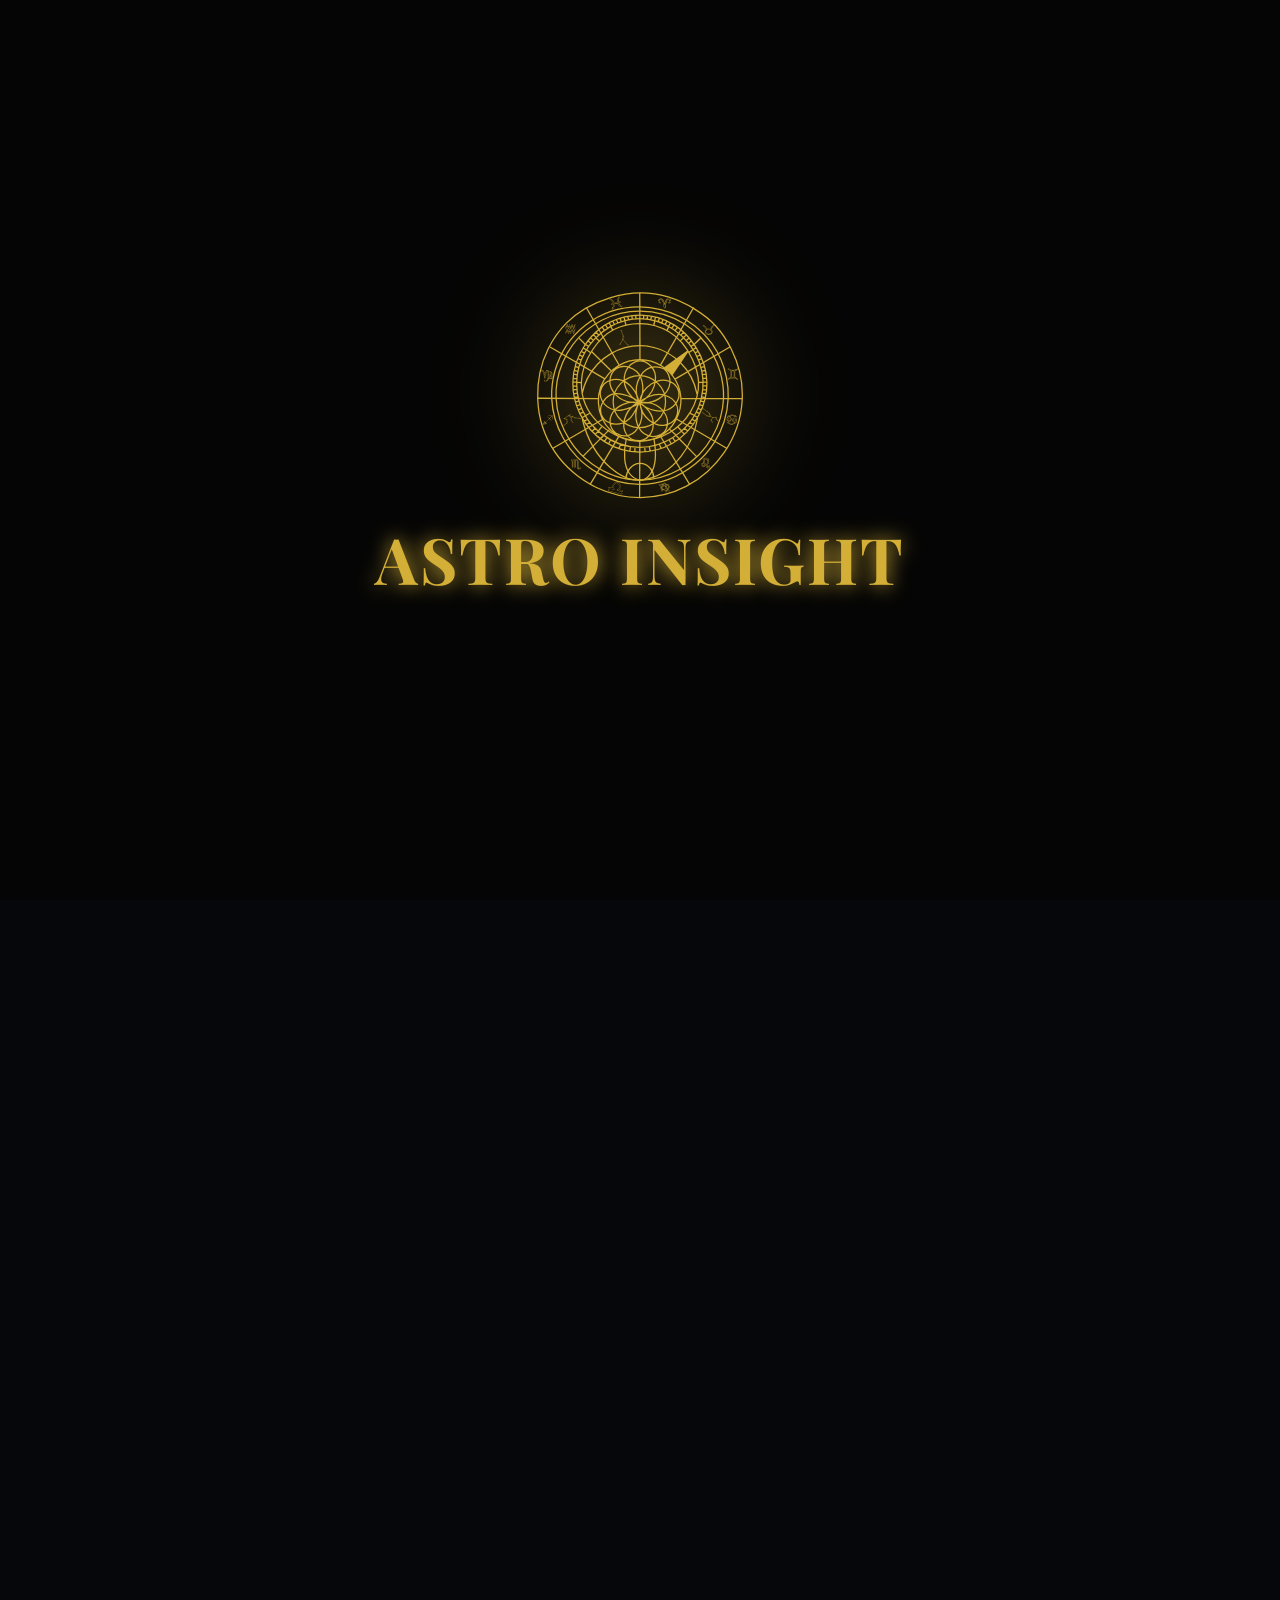
==== index.html @ 0a768f28 "Astro h1 lecserélve hogy ne legyen megnvezés dublikáció" ====
<!DOCTYPE html>
<html lang="en">
<head>
    <meta charset="UTF-8">
    <meta name="viewport" content="width=device-width, initial-scale=1.0">
    <title>Astro Insight | Celestial Oracle</title>
    <link href="https://fonts.googleapis.com/css2?family=Playfair+Display:ital,wght@0,400;0,700;1,400&display=swap" rel="stylesheet">
    <link rel="stylesheet" href="style.css">
</head>
<body>

    <div id="astro-preloader">
        <div class="preloader-content">
            <div id="intro-logo-container"></div>
            <h1 class="intro-title" id="intro-title">Astro Insight</h1>
        </div>
    </div>
    
    <canvas id="starlight-canvas"></canvas>

    <nav class="navbar">
        <a href="index.html" class="nav-logo-link" style="text-decoration: none; color: inherit; display: inline-flex;">
            <div class="nav-logo">
                <div class="logo-svg-container" id="site-logo-container"></div>
                <span id="site-title-container" class="nav-title">Astro Insight</span>
            </div>
        </a>
        
        <div class="nav-links" id="desktopNav">
            <a href="#core">Readings</a>
            <a href="#sync">Compatibility</a>
            <a href="#tarot">Arcana</a>
            
            <div class="nav-dropdown">
                <a href="articles.html" class="dropbtn" style="color: var(--glow-color);">Articles ▾</a>
                <div class="dropdown-content">
                    <a href="zodiacs.html">Zodiac Signs</a>
                    <a href="planet.html">Planets</a>
                </div>
            </div>
        </div> <div class="hamburger" onclick="toggleMobileMenu()">
            <span></span><span></span><span></span>
        </div>
    </nav>

    <div class="mobile-menu" id="mobileMenu">
        <span class="close-menu" onclick="toggleMobileMenu()">&times;</span>
        <a href="#core" onclick="toggleMobileMenu()">Readings</a>
        <a href="#sync" onclick="toggleMobileMenu()">Compatibility</a>
        <a href="#tarot" onclick="toggleMobileMenu()">Arcana</a>
        <a href="articles.html" onclick="toggleMobileMenu()" style="color: var(--glow-color); font-size: 1.1rem; margin-top: 15px; letter-spacing: 1px; display: inline-block;">Articles</a>
        <div class="mobile-submenu">
            <a href="zodiacs.html" onclick="toggleMobileMenu()">• Zodiac Signs</a>
            <a href="planet.html" onclick="toggleMobileMenu()">• Planets Guide</a>
        </div>
        <button class="reset-btn" onclick="resetAura(); toggleMobileMenu()" style="margin-top: 15px; font-size: 1.2rem; padding: 10px 20px;">
            Clear Aura ⟲
        </button>
    </div>
    
    <div class="container">
        <header>
            <h1>Your Traditional Guide to the Stars</h1>
        </header>

        <section class="omen-box" id="itOmen">
            <span class="omen-label">Cosmic Insight:</span>
            <span id="omenText">Loading the wisdom of the ancients...</span>
        </section>

        <section class="core-box" id="core">
            <h3>Celestial Readings</h3>
            <p class="subtitle">Select your sign to align the stars and reveal your destiny.</p>
            <div class="zodiac-grid" id="zodiacGrid"></div>
        </section>

        <!-- ================= PHASE 2: ADVANCED ASTRO COMPATIBILITY MODULE ================= -->
        <section id="sync" class="compatibility-section">
            <div class="compatibility-container">
                <h2>Cosmic Resonance Engine</h2>
                <p class="compatibility-subtitle">Multi-Planetary Synastry based on Exact Birth Dates</p>
                
                <div class="compatibility-form">
                    
                    <div class="select-group">
                        <div class="input-wrapper">
                            <label>Your Sign</label>
                            <div class="custom-select" id="custom-dropdown-1">
                                <input type="hidden" id="sign1" value="">
                                <div class="select-trigger">
                                    <div class="selected-content">Select sign...</div>
                                    <span class="arrow">▼</span>
                                </div>
                                <ul class="custom-options"></ul>
                            </div>
                        </div>

                        <div class="input-wrapper">
                            <label for="date1">Exact Birth Date</label>
                            <input type="date" id="date1" class="gold-select" value="1995-05-14" min="1900-01-01" max="2026-12-31">
                        </div>
                    </div>

                    <div class="cosmic-connector">
                        <span>⚡</span>
                    </div>

                    <div class="select-group">
                        <div class="input-wrapper">
                            <label>Partner's Sign</label>
                            <div class="custom-select" id="custom-dropdown-2">
                                <input type="hidden" id="sign2" value="">
                                <div class="select-trigger">
                                    <div class="selected-content">Select sign...</div>
                                    <span class="arrow">▼</span>
                                </div>
                                <ul class="custom-options"></ul>
                            </div>
                        </div>

                        <div class="input-wrapper">
                            <label for="date2">Exact Birth Date</label>
                            <input type="date" id="date2" class="gold-select" value="1997-08-20" min="1900-01-01" max="2026-12-31">
                        </div>
                    </div>

                </div>

                <button class="compat-btn" onclick="calculateCompatibility()">
                    <span>Calculate Natal Synastry ⟡</span>
                </button>

                <div id="compatibilityResult" class="compat-result-box hidden">
                    <div class="compat-score-circle">
                        <span id="syncScore">0</span><span style="font-size: 1.5rem; margin-left: 2px;">%</span>
                    </div>
                    
                    <h3 id="syncTitle" style="color: var(--glow-color); margin-top: 15px;">Affinity Level</h3>
                    <p id="syncVerdict" class="sync-verdict" style="margin-bottom: 20px; font-style: italic;"></p>
                    
                    <div class="compat-analytics">
                        <div class="insight-box strength-box" style="width: 100%; margin-bottom: 15px;">
                            <h4 style="color: #4CAF50;">✨ Planetary Analysis</h4>
                            <div id="syncBreakdown" style="color: var(--text-muted); font-size: 0.9rem; line-height: 1.5; text-align: left;"></div>
                        </div>

                        <div class="insight-box growth-box" style="width: 100%; border-left: 4px solid #00BCD4;">
                            <h4 style="color: #00BCD4;">⚡ Real-Time Astro-Weather</h4>
                            <div style="display: flex; align-items: center; gap: 15px; margin-top: 10px;">
                                <div style="font-size: 2rem; font-weight: bold; color: #00BCD4;" id="weatherScore">--%</div>
                                <div style="text-align: left;">
                                    <strong id="weatherVerdict" style="color: #e2e8f0; display: block; margin-bottom: 5px;">Awaiting Forecast...</strong>
                                    <span id="weatherDetails" style="color: var(--text-muted); font-size: 0.85rem; line-height: 1.4; display: block;"></span>
                                </div>
                            </div>
                        </div>
                    </div>
                </div>

            </div>
        </section>

        <section class="tarot-box" id="tarot">
            <h3>The Arcana Spread</h3>
            <p class="subtitle">Draw three cards to unveil the path of Past, Present, and Future.</p>
            <button class="glow-btn" onclick="drawTarot()">Consult the Deck</button>
            <div id="tarotResult" class="tarot-grid"></div>
        </section>

        <div class="two-col-grid">
            <section class="analyzer-box" id="analyzer">
                <h3>Name Numerology</h3>
                <div class="ask-input-group">
                    <input type="text" id="usernameInput" placeholder="e.g., Alexander">
                    <button class="glow-btn" onclick="analyzeUsername()">Analyze</button>
                </div>
                <p id="analyzerResult" class="result-text"></p>
            </section>

            <section class="ask-box" id="askOracle">
                <h3>The Seer's Sphere</h3>
                <div class="ask-input-group">
                    <input type="text" id="questionInput" placeholder="Ask your question...">
                    <button class="glow-btn" onclick="getMagicAnswer()">Ask</button>
                </div>
                <p id="magicAnswer" class="result-text"></p>
            </section>
        </div>

        <!-- <section class="lead-box" id="leadGen">
            <h3>Extended Lunar Calendar</h3>
            <p class="subtitle">Subscribe to receive a detailed 30-day astral projection directly to your parchment.</p>
            <div class="ask-input-group">
                <input type="email" id="emailInput" placeholder="Your email address...">
                <button id="leadBtn" class="glow-btn success-btn" onclick="submitLead()">Subscribe</button>
            </div>
            <p id="leadResult" class="result-text"></p>
        </section> -->

        <section class="archive-box">
            <h3>Personal Grimoire</h3>
            <div id="archiveContainer"><p class="subtitle">Your saved readings will be preserved here...</p></div>
        </section>
<div id="fortuneModal" class="modal">
    <div class="modal-content">
        <div class="modal-header">
            <span class="close-btn" onclick="document.getElementById('fortuneModal').style.display='none'">&times;</span>
        </div>
        
        <div class="modal-body">
            <h2 id="signTitle" class="glow-text"></h2>
            
            <div class="modal-tabs">
                <button class="tab-btn active" onclick="switchTab(event, 'Insight')">Insight Transit</button>
                <button class="tab-btn" onclick="switchTab(event, 'weekly')">Weekly Aspects</button>
                <button class="tab-btn" onclick="switchTab(event, 'monthly')">Lunar Cycle</button>
            </div>

            <div class="lucky-attributes" id="luckyAttributes">
                <div class="attribute-box"><span class="attr-label">Planet:</span> <span class="attr-value" id="modalPlanet"></span></div>
                <div class="attribute-box"><span class="attr-label">Element:</span> <span class="attr-value" id="modalElement"></span></div>
                <div class="attribute-box"><span class="attr-label">Aura:</span> <div class="color-preview" id="luckyColorBox"></div> <span class="attr-value" id="luckyColorName"></span></div>
                <div class="attribute-box"><span class="attr-label">Numbers:</span> <span class="attr-value" id="luckyNumbers"></span></div>
                <div class="attribute-box energy-box" style="flex: 1 1 100%; justify-content: center; margin-top: 5px; border-top: 1px solid rgba(255,255,255,0.05); padding-top: 10px;">
                    <span class="attr-label">Energy:</span> <span class="attr-value" id="modalEnergy" style="color: var(--glow-color); font-style: italic;"></span>
                </div>
            </div>

            <div id="tab-Insight" class="tab-content active-content"><p id="fortuneTextInsight">Reading the stars...</p></div>
            <div id="tab-weekly" class="tab-content"><p id="fortuneTextWeekly">Loading...</p></div>
            <div id="tab-monthly" class="tab-content"><p id="fortuneTextMonthly">Loading...</p></div>

            <div class="modal-actions">
                <button id="saveBtn" class="glow-btn" onclick="saveToArchive()">Inscribe to Grimoire</button>
                <button id="shareBtn" class="glow-btn outline" onclick="shareDestiny()">Share Fate</button>
            </div>
        </div> </div>
</div>

<footer class="site-footer">
    <p>&copy; 2026 Astro Insight. All rights reserved.</p>
    <div class="footer-links">
        <a href="about.html">About</a>
        <span class="divider">|</span>
        <a href="privacy.html">Privacy Policy</a>
        <span class="divider">|</span>
        <a href="terms.html">Terms & Conditions</a>
        <span class="divider">|</span>
        <a href="helpcenter.html">Help Center</a>
        <span class="divider">|</span>
        <a href="support.html">Contact Support</a>
    </div>
    
    <div class="social-links">
        <a href="#" target="_blank" rel="noopener">Instagram</a>
        <a href="#" target="_blank" rel="noopener">Facebook</a>
        <a href="#" target="_blank" rel="noopener">X</a>
    </div>
</footer>
        
    <script src="script.js?v=20260612"></script>
</body>
</html>
---- style.css ----
/* ==========================================
   GLOBAL MOBILE FIXES & ACCESSIBILITY 
   ========================================== */
html, body {
    overflow-x: hidden; /* Strictly prevent horizontal scrolling */
    width: 100%;
}

*, *::before, *::after {
    box-sizing: border-box; /* Prevent padding from breaking widths */
}

/* Ensure 44x44px minimum tap targets for touchscreens */
.nav-links a, .dropdown-content a, .mobile-submenu a, .tab-btn, .custom-option {
    min-height: 44px;
    display: flex;
    align-items: center;
}

.hamburger {
    padding: 10px; /* Increase tap area */
    margin-right: -10px;
}

/* Fix Tables breaking the layout on articles.html */
.zodiac-table {
    display: block;
    width: 100%;
    overflow-x: auto;
    -webkit-overflow-scrolling: touch;
    white-space: nowrap;
}

/* ==========================================
   ROOT VARIABLES & BASE
   ========================================== */
:root {
    --bg-dark: #0f172a;              /* Темна синя основа */
    --bg-body: #05070a;              /* Найтемніший фон body */
    --bg-panel: rgba(15, 23, 42, 0.85);
    --glow-color: #d4af37;           /* Базовий ЗОЛОТИЙ колір Astro Insight */
    --glow-color-dim: rgba(212, 175, 55, 0.2); 
    --glow-color-mid: rgba(212, 175, 55, 0.4); 
    --text-main: #f8fafc;
    --text-muted: #94a3b8;
    --color-success: #22c55e;        
    --color-success-hover: #16a34a;
    --color-danger: #ef4444;         
}

html { 
    scroll-behavior: smooth; 
    background-color: var(--bg-body); 
}

body {
    margin: 0; padding: 0; 
    font-family: 'Playfair Display', serif; 
    color: var(--text-main);
    background-color: transparent; 
    min-height: 100vh;
    position: relative;
}

/* ФІКСОВАНИЙ CANVAS ДЛЯ ЗІРОК */
#starlight-canvas {
    display: block;
    position: fixed;
    top: 15px; left: 0;
    width: 100vw; height: calc(100vh - 15px);
    background: radial-gradient(circle at center, var(--bg-dark) 0%, var(--bg-body) 100%);
    background-size: cover;       
    background-repeat: no-repeat; 
    z-index: -1;
    pointer-events: none;
}

/* ==========================================
   NAVBAR
   ========================================== */
.navbar {
    position: fixed; top: 0; left: 0; width: 100%;
    background: rgba(5, 7, 10, 0.9); backdrop-filter: blur(10px);
    display: flex; justify-content: space-between; align-items: center; gap: 30px;
    padding: 15px 20px; z-index: 1000;
    border-bottom: 1px solid var(--glow-color);
    transition: border-color 0.8s ease;
}

/* ==========================================
   SITE LOGO STYLES (Synced with Aura System)
   ========================================== */
#site-logo-container {
    width: 80px !important;
    height: 80px !important;
    min-width: 80px; /* Захист від деформації у flex-box */
    min-height: 80px;
    display: flex !important;
    align-items: center;
    justify-content: center;
    
    /* НАЙГОЛОВНІШИЙ РЯДОК: відсікає все, що намагається вилізти за межі 50х50 */
    overflow: visible !important; 
    
    transition: opacity 0.4s ease; 
}

#site-logo-container svg {
    width: 100% !important;
    height: 100% !important;
    display: block;
    object-fit: contain; /* Гарантує, що логотип впишеться без спотворень */
}

#site-logo-container:hover svg {
    /* При наведенні світіння стає яскравішим і ширшим (використовуємо --glow-color-mid, якщо хочеш, або просто --glow-color) */
    filter: drop-shadow(0 0 15px var(--glow-color, #d4af37));
    transform: scale(2.5); /* Збільшення розміру логотипу при наведенні */
}

/* Застосовуємо колір Аури до всіх ліній та контурів логотипу */
#site-logo-container .cls-1,
#site-logo-container .cls-3,
#site-logo-container .cls-4 {
    stroke: var(--glow-color, #d4af37) !important;
    transition: stroke 0.5s ease;
}

/* Застосовуємо колір Аури до заповнених частин логотипу */
#site-logo-container .cls-2 {
    fill: var(--glow-color, #d4af37) !important;
    transition: fill 0.5s ease;
}

.nav-links { display: flex; align-items: center; gap: 15px; }
.nav-links a { color: var(--text-main); text-decoration: none; font-size: 1.1rem; transition: 0.3s; }
.nav-links a:hover { color: var(--glow-color); }
.nav-logo-link { text-decoration: none; color: inherit; display: flex; align-items: center; }

.reset-btn {
    background: transparent; border: 1px solid var(--text-muted);
    color: var(--text-muted); padding: 5px 12px; border-radius: 15px;
    font-size: 0.9rem; cursor: pointer; transition: 0.3s; margin-left: 10px;
    font-family: 'Playfair Display', serif;
}
.reset-btn:hover { border-color: var(--glow-color); color: var(--glow-color); }

/* ==========================================
   MAIN LAYOUT & CARDS
   ========================================== */
.container {
    position: relative; z-index: 1; width: 95%; max-width: 1000px;
    margin: 100px auto 40px; text-align: center;
}

header h1 { font-size: 3.5rem; color: var(--glow-color); margin-bottom: 5px; text-transform: uppercase; letter-spacing: 3px; font-weight: 700;}
.subtitle { color: var(--text-muted); font-size: 1.1rem; margin-bottom: 20px; font-style: italic;}

section {
    background: var(--bg-panel); backdrop-filter: blur(5px);
    padding: 30px; border-radius: 8px; margin-bottom: 30px;
    border: 1px solid var(--glow-color-dim);
    box-shadow: 0 8px 32px rgba(0,0,0,0.5);
    transition: border-color 0.8s ease, box-shadow 0.8s ease;
}
section:hover { border-color: var(--glow-color); box-shadow: 0 0 20px rgba(0,0,0,0.6);}
section h3 { font-size: 2rem; margin-top: 0; color: var(--text-main); font-weight: 400;}

.omen-box { border-left: 3px solid var(--glow-color); display: flex; justify-content: center; gap: 10px; font-size: 1.2rem;}
.omen-label { font-weight: bold; color: var(--glow-color);}

.two-col-grid { display: grid; grid-template-columns: 1fr 1fr; gap: 30px; margin-bottom: 30px; }

/* Forms & Inputs */
.selector-group, .ask-input-group { display: flex; justify-content: center; align-items: center; gap: 10px; margin: 15px 0; }
select, input { padding: 12px; background: rgba(0,0,0,0.5); color: white; border: 1px solid var(--text-muted); border-radius: 4px; outline: none; font-family: 'Playfair Display', serif; font-size: 1.1rem;}
select:focus, input:focus { border-color: var(--glow-color); }
.ask-input-group input { width: 70%; }
.plus-icon { font-size: 2rem; color: var(--glow-color); }

.glow-btn {
    padding: 12px 25px; background: var(--glow-color); border: none; border-radius: 4px;
    color: var(--bg-body); font-weight: bold; cursor: pointer; transition: 0.3s; text-transform: uppercase; letter-spacing: 1px; font-family: 'Playfair Display', serif; font-size: 1rem;
}
.glow-btn:hover { background: var(--text-main); box-shadow: 0 0 15px var(--glow-color); }
.glow-btn.outline { background: transparent; border: 1px solid var(--glow-color); color: var(--glow-color); }
.glow-btn.outline:hover { background: var(--glow-color); color: var(--bg-body); }
.glow-btn.success-btn { background: var(--color-success); color: var(--bg-body); }
.glow-btn.success-btn:hover { background: var(--color-success-hover); box-shadow: 0 0 15px var(--color-success); }

.result-text { margin-top: 15px; font-style: italic; color: var(--glow-color); font-size: 1.2rem; min-height: 25px;}

/* Zodiac Grid */
.zodiac-grid { display: grid; grid-template-columns: repeat(auto-fit, minmax(140px, 1fr)); gap: 15px; }
.card {
    background: rgba(0,0,0,0.4); padding: 25px 10px; border-radius: 8px; cursor: pointer;
    border: 1px solid rgba(255,255,255,0.05); transition: 0.5s;
}
.card:hover { transform: translateY(-5px); border-color: var(--glow-color); background: rgba(0,0,0,0.7);}
.card .icon { font-size: 3rem; margin-bottom: 10px; transition: color 0.8s; }
.card h3 { margin: 0 0 5px 0; font-size: 1.4rem; }
.sign-motto { font-size: 0.9rem; color: var(--text-muted); font-style: italic; }

/* 3D Tarot */
.tarot-grid { display: flex; justify-content: center; gap: 20px; margin-top: 25px; flex-wrap: wrap; perspective: 1000px; }
.tarot-card { width: 130px; height: 210px; cursor: pointer; background: transparent; border: none; padding: 0;}
.tarot-inner { position: relative; width: 100%; height: 100%; text-align: center; transition: transform 0.8s cubic-bezier(0.175, 0.885, 0.32, 1.275); transform-style: preserve-3d; }
.tarot-card.flipped .tarot-inner { transform: rotateY(180deg); }
.tarot-front, .tarot-back { position: absolute; width: 100%; height: 100%; backface-visibility: hidden; border-radius: 8px; display: flex; flex-direction: column; justify-content: center; align-items: center; padding: 10px; }
.tarot-front { background: rgba(0,0,0,0.8); border: 2px solid var(--glow-color); color: var(--glow-color); font-size: 3.5rem; }
.tarot-back { background: var(--bg-panel); border: 2px solid var(--text-main); transform: rotateY(180deg); }
.tarot-title { color: var(--glow-color); font-size: 0.9rem; margin-bottom: 15px; font-style: italic;}
.tarot-name { font-weight: bold; font-size: 1.2rem; color: var(--text-main);}

/* ==========================================
   MODAL, TABS & ATTRIBUTES
   ========================================== */
.modal { 
    display: none; position: fixed; z-index: 2000; left: 0; top: 0; 
    width: 100%; height: 100%; background-color: rgba(0,0,0,0.85); overflow-y: auto;
}
.modal-content { 
    background-color: var(--bg-panel); border: 2px solid var(--glow-color); 
    width: 85%; max-width: 750px; max-height: 85vh; border-radius: 12px; 
    position: relative; box-shadow: 0 0 40px rgba(0,0,0,0.8);
    display: flex; flex-direction: column; margin: 100px auto 40px; 
}
.modal-header { flex: 0 0 auto; display: flex; justify-content: flex-end; padding: 10px 15px; background: rgba(0,0,0,0.2); }
.close-btn { font-size: 28px; cursor: pointer; color: var(--glow-color); line-height: 1; padding: 5px; }
.close-btn:hover { color: white; }
.modal-body { padding: 25px; overflow-y: auto; flex: 1; }
.glow-text { color: var(--glow-color); margin-top: 0; text-transform: uppercase; letter-spacing: 2px; font-size: 2.2rem; }

.modal-tabs { display: flex; border-bottom: 1px solid rgba(255,255,255,0.1); margin-bottom: 20px; }
.tab-btn { flex: 1; background: transparent; border: none; color: var(--text-muted); padding: 12px; cursor: pointer; border-bottom: 3px solid transparent; font-family: 'Playfair Display', serif; font-size: 1.05rem; }
.tab-btn.active { color: var(--glow-color); border-bottom-color: var(--glow-color); font-weight: bold; }
.tab-content { display: none; line-height: 1.6; text-align: left; font-size: 1.1rem; }
.tab-content.active-content { display: block; animation: fadeIn 0.4s; }

.lucky-attributes { 
    display: flex; justify-content: space-between; align-items: center; gap: 15px; 
    background: rgba(0,0,0,0.4); padding: 15px; border-radius: 6px; 
    margin-bottom: 20px; border: 1px solid rgba(255,255,255,0.1); flex-wrap: wrap;
}
.attribute-box { display: flex; align-items: center; gap: 8px; font-size: 1rem; }
.attr-label { color: var(--text-muted); font-style: italic; }
.attr-value { font-weight: bold; color: var(--text-main); }
.modal-actions { display: flex; flex-direction: row; gap: 15px; margin-top: 25px; }
.modal-actions button { flex: 1; padding: 12px; }

/* ==========================================
   DROPDOWN MENU FOR ARTICLES
   ========================================== */
.nav-dropdown { position: relative; display: inline-block; padding-bottom: 15px; margin-bottom: -15px; }
.nav-dropdown .dropbtn { cursor: pointer; color: var(--text-main); text-decoration: none; font-size: 1.1rem; transition: 0.3s; }
.nav-dropdown:hover .dropbtn { color: var(--glow-color); }
.dropdown-content {
    display: none; position: absolute; top: 100%; left: 50%; transform: translateX(-50%);
    background: rgba(5, 7, 10, 0.95); backdrop-filter: blur(15px); min-width: 180px;
    box-shadow: 0px 8px 32px rgba(0, 0, 0, 0.7); border: 1px solid var(--glow-color-dim);
    border-radius: 6px; z-index: 1010; padding: 6px 0; transition: all 0.3s ease;
}
.dropdown-content::before {
    content: ''; position: absolute; bottom: 100%; left: 50%; transform: translateX(-50%);
    border: 6px solid transparent; border-bottom-color: var(--glow-color-dim);
}
.dropdown-content a { color: var(--text-main); padding: 10px 18px; text-decoration: none; display: block; font-size: 1rem; text-align: left; transition: 0.2s; font-family: 'Playfair Display', serif; }
.dropdown-content a:hover { background: rgba(212, 175, 55, 0.1); color: var(--glow-color); }
.nav-dropdown:hover .dropdown-content { display: block; border-color: var(--glow-color); }

.mobile-submenu {
    display: flex; flex-direction: column; align-items: center; gap: 8px; margin: 5px 0 15px 0;
    padding: 5px; background: rgba(255, 255, 255, 0.02); border-radius: 6px; width: 80%;
}
.mobile-submenu a { font-size: 1rem !important; color: var(--text-muted) !important; }
.mobile-submenu a:hover { color: var(--glow-color) !important; }

@keyframes fadeIn { from { opacity: 0; transform: translateY(5px); } to { opacity: 1; transform: translateY(0); } }

/* ==========================================
   PERSONAL GRIMOIRE (Archive)
   ========================================== */
.archive-item { 
    background: rgba(0,0,0,0.4); padding: 15px; border-radius: 4px; margin-top: 15px; 
    border-left: 3px solid var(--glow-color); text-align: left; cursor: pointer;
    transition: all 0.3s ease; display: flex; justify-content: space-between; align-items: center;
}
.archive-item:hover { background: rgba(0,0,0,0.7); transform: translateX(5px); border-color: var(--text-main); }
.archive-info { flex-grow: 1; }
.archive-date { font-size: 0.9rem; color: var(--text-muted); margin-bottom: 5px; font-style: italic; }
.delete-btn { background: transparent; border: none; color: var(--text-muted); font-size: 1.8rem; cursor: pointer; padding: 0 10px; transition: color 0.3s; line-height: 1; }
.delete-btn:hover { color: var(--color-danger); }

/* ==========================================
   MOBILE MENU BASE
   ========================================== */
.hamburger { display: none; flex-direction: column; gap: 6px; cursor: pointer; z-index: 2001; }
.hamburger span { width: 30px; height: 3px; background: var(--glow-color); transition: 0.3s; border-radius: 2px;}

.mobile-menu {
    position: fixed; top: 0; right: -100%; width: 100vw; height: 100vh;
    background: rgba(5, 7, 10, 0.98); backdrop-filter: blur(15px);
    z-index: 2000; display: flex; flex-direction: column;
    align-items: center; justify-content: center; gap: 35px;
    transition: 0.5s cubic-bezier(0.77, 0.2, 0.05, 1);
}
.mobile-menu.open { right: 0; }
.close-menu { position: absolute; top: 20px; right: 30px; font-size: 50px; color: var(--glow-color); cursor: pointer; }
.mobile-menu a { font-size: 2.2rem; color: var(--text-main); text-decoration: none; text-transform: uppercase; letter-spacing: 2px;}
.mobile-menu a:hover { color: var(--glow-color); }

/* ==========================================
   ABOUT SECTION
   ========================================== */
.about-container { max-width: 1000px; margin: 120px auto 60px; padding: 40px; background: var(--bg-panel); border-radius: 8px; border: 1px solid var(--glow-color-dim); box-shadow: 0 8px 32px rgba(0,0,0,0.5); text-align: center; }
.about-intro h1 { font-size: 2.8rem; color: var(--glow-color); margin-bottom: 20px; font-family: 'Playfair Display', serif; text-transform: uppercase; letter-spacing: 2px; }
.hero-text { font-size: 1.15rem; line-height: 1.7; color: var(--text-muted); max-width: 800px; margin: 0 auto 50px; font-family: sans-serif; }
.about-features h2 { font-size: 1.8rem; color: var(--text-main); margin-bottom: 30px; font-weight: 400; }
.features-grid { display: grid; grid-template-columns: repeat(2, 1fr); gap: 20px; text-align: left; }
.feature-card { background: rgba(0, 0, 0, 0.4); padding: 25px; border-radius: 8px; border: 1px solid rgba(255, 255, 255, 0.05); transition: transform 0.4s ease, border-color 0.4s ease; }
.feature-card:hover { transform: translateY(-5px); border-color: var(--glow-color); background: rgba(0, 0, 0, 0.7); }
.feature-card h4 { font-size: 1.25rem; margin-top: 0; margin-bottom: 12px; color: var(--glow-color); font-family: 'Playfair Display', serif; }
.feature-card p { font-size: 1rem; line-height: 1.6; margin: 0; color: var(--text-muted); }

/* ==========================================
   STATIC PAGES BACKGROUND
   ========================================== */
body.static-page { background: radial-gradient(circle at center, var(--bg-dark) 0%, var(--bg-body) 100%) !important; background-size: cover !important; background-repeat: no-repeat !important; }

/* ==========================================
   HELP CENTER & FAQ
   ========================================== */
.faq-container { max-width: 800px; margin: 120px auto 60px; padding: 40px; background: var(--bg-panel); border-radius: 8px; border: 1px solid var(--glow-color-dim); box-shadow: 0 8px 32px rgba(0,0,0,0.5); text-align: left; }
.faq-header { border-bottom: 1px solid rgba(255,255,255,0.1); padding-bottom: 20px; margin-bottom: 35px; text-align: center; }
.faq-header h1 { font-size: 2.5rem; color: var(--glow-color); margin: 0 0 10px 0; text-transform: uppercase; letter-spacing: 2px;}
.faq-header p { font-size: 1.1rem; color: var(--text-muted); margin: 0; font-family: sans-serif; }
.faq-category-title { font-size: 1.3rem; color: var(--text-main); margin: 30px 0 15px 0; font-weight: 400; letter-spacing: 1px; display: flex; align-items: center; }
.faq-category-title::after { content: ''; flex-grow: 1; margin-left: 15px; height: 1px; background: rgba(255, 255, 255, 0.05); }
details { background: rgba(255, 255, 255, 0.01); border: 1px solid rgba(255, 255, 255, 0.05); border-radius: 6px; margin-bottom: 12px; padding: 16px 20px; transition: all 0.3s ease; }
details[open] { border-color: var(--glow-color-mid); background: rgba(255, 255, 255, 0.03); box-shadow: 0 4px 20px rgba(0, 0, 0, 0.2); }
summary { font-size: 1.1rem; color: var(--text-main); font-family: sans-serif; cursor: pointer; list-style: none; position: relative; padding-right: 30px; font-weight: 400; }
summary::-webkit-details-marker { display: none; }
summary::after { content: '→'; position: absolute; right: 0; top: 50%; transform: translateY(-50%); color: var(--text-muted); transition: transform 0.3s ease, color 0.3s ease; }
details[open] summary::after { transform: translateY(-50%) rotate(90deg) !important; color: var(--glow-color); }
details p, details ul { margin-top: 15px; margin-bottom: 0; font-family: sans-serif; color: var(--text-muted); font-size: 1rem; line-height: 1.6; }
details li { margin-bottom: 8px; }
.faq-footer { text-align: center; margin-top: 50px; padding-top: 30px; border-top: 1px solid rgba(255,255,255,0.05); }
.faq-footer h3 { color: var(--text-main); font-size: 1.4rem; font-weight: 400; margin: 0 0 10px 0; }
.faq-footer p { color: var(--text-muted); font-family: sans-serif; }
.faq-footer a { color: var(--glow-color); text-decoration: none; }
.faq-footer a:hover { text-decoration: underline; }

/* ==========================================
   PRIVACY POLICY & TERMS
   ========================================== */
.privacy-container, .terms-container { max-width: 800px; margin: 120px auto 60px; padding: 40px; background: var(--bg-panel); border-radius: 8px; border: 1px solid var(--glow-color-dim); box-shadow: 0 8px 32px rgba(0,0,0,0.5); text-align: left; }
.privacy-header, .terms-header { border-bottom: 1px solid rgba(255,255,255,0.1); padding-bottom: 20px; margin-bottom: 30px; text-align: center; }
.privacy-header h1, .terms-header h1 { font-size: 2.5rem; color: var(--glow-color); margin: 0 0 10px 0; text-transform: uppercase; letter-spacing: 2px;}
.privacy-intro-summary { background: rgba(255, 255, 255, 0.03); border-left: 3px solid var(--glow-color); padding: 20px; margin-bottom: 40px; border-radius: 0 4px 4px 0; }
.privacy-section, .terms-section { margin-bottom: 35px; }
.privacy-section h2, .terms-section h2 { font-size: 1.4rem; color: var(--text-main); margin-bottom: 15px; font-weight: 400; border-bottom: 1px solid rgba(255,255,255,0.05); padding-bottom: 5px; }
.privacy-section p, .privacy-section li, .terms-section p, .terms-section li { font-size: 1.05rem; line-height: 1.7; color: var(--text-muted); margin-bottom: 12px; font-family: sans-serif; }
.privacy-section ul, .terms-section ul { padding-left: 20px; margin-bottom: 15px; }
.privacy-section strong, .terms-section strong { color: var(--glow-color); font-weight: normal; }
.hr-divider { border: 0; height: 1px; background: linear-gradient(to right, transparent, var(--glow-color-dim), transparent); margin: 30px 0; }
.last-updated { font-size: 1rem; color: var(--text-muted); font-style: italic; margin: 0; }

/* ==========================================
   CONTACT SUPPORT
   ========================================== */
.contact-container { max-width: 900px; margin: 120px auto 60px; padding: 40px; background: var(--bg-panel); border-radius: 8px; border: 1px solid var(--glow-color-dim); box-shadow: 0 8px 32px rgba(0,0,0,0.5); }
.contact-header { border-bottom: 1px solid rgba(255,255,255,0.1); padding-bottom: 20px; margin-bottom: 40px; text-align: center; }
.contact-header h1 { font-size: 2.5rem; color: var(--glow-color); margin: 0 0 10px 0; text-transform: uppercase; letter-spacing: 2px;}
.contact-header p { font-size: 1.1rem; color: var(--text-muted); margin: 0; font-family: sans-serif; }
.contact-grid { display: grid; grid-template-columns: 1fr 1fr; gap: 40px; text-align: left; }
.contact-info h2 { font-size: 1.5rem; color: var(--text-main); margin-top: 0; margin-bottom: 15px; font-weight: 400; }
.contact-info p { font-size: 1.05rem; line-height: 1.6; color: var(--text-muted); font-family: sans-serif; margin-bottom: 25px; }
.info-details { list-style: none; padding: 0; margin: 0 0 30px 0; }
.info-details li { font-family: sans-serif; color: var(--text-muted); margin-bottom: 15px; display: flex; align-items: center; font-size: 1rem; }
.info-details strong { color: var(--glow-color); font-weight: normal; margin-right: 8px; }
.social-links { display: flex; gap: 15px; }
.social-links a { color: var(--text-muted); font-family: sans-serif; text-decoration: none; font-size: 0.95rem; border: 1px solid rgba(255, 255, 255, 0.1); padding: 8px 15px; border-radius: 4px; transition: all 0.3s ease; }
.social-links a:hover { border-color: var(--glow-color); color: var(--glow-color); }
.contact-form { background: rgba(0,0,0,0.3); padding: 30px; border-radius: 6px; border: 1px solid rgba(255,255,255,0.05); }
.form-group { margin-bottom: 20px; }
.form-group label { display: block; color: var(--text-muted); margin-bottom: 8px; font-family: sans-serif; font-size: 0.95rem; }
.form-group input, .form-group textarea { width: 100%; box-sizing: border-box; background: rgba(0, 0, 0, 0.5); border: 1px solid rgba(255, 255, 255, 0.1); color: white; padding: 12px 15px; border-radius: 4px; font-family: sans-serif; font-size: 1rem; transition: border-color 0.3s; }
.form-group input:focus, .form-group textarea:focus { outline: none; border-color: var(--glow-color); }
.form-group textarea { resize: vertical; min-height: 120px; }
.submit-btn { width: 100%; padding: 14px; background: var(--glow-color); color: var(--bg-body); border: none; border-radius: 4px; font-family: 'Playfair Display', serif; font-size: 1.1rem; font-weight: bold; text-transform: uppercase; letter-spacing: 1px; cursor: pointer; transition: all 0.3s ease; }
.submit-btn:hover { background: var(--text-main); box-shadow: 0 0 15px var(--glow-color); }

/* ==========================================
   GLOBAL SITE FOOTER
   ========================================== */
.site-footer { text-align: center; padding: 40px 20px 20px; margin-top: 50px; border-top: 1px solid var(--glow-color-dim); color: var(--text-muted); font-family: sans-serif; font-size: 0.95rem; }
.site-footer p { margin: 0 0 15px 0; }
.footer-links { display: flex; justify-content: center; align-items: center; gap: 15px; flex-wrap: wrap; }
.footer-links a { color: var(--glow-color); text-decoration: none; transition: color 0.3s ease; }
.footer-links a:hover { color: var(--text-main); text-shadow: 0 0 8px var(--glow-color); }
.footer-links .divider { color: rgba(255, 255, 255, 0.2); }

/* ==========================================
   ASTRO-COMPATIBILITY PREMIUM WIDGET
   ========================================== */
.compatibility-section { padding: 60px 20px; display: flex; justify-content: center; align-items: center; }
.compatibility-container { background: transparent; border: none; padding: 40px 30px; max-width: 650px; width: 100%; text-align: center; box-shadow: none; }
.compatibility-container h2 { font-family: 'Playfair Display', serif; font-size: 2.2rem; color: var(--text-main); margin-top: 0; margin-bottom: 10px; text-shadow: 0 0 10px rgba(212, 175, 55, 0.2); }
.compatibility-subtitle { font-family: sans-serif; color: var(--text-muted); font-size: 0.95rem; margin-bottom: 35px; }
.compatibility-form { display: flex; justify-content: space-between; align-items: flex-end; gap: 15px; margin-bottom: 35px; }
.select-group { flex: 1;display:flex; flex-direction: column; gap: 15px;text-align: left; }
.input-wrapper { display: flex; flex-direction: column; gap: 8px; }
.select-group label { font-family: sans-serif; font-size: 0.85rem; text-transform: uppercase; letter-spacing: 1px; color: var(--glow-color); padding-left: 5px; }
.cosmic-connector { font-size: 1.5rem; color: var(--glow-color); padding-bottom: 8px; text-shadow: 0 0 10px var(--glow-color); animation: pulseGlow 2s infinite ease-in-out; }
.compat-btn { background: var(--glow-color); border: none; border-radius: 8px; padding: 14px 35px; color: var(--bg-body); font-family: 'Playfair Display', serif; font-size: 1.1rem; font-weight: bold; text-transform: uppercase; cursor: pointer; letter-spacing: 1px; transition: all 0.3s ease; box-shadow: 0 0 10px rgba(212, 175, 55, 0.4); }
.compat-btn:hover { transform: translateY(-2px); background: var(--text-main); color: var(--bg-body); box-shadow: 0 0 20px var(--glow-color); }
.compat-btn:active { transform: translateY(1px); }
.compat-result-box { margin-top: 30px; padding: 20px; background: rgba(5, 7, 10, 0.6); border-left: 3px solid var(--glow-color); border-radius: 4px 8px 8px 4px; text-align: left; font-family: 'Playfair Display', serif; font-size: 1.1rem; line-height: 1.6; color: var(--text-main); animation: fadeIn 0.5s ease-out; }
#compatibility-result { margin-top: 30px; text-align: center; border: none; box-shadow: none; background: transparent; padding: 0; }
.compat-score-circle { width: 140px; height: 140px; margin: 0 auto 25px; border-radius: 50%; background: radial-gradient(circle, rgba(212, 175, 55, 0.15) 0%, rgba(5, 7, 10, 0.8) 100%); border: 2px solid var(--glow-color); box-shadow: 0 0 30px rgba(212, 175, 55, 0.3); display: flex; align-items: center; justify-content: center; font-size: 3.8rem; font-family: 'Playfair Display', serif; color: var(--glow-color); }
.compat-analytics { display: flex; flex-direction: column; gap: 15px; text-align: left; }
.insight-box { padding: 15px 20px; border-radius: 8px; background: rgba(255, 255, 255, 0.03); border-left: 4px solid; }
.strength-box { border-left-color: #4CAF50; }
.growth-box { border-left-color: #FF9800; }
.insight-box h4 { margin: 0 0 8px 0; font-size: 1.1rem; letter-spacing: 1px; }
.insight-box p { margin: 0; font-size: 0.95rem; color: var(--text-main); line-height: 1.5; }

@keyframes pulseGlow { 0%, 100% { opacity: 0.6; text-shadow: 0 0 5px var(--glow-color); } 50% { opacity: 1; text-shadow: 0 0 15px var(--glow-color), 0 0 25px var(--glow-color); } }

/* ==========================================
   BLOG POST STYLES & ZODIAC ARTICLES
   ========================================== */
.blog-post { max-width: 800px; margin: 0 auto; padding: 20px; background: rgba(5, 7, 10, 0.6); border-radius: 12px; border: 1px solid rgba(212, 175, 55, 0.2); box-shadow: 0 0 20px rgba(0, 0, 0, 0.5); }
.blog-header { text-align: center; margin-bottom: 40px; }
.blog-title { color: var(--glow-color); font-size: 2.5rem; line-height: 1.3; margin-bottom: 15px; letter-spacing: 1px; }
.blog-meta { color: var(--text-muted); font-style: italic; font-size: 1rem; border-bottom: 1px solid rgba(212, 175, 55, 0.3); padding-bottom: 20px; }
.blog-content { color: var(--text-main); font-size: 1.15rem; line-height: 1.8; text-align: left; }
.blog-content h2 { color: var(--glow-color); margin-top: 40px; margin-bottom: 20px; font-size: 1.8rem; letter-spacing: 1px; }
.blog-content p { margin-bottom: 20px; }

.zodiac-table th, .zodiac-table td { padding: 15px; border-bottom: 1px solid rgba(212, 175, 55, 0.3); text-align: left; }
.zodiac-table th { color: var(--glow-color); font-weight: bold; text-transform: uppercase; letter-spacing: 1px; }
.zodiac-table tr:hover { background: rgba(212, 175, 55, 0.05); }

.articles-container { padding-top: 100px; padding-bottom: 50px; }
.page-title { text-align: center; color: var(--glow-color, #d4af37); font-size: 2.5rem; margin-bottom: 10px; text-shadow: 0 0 15px rgba(212, 175, 55, 0.5); }
.page-subtitle { text-align: center; color: #ccc; margin-bottom: 50px; }
.zodiac-article-block { background: rgba(20, 20, 30, 0.7); border-left: 4px solid var(--glow-color, #d4af37); border-radius: 0 8px 8px 0; padding: 30px; margin-bottom: 40px; box-shadow: 0 5px 15px rgba(0, 0, 0, 0.3); transition: transform 0.3s ease, border-color 0.3s ease; }
.zodiac-article-block:hover { transform: translateX(10px); }
.zodiac-article-block h2 { color: #fff; margin-bottom: 15px; font-size: 1.8rem; display: flex; align-items: center; gap: 10px; }
.article-content p { color: #ddd; line-height: 1.6; margin-bottom: 15px; }

/* ==========================================
   SVG ICONS & WIDGET SELECTS
   ========================================== */

/* 1. Гнучкий розмір (для карток та модалок Celestial Readings) */
.zodiac-svg-icon { 
    width: 50%; 
    height: 50%; 
    display: inline-block; 
    vertical-align: middle; 
}

/* 2. Обмеження 100px ТІЛЬКИ для випадаючих списків сумісності */
.selected-content .zodiac-svg-icon,
.custom-option .zodiac-svg-icon {
    width: 100px !important; 
    height: 100px !important; 
    margin-right: 2px;
}

/* 3. Збережені ефекти світіння та ховеру (Vector Minimalism) */
.zodiac-svg-icon circle, .zodiac-svg-icon path { fill: var(--glow-color) !important; transition: fill 0.3s ease, filter 0.3s ease; }
.zodiac-card:hover .zodiac-svg-icon circle, .zodiac-card:hover .zodiac-svg-icon path { fill: #ffffff !important; filter: drop-shadow(0 0 8px var(--glow-color)); }

/* ========================================== */

.custom-select { position: relative; width: 100%; min-width: 220px; }
.select-trigger { display: flex; justify-content: space-between; align-items: center; padding: 12px 16px; background: rgba(20, 20, 30, 0.8); border: 1px solid rgba(212, 175, 55, 0.4); border-radius: 8px; color: #fff; cursor: pointer; transition: all 0.3s ease; }
.select-trigger:hover { border-color: var(--glow-color, #d4af37); box-shadow: 0 0 10px rgba(212, 175, 55, 0.2); }
.selected-content { display: flex; align-items: center; gap: 12px; }
.custom-options { position: absolute; top: 100%; left: 0; width: 100%; background: #12121a; border: 1px solid rgba(212, 175, 55, 0.4); border-radius: 8px; margin-top: 5px; padding: 0; list-style: none; max-height: 190px; overflow-y: auto; z-index: 100; box-shadow: 0 12px 30px rgba(0, 0, 0, 0.6); opacity: 0; visibility: hidden; transform: translateY(-10px); transition: all 0.3s ease; }
.custom-options.open { opacity: 1; visibility: visible; transform: translateY(0); }
.custom-option { display: flex; align-items: center; padding: 8px 16px; gap: 10px; cursor: pointer; color: #fff; font-size: 0.95rem; transition: background 0.2s; }
.custom-option:hover { background: rgba(212, 175, 55, 0.15); }
.dropdown-icon { width: 20px; height: 20px; display: flex; justify-content: center; align-items: center; color: var(--glow-color, #d4af37); }
.dropdown-icon svg { width: 100%; height: 100%; fill: currentColor; display: block; }

/* ==========================================
   MODAL TITLE LINK
   ========================================== */
.modal-title-link { color: var(--glow-color, #d4af37); text-decoration: none; display: inline-flex; align-items: center; gap: 8px; transition: all 0.3s ease; cursor: pointer; }
.modal-title-link:hover { text-shadow: 0 0 15px var(--glow-color, #d4af37); transform: scale(1.05); }
.modal-title-link .link-icon { font-size: 0.6em; opacity: 0.7; transition: transform 0.3s ease; }
.modal-title-link:hover .link-icon { transform: translate(3px, -3px); }

/* ==========================================
   CONSOLIDATED TABLET & MOBILE MÓDOSÍTÁSOK (1024px, 768px, 480px)
   ========================================== */
@media (max-width: 1024px) {
    .zodiac-grid { grid-template-columns: repeat(3, 1fr); }
}

@media (max-width: 768px) {
    /* Performance */
    *, *::before, *::after {
        backdrop-filter: none !important;
        -webkit-backdrop-filter: none !important;
    }
    
    /* Navigation */
    #desktopNav { display: none; } 
    .hamburger { display: flex; flex-direction: column; gap: 6px; cursor: pointer; } 
    
    /* Typography Scaling */
    header h1 { font-size: 2.2rem; margin-top: 10px;}
    .subtitle { font-size: 1rem; }
    section h3 { font-size: 1.6rem; }
    .blog-title, .faq-header h1, .contact-header h1, .terms-header h1, .privacy-header h1, .about-intro h1, .page-title { 
        font-size: 1.8rem; 
    }
    
    /* Spacing & Layouts */
    section { padding: 20px 15px; }
    .two-col-grid { grid-template-columns: 1fr; gap: 20px;}
    .contact-grid { grid-template-columns: 1fr; gap: 30px; }
    
    /* Zodiac Grids */
    .zodiac-grid { grid-template-columns: repeat(2, 1fr); gap: 12px; }
    .card { padding: 15px 5px; }
    .card .icon { font-size: 2.5rem; }
    .card h3 { font-size: 1.1rem; }
    
    /* Tarot Cards (FIXED ASPECT RATIO) */
    .tarot-grid { 
        flex-direction: row; 
        flex-wrap: wrap; 
        justify-content: center; 
        gap: 15px;
    }
    .tarot-card { 
        width: 30%; 
        min-width: 90px; 
        max-width: 120px; 
        height: 170px; /* Restored tall card shape */
    } 
    
    /* Forms & Inputs */
    .ask-input-group, .selector-group { flex-direction: column; width: 100%; }
    .ask-input-group input, .selector-group select { width: 100%; }
    .glow-btn, .submit-btn, input, select { width: 100%; min-height: 48px; }
    
    /* Fortune Modal */
    .modal-content { 
        width: 95% !important; 
        margin: 80px auto 20px !important; 
        padding: 25px 15px; 
    }
    .modal-body { padding: 15px; }
    .glow-text { font-size: 1.8rem !important; }
    .modal-tabs { flex-wrap: wrap; }
    .tab-btn { flex: 1 1 100%; text-align: center; border-bottom: 1px solid rgba(255,255,255,0.1); padding: 10px;}
    .modal-actions { flex-direction: column; gap: 10px;}
    
    /* Modal Attributes (FIXED STACKING) */
    .lucky-attributes { 
        flex-direction: column; 
        align-items: stretch; 
        gap: 12px; 
    }
    .attribute-box {
        justify-content: space-between;
        width: 100%;
        border-bottom: 1px solid rgba(255,255,255,0.05);
        padding-bottom: 5px;
    }
    .attribute-box:last-child { border-bottom: none; }
    .attribute-box.energy-box { justify-content: center !important; text-align: center; }

    /* Compatibility Widget */
    .compatibility-section { padding: 40px 15px; }
    .compatibility-container { padding: 25px 15px; }
    .compatibility-form { flex-direction: column; align-items: stretch; gap: 15px; margin-bottom: 25px; }
    .select-group { width: 100%; }
    .custom-select { min-width: 100%; } /* Prevents overflow */
    .cosmic-connector { transform: rotate(90deg); margin: 10px 0; padding-bottom: 0; }
    .compat-btn { width: 100%; }
    
    /* Articles & Static Pages (FIXED RIGHT SHIFT) */
    .privacy-container, .faq-container, .contact-container, .about-container, .terms-container { 
        margin: 100px auto 40px; 
        width: 92%;
        padding: 25px 15px; 
    }
    .blog-post, .zodiac-article-block {
        padding: 20px 15px;
        border-radius: 8px;
    }

    /* About Page Mobile Fixes */
    .features-grid { grid-template-columns: 1fr; gap: 20px; }
    .hero-text { font-size: 1.05rem; margin-bottom: 30px; }
    .feature-card { padding: 20px 15px; }
}

@media (max-width: 480px) {
    /* Typography */
    header h1 { font-size: 1.8rem; }
    .subtitle { font-size: 0.9rem; }
    .blog-title { font-size: 1.5rem; }
    .glow-text { font-size: 1.5rem !important; }

    /* Zodiac Grid */
    .zodiac-grid { grid-template-columns: repeat(2, 1fr); gap: 8px; }
    .card { padding: 12px 5px; }
    .card .icon { font-size: 2rem; }
    .card h3 { font-size: 1rem; }

    /* Tarot Card scaling for very small screens (iPhone SE) */
    .tarot-card { 
        width: 45%; 
        max-width: 130px; 
        height: 160px; 
    }

    /* Fortune Modal */
    .modal-content { margin: 85px auto 20px !important; padding: 20px 12px; }

    /* Compatibility */
    .compat-score-circle {
        width: 110px;
        height: 110px;
        font-size: 2.8rem;
    }

    /* Compact static page margins for very small screens */
    .privacy-container, .faq-container, .contact-container, .about-container, .terms-container { 
        margin: 85px auto 30px; 
        width: 95%; 
        padding: 20px 10px; 
    }
}
@media (min-width: 769px) {
    #planetsGrid {
        grid-template-columns: repeat(5, 1fr);
    }
}
.site-footer .social-links {
    display: flex;
    justify-content: center !important; /* A !important biztosítja, hogy felülírja a korábbi szabályokat */
    align-items: center;
    width: 100%; /* Kényszeríti, hogy a doboz kitöltse a teret, így van mihez képest középre kerülnie */
    margin-top: 25px;
    gap: 20px;
}


/* ==========================================
   DYNAMIC LOGO GLOW SYSTEM
   ========================================== */
.nav-logo {
    display: flex;
    align-items: center;
    max-height: 60px; /* Примусовий ліміт висоти для шапки, щоб вона не розтягувалася */
}

/* Базовий стан контейнера */
.logo-svg-container {
    width: 100px; /* Компактний розмір для шапки */
    height: 100px;
    display: flex;
    align-items: center;
    justify-content: center;
    color: var(--glow-color, #d4af37); 
    /* Базове легке світіння */
    filter: drop-shadow(0 0 6px var(--glow-color, rgba(212, 175, 55, 0.4)));
    transition: filter 0.4s ease, color 0.4s ease;
    display: inline-block;
}

/* Базовий стан самого малюнка (Зум) */
.logo-svg-container svg {
    width: 100%;
    height: 100%;
    display: block;
    transform: scale(1.8); /* Відсікаємо пусті поля вектора */
    transition: transform 0.4s cubic-bezier(0.175, 0.885, 0.32, 1.275); /* Плавна анімація з ефектом пружинки */
}

/* 🪄 МАГІЯ ПРИ НАВЕДЕННІ (HOVER) */
.nav-logo:hover .logo-svg-container {
    /* Посилюємо світіння навколо логотипу */
    filter: drop-shadow(0 0 15px var(--glow-color, rgba(212, 175, 55, 0.9))); 
}

.nav-logo:hover .logo-svg-container svg {
    /* Логотип ще більше збільшується при наведенні */
    transform: scale(2); 
}
/* ==========================================
   PHASE 2: CUSTOM DATE PICKER DESIGN
   ========================================== */

/* 1. Стилізуємо саме поле вводу (робимо його схожим на custom-select) */
input[type="date"].gold-select {
    -webkit-appearance: none;
    appearance: none;
    width: 100%;
    background: rgba(15, 23, 42, 0.6); /* Темний напівпрозорий фон сайту */
    border: 1px solid rgba(212, 175, 55, 0.4); /* Приглушена золота рамка */
    border-radius: 8px; /* Заокруглення як у дропдаунах */
    color: #e2e8f0; /* Світлий текст */
    font-family: inherit; /* Успадковує шрифт сайту */
    font-size: 1rem;
    padding: 12px 15px; /* Просторі відступи */
    outline: none;
    cursor: pointer;
    transition: all 0.3s ease;
    /* Легка внутрішня тінь для об'єму */
    box-shadow: inset 0 2px 4px rgba(0, 0, 0, 0.2);
    color-scheme: dark; /* Підтримка темної теми */
}

/* 2. Ефект при наведенні та кліку (фокусі) */
input[type="date"].gold-select:hover,
input[type="date"].gold-select:focus {
    border-color: var(--glow-color, #d4af37); /* Рамка стає яскраво-золотою */
    background: rgba(20, 30, 50, 0.8);
    box-shadow: 0 0 10px rgba(212, 175, 55, 0.2), inset 0 2px 4px rgba(0, 0, 0, 0.2);
}

/* 3. Перефарбовуємо іконку календарика браузера в золото */
input[type="date"].gold-select::-webkit-calendar-picker-indicator {
    background-color: transparent;
    cursor: pointer;
    opacity: 0.7;
    /* CSS-магія: перетворюємо чорну іконку на золоту за допомогою фільтрів */
    filter: invert(75%) sepia(40%) saturate(600%) hue-rotate(350deg) brightness(100%);
    transition: all 0.3s ease;
    padding: 2px;
}

/* 4. Іконка календарика світиться при наведенні */
input[type="date"].gold-select::-webkit-calendar-picker-indicator:hover {
    opacity: 1;
    filter: invert(85%) sepia(50%) saturate(800%) hue-rotate(350deg) brightness(120%);
    transform: scale(1.1); /* Трохи збільшується */
}
/* ==========================================
   UI/UX FIX: WIDE COMPATIBILITY RESULTS (PREMIUM GLASSMORPHISM)
   ========================================== */

/* 1. Головний контейнер результатів (Вириваємо за межі батьківського блоку) */
#compatibilityResult {
    width: 90vw; /* Займає 90% ширини екрану */
    max-width: 950px; /* Достатньо місця для комфортного читання */
    position: relative;
    left: 50%;
    transform: translateX(-50%); /* Ідеальне центрування відносно всього екрану */
    
    margin-top: 50px; /* Більше простору від кнопки */
    padding: 40px; /* Дихаючий простір всередині */
    
    /* Естетика Astro Insight: Матове скло та золото */
    background: rgba(15, 23, 42, 0.65); 
    backdrop-filter: blur(12px); /* Ефект матового скла */
    -webkit-backdrop-filter: blur(12px);
    
    border: 1px solid rgba(212, 175, 55, 0.3); /* Ніжна золота рамка */
    border-radius: 16px; /* Більш сучасне, м'яке заокруглення */
    box-shadow: 0 20px 50px rgba(0, 0, 0, 0.6), inset 0 1px 0 rgba(255, 255, 255, 0.05); /* Глибока тінь + верхній блік */
    box-sizing: border-box;
    z-index: 10;
}

/* 2. Обгортка для блоків аналітики */
.compat-analytics {
    width: 100%;
    display: flex;
    flex-direction: column;
    gap: 25px; /* Більша відстань між натальною базою та транзитами */
    margin-top: 35px;
}

/* 3. Внутрішні інформаційні блоки (Planetary Analysis та Astro-Weather) */
.insight-box {
    width: 100% !important; /* Розтягуємо на всю доступну ширину */
    padding: 25px 30px; 
    background: rgba(0, 0, 0, 0.55); /* Темніший контрастний фон */
    
    border: 1px solid rgba(255, 255, 255, 0.03); /* Дуже легка рамочка для об'єму */
    border-radius: 12px;
    box-shadow: 0 4px 15px rgba(0, 0, 0, 0.3);
    
    box-sizing: border-box;
    line-height: 1.7; /* Ідеально для читання великих текстів */
    font-size: 1.05rem;
    color: #e2e8f0; /* Світло-сірий, приємний для очей текст */
    
    transition: transform 0.3s ease, border-color 0.3s ease;
}

/* Легкий ефект підняття при наведенні на блоки з текстом */
.insight-box:hover {
    transform: translateY(-2px);
    border-color: rgba(212, 175, 55, 0.2);
}

/* 4. Заголовки всередині блоків */
.insight-box h4 {
    font-size: 1.25rem;
    margin-top: 0;
    margin-bottom: 15px;
    letter-spacing: 0.5px;
}
/* ==========================================
   TAROT WIDGET: CYBER ORACLE GLASSMORPHISM
   ========================================== */

.tarot-grid {
    display: flex;
    justify-content: center;
    gap: 30px;
    margin-top: 30px;
    perspective: 1000px; /* Required for 3D flip effect */
    flex-wrap: wrap;
}

.tarot-card {
    width: 200px;
    height: 320px;
    background: transparent;
    cursor: pointer;
    position: relative;
    transition: transform 0.3s ease;
}

.tarot-card:hover {
    transform: translateY(-10px);
}

.tarot-inner {
    position: relative;
    width: 100%;
    height: 100%;
    text-align: center;
    transition: transform 0.8s cubic-bezier(0.175, 0.885, 0.32, 1.275);
    transform-style: preserve-3d;
}

/* Toggle this class via JS to flip the card */
.tarot-card.flipped .tarot-inner {
    transform: rotateY(180deg);
}

.tarot-front, .tarot-back {
    position: absolute;
    width: 100%;
    height: 100%;
    -webkit-backface-visibility: hidden; /* Safari */
    backface-visibility: hidden;
    border-radius: 12px;
    display: flex;
    flex-direction: column;
    justify-content: center;
    align-items: center;
    padding: 15px;
    
    /* Cyber Oracle Glassmorphism */
    background: rgba(15, 23, 42, 0.6);
    backdrop-filter: blur(10px);
    border: 1px solid var(--glow-color-mid);
    box-shadow: 0 4px 30px rgba(0, 0, 0, 0.5), inset 0 0 15px var(--glow-color-dim);
}

/* The card back (what you see before flipping) */
.tarot-front {
    font-size: 3rem;
    color: var(--glow-color);
}

/* The actual card face (what you see after flipping) */
.tarot-back {
    transform: rotateY(180deg);
    background: rgba(5, 7, 10, 0.85);
}

.tarot-position-label {
    font-size: 0.85rem;
    color: var(--text-muted);
    text-transform: uppercase;
    letter-spacing: 2px;
    margin-bottom: 10px;
}

.tarot-card-title {
    font-size: 1.2rem;
    color: var(--text-main);
    font-weight: bold;
    margin-bottom: 5px;
}

.tarot-card-type {
    font-size: 0.8rem;
    color: var(--glow-color);
    font-style: italic;
}
/* ==========================================
   TAROT AI READING: TYPOGRAPHY & LOADER
   ========================================== */

.oracle-reading {
    display: none; /* Hidden until triggered */
    margin-top: 40px;
    padding: 35px;
    background: rgba(15, 23, 42, 0.6);
    backdrop-filter: blur(15px);
    border: 1px solid rgba(255, 215, 0, 0.2);
    border-radius: 12px;
    color: #e2e8f0;
    line-height: 1.8;
    font-size: 1.1rem;
    box-shadow: 0 10px 40px rgba(0, 0, 0, 0.5), inset 0 0 20px rgba(255, 215, 0, 0.05);
    max-width: 800px;
    margin-left: auto;
    margin-right: auto;
    animation: fadeIn 1s ease-in-out;
}

.oracle-reading h3 {
    color: #ffd700;
    margin-bottom: 15px;
    margin-top: 25px;
    letter-spacing: 1px;
    text-transform: uppercase;
    font-size: 1.2rem;
}

.oracle-reading h3:first-child {
    margin-top: 0;
}

.oracle-reading p {
    margin-bottom: 15px;
}

.oracle-reading strong {
    color: #ffffff;
    font-weight: 600;
}

/* Mystical Loader Animation */
.oracle-loader {
    text-align: center;
    padding: 30px;
}

.glow-text {
    color: #ffd700;
    font-style: italic;
    letter-spacing: 2px;
    animation: pulseGlow 1.5s infinite alternate;
}

@keyframes pulseGlow {
    from { opacity: 0.5; text-shadow: 0 0 5px rgba(255, 215, 0, 0.2); }
    to { opacity: 1; text-shadow: 0 0 15px rgba(255, 215, 0, 0.8); }
}

@keyframes fadeIn {
    from { opacity: 0; transform: translateY(15px); }
    to { opacity: 1; transform: translateY(0); }
}

.reading-error {
    color: #ff4c4c;
    text-align: center;
    font-style: italic;
}
/* ==========================================
   ASTRO INSIGHT PRELOADER (CLEANED & OPTIMIZED)
   ========================================== */
body.no-scroll { overflow: hidden; height: 100vh; }

#astro-preloader {
    position: fixed;
    top: 0; left: 0; right: 0; bottom: 0;
    width: 100vw; height: 100vh;
    background: #050505;
    z-index: 999999;
    display: flex;
    align-items: center;
    justify-content: center;
    transition: background 1.2s ease, opacity 0.4s ease;
}

.preloader-content {
    display: flex;
    flex-direction: column;
    align-items: center;
    width: 100%;
    max-width: 600px; /* Гнучкий розмір замість жорсткого для захисту мобілок */
    text-align: center;
}

/* Великий логотип по центру прелоадера */
#intro-logo-container {
    width: 280px; 
    height: 280px; /* Ідеальний квадрат 1:1 */
    display: flex;
    justify-content: center;
    align-items: center;
    transform-origin: top left;
    transition: transform 1.2s cubic-bezier(0.77, 0, 0.17, 1);
    will-change: transform;
}

#intro-logo-container svg {
    width: 100%; height: 100%;
    filter: drop-shadow(0 0 30px var(--glow-color, #d4af37));
    transform: scale(1.8);
}

#intro-logo-container .cls-1, 
#intro-logo-container .cls-3, 
#intro-logo-container .cls-4 {
    stroke: var(--glow-color, #d4af37) !important;
}
#intro-logo-container .cls-2 {
    fill: var(--glow-color, #d4af37) !important;
}

/* Напис Astro Insight на прелоадері */
.intro-title {
    margin-top: -20px; /* Підтягуємо текст до квадрата */
    font-size: 4rem;
    color: var(--glow-color, #d4af37);
    text-transform: uppercase;
    text-shadow: 0 0 20px var(--glow-color, #d4af37);
    opacity: 0;
    display: inline-block;
    transform-origin: top left;
    margin-left: 0; 
    white-space: nowrap; /* Забороняємо перенос тексту */
    animation: textReveal 1.5s ease-out forwards 0.3s;
    transition: transform 1.2s cubic-bezier(0.77, 0, 0.17, 1), opacity 0.5s ease;
}

@keyframes textReveal {
    0% { letter-spacing: 30px; opacity: 0; }
    100% { letter-spacing: 2px; opacity: 1; }
}

/* ==========================================
   СТИЛІ ДЛЯ ТЕКСТУ В ШАПЦІ (Місце посадки)
   ========================================== */
.nav-title {
    font-size: 1.5rem;
    font-weight: bold;
    color: var(--glow-color, #d4af37);
    text-transform: uppercase;
    letter-spacing: 2px;
    margin-left: 10px; /* Безпечний та гармонійний відступ */
    text-shadow: 0 0 8px var(--glow-color, #d4af37);
    transition: color 0.5s ease, text-shadow 0.5s ease;
}

/* ==========================================
   МОБІЛЬНА АДАПТАЦІЯ ДЛЯ ПРЕЛОАДЕРА
   ========================================== */
@media (max-width: 768px) {
    #intro-logo-container {
        width: 300px;  /* Пропорційне зменшення для телефонів */
        height: 300px; 
    }
    .intro-title {
        font-size: 2.2rem;
        margin-top: 10px;
    }
    .nav-title {
        font-size: 1.2rem;
        margin-left: 8px;
    }
}
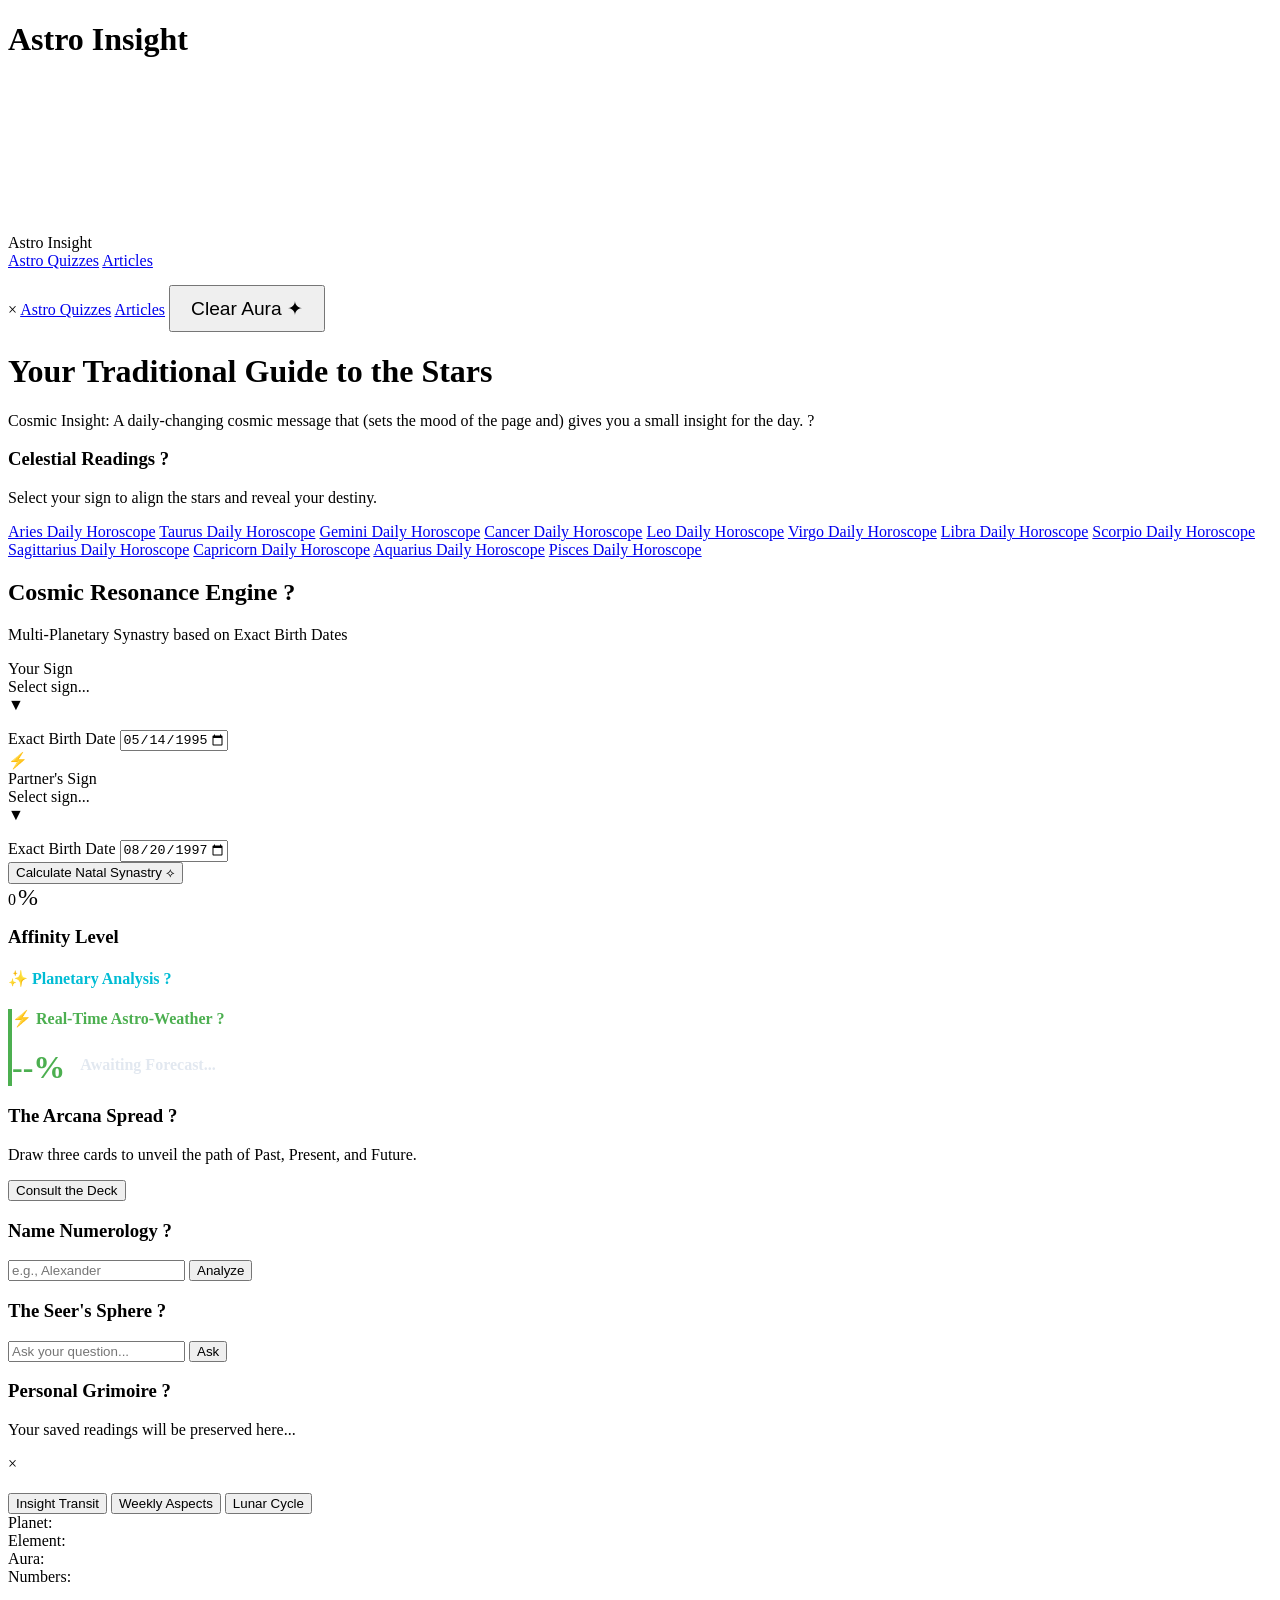
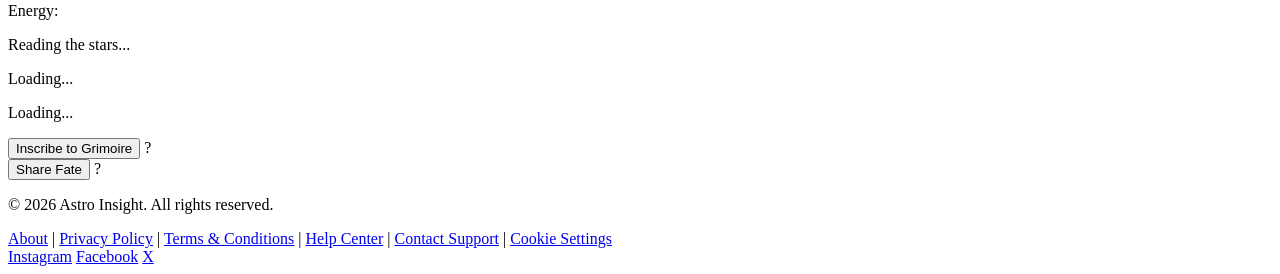
==== commit 2ab467f5: "Big Update Alapvető fájlok" ====
--- a/index.html
+++ b/index.html
@@ -1,12 +1,106 @@
 <!DOCTYPE html>
 <html lang="en">
+
 <head>
     <meta charset="UTF-8">
     <meta name="viewport" content="width=device-width, initial-scale=1.0">
-    <title>Astro Insight | Celestial Oracle</title>
-    <link href="https://fonts.googleapis.com/css2?family=Playfair+Display:ital,wght@0,400;0,700;1,400&display=swap" rel="stylesheet">
-    <link rel="stylesheet" href="style.css">
+
+    <!-- Google Consent Mode v2 - DEFAULT STATE.
+         Має виконуватись ПЕРШИМ, до будь-яких інших тегів/пікселів у head.
+         Реальна ін'єкція GA4-скрипта та UI банера — в js/cookie-consent.js внизу сторінки. -->
+    <script>
+        window.dataLayer = window.dataLayer || [];
+        function gtag() { dataLayer.push(arguments); }
+        window.gtag = gtag;
+
+        (function () {
+            var COOKIE_KEY = 'astro_cookie_consent';
+            var isGPCActivated = !!(navigator.globalPrivacyControl || window.globalPrivacyControl);
+            var savedConsent = localStorage.getItem(COOKIE_KEY);
+
+            function getConsentPayload(state) {
+                var isGranted = state === 'granted';
+                var isNecessary = state === 'necessary';
+                return {
+                    'analytics_storage': isGranted ? 'granted' : 'denied',
+                    'ad_storage': isGranted ? 'granted' : 'denied',
+                    'ad_user_data': isGranted ? 'granted' : 'denied',
+                    'ad_personalization': isGranted ? 'granted' : 'denied',
+                    // Necessary Only дозволяє лише функціональне/налаштувальне сховище
+                    // (памʼятати мову, вибраний знак зодіаку тощо) — без аналітики й реклами.
+                    'functionality_storage': (isGranted || isNecessary) ? 'granted' : 'denied',
+                    'personalization_storage': (isGranted || isNecessary) ? 'granted' : 'denied',
+                    'security_storage': 'granted',
+                    'restricted_data_processing': !isGranted
+                };
+            }
+
+            var initialState;
+            if (isGPCActivated) {
+                // CCPA/CPRA: Global Privacy Control має пріоритет над будь-яким збереженим вибором
+                localStorage.setItem(COOKIE_KEY, 'denied');
+                initialState = 'denied';
+            } else if (savedConsent === 'granted' || savedConsent === 'denied' || savedConsent === 'necessary') {
+                initialState = savedConsent;
+            } else {
+                initialState = 'denied'; // За замовчуванням до дії користувача — суворе блокування
+            }
+            gtag('consent', 'default', getConsentPayload(initialState));
+
+            // Передаємо стан у js/cookie-consent.js, що завантажиться пізніше
+            window.__astroConsent = {
+                COOKIE_KEY: COOKIE_KEY,
+                isGPCActivated: isGPCActivated,
+                savedConsent: savedConsent,
+                getConsentPayload: getConsentPayload
+            };
+        })();
+    </script>
+
+    <!-- SEO Alapok: Kulcsszavas cím, leírás & Canonical URL -->
+    <title>Astro Insight | Free Horoscopes, Zodiac Compatibility & Tarot</title>
+    <meta name="description"
+        content="Explore daily horoscopes, accurate multi-planetary synastry compatibility, tarot spreads, and deep zodiac insights at Astro Insight.">
+    <link rel="canonical" href="https://astroinsight.space/">
+
+    <!-- Open Graph / Közösségi Média Megosztás (Facebook, X, stb.) -->
+    <meta property="og:type" content="website">
+    <meta property="og:title" content="Astro Insight | Free Horoscopes, Zodiac Compatibility & Tarot">
+    <meta property="og:description"
+        content="Discover daily horoscopes, synastry compatibility, and tarot readings. Align with the cosmos today.">
+    <meta property="og:url" content="https://astroinsight.space/">
+    <meta property="og:image" content="https://astroinsight.space/image/cica.webp">
+    <!-- Twitter Card Data -->
+    <meta name="twitter:card" content="summary_large_image">
+    <meta name="twitter:title" content="Astro Insight | Free Horoscopes, Zodiac Compatibility & Tarot">
+    <meta name="twitter:description"
+        content="Discover daily horoscopes, synastry compatibility, and tarot readings. Align with the cosmos today.">
+    <meta name="twitter:image" content="https://astroinsight.space/image/cica.webp">
+
+    <!-- Strukturált adat (JSON-LD) a Google Keresőhöz -->
+    <script type="application/ld+json">
+    {
+      "@context": "https://schema.org",
+      "@type": "WebSite",
+      "name": "Astro Insight",
+      "url": "https://astroinsight.space/",
+      "description": "Your digital oracle for astrology, daily horoscopes, natal chart synastry, and tarot card readings."
+    }
+    </script>
+
+    <!-- Betűtípusok & Stíluslapok -->
+    <link href="https://fonts.googleapis.com/css2?family=Playfair+Display:ital,wght@0,400;0,700;1,400&display=swap"
+        rel="stylesheet">
+    <link rel="stylesheet" href="css/style.css?v=20260901">
+    <link rel="stylesheet" href="css/sub.css">
+
+    <!-- === ASTRO INSIGHT FAVICON & APP SET === -->
+    <link rel="icon" type="image/x-icon" href="icon/logo.ico">
+    <link rel="icon" type="image/png" sizes="192x192" href="icon/icon-192.png">
+    <link rel="apple-touch-icon" sizes="180x180" href="icon/apple-touch-icon.png">
+    <meta name="theme-color" content="#0f172a">
 </head>
+
 <body>
 
     <div id="astro-preloader">
@@ -15,49 +109,39 @@
             <h1 class="intro-title" id="intro-title">Astro Insight</h1>
         </div>
     </div>
-    
+
     <canvas id="starlight-canvas"></canvas>
 
     <nav class="navbar">
         <a href="index.html" class="nav-logo-link" style="text-decoration: none; color: inherit; display: inline-flex;">
             <div class="nav-logo">
                 <div class="logo-svg-container" id="site-logo-container"></div>
-                <span id="site-title-container" class="nav-title">Astro Insight</span>
+                <span class="nav-title" id="site-title-container">Astro Insight</span>
             </div>
         </a>
-        
+
         <div class="nav-links" id="desktopNav">
-            <a href="#core">Readings</a>
-            <a href="#sync">Compatibility</a>
-            <a href="#tarot">Arcana</a>
-            
-            <div class="nav-dropdown">
-                <a href="articles.html" class="dropbtn" style="color: var(--glow-color);">Articles ▾</a>
-                <div class="dropdown-content">
-                    <a href="zodiacs.html">Zodiac Signs</a>
-                    <a href="planet.html">Planets</a>
-                </div>
-            </div>
-        </div> <div class="hamburger" onclick="toggleMobileMenu()">
+            <a href="pages/quiz.html">Astro Quizzes</a>
+            <a href="pages/articles.html">Articles</a>
+        </div>
+
+        <div class="hamburger" onclick="toggleMobileMenu()">
             <span></span><span></span><span></span>
         </div>
     </nav>
 
     <div class="mobile-menu" id="mobileMenu">
         <span class="close-menu" onclick="toggleMobileMenu()">&times;</span>
-        <a href="#core" onclick="toggleMobileMenu()">Readings</a>
-        <a href="#sync" onclick="toggleMobileMenu()">Compatibility</a>
-        <a href="#tarot" onclick="toggleMobileMenu()">Arcana</a>
-        <a href="articles.html" onclick="toggleMobileMenu()" style="color: var(--glow-color); font-size: 1.1rem; margin-top: 15px; letter-spacing: 1px; display: inline-block;">Articles</a>
-        <div class="mobile-submenu">
-            <a href="zodiacs.html" onclick="toggleMobileMenu()">• Zodiac Signs</a>
-            <a href="planet.html" onclick="toggleMobileMenu()">• Planets Guide</a>
-        </div>
-        <button class="reset-btn" onclick="resetAura(); toggleMobileMenu()" style="margin-top: 15px; font-size: 1.2rem; padding: 10px 20px;">
-            Clear Aura ⟲
+
+        <a href="pages/quiz.html" onclick="toggleMobileMenu()">Astro Quizzes</a>
+        <a href="pages/articles.html" onclick="toggleMobileMenu()">Articles</a>
+
+        <button class="reset-btn" onclick="resetAura(); toggleMobileMenu()"
+            style="margin-top: 15px; font-size: 1.2rem; padding: 10px 20px;">
+            Clear Aura ✦
         </button>
     </div>
-    
+
     <div class="container">
         <header>
             <h1>Your Traditional Guide to the Stars</h1>
@@ -65,26 +149,45 @@
 
         <section class="omen-box" id="itOmen">
             <span class="omen-label">Cosmic Insight:</span>
-            <span id="omenText">Loading the wisdom of the ancients...</span>
+            <span id="omenText">A daily-changing cosmic message that (sets the mood of the page and) gives you a small
+                insight for the day.</span>
+            <span class="info-tooltip"
+                data-tooltip="A daily-changing cosmic message that (sets the mood of the page and) gives you a small insight for the day.">?</span>
         </section>
 
         <section class="core-box" id="core">
-            <h3>Celestial Readings</h3>
+            <h3>Celestial Readings <span class="info-tooltip"
+                    data-tooltip="Choose a zodiac sign to open its daily, weekly, and monthly readings. This also changes the page’s aura to match the selected sign.">?</span>
+            </h3>
             <p class="subtitle">Select your sign to align the stars and reveal your destiny.</p>
-            <div class="zodiac-grid" id="zodiacGrid"></div>
+            <div class="zodiac-grid" id="zodiacGrid">
+                <a href="articles/zodiac/aries.html" class="sr-only">Aries Daily Horoscope</a>
+                <a href="articles/zodiac/taurus.html" class="sr-only">Taurus Daily Horoscope</a>
+                <a href="articles/zodiac/gemini.html" class="sr-only">Gemini Daily Horoscope</a>
+                <a href="articles/zodiac/cancer.html" class="sr-only">Cancer Daily Horoscope</a>
+                <a href="articles/zodiac/leo.html" class="sr-only">Leo Daily Horoscope</a>
+                <a href="articles/zodiac/virgo.html" class="sr-only">Virgo Daily Horoscope</a>
+                <a href="articles/zodiac/libra.html" class="sr-only">Libra Daily Horoscope</a>
+                <a href="articles/zodiac/scorpio.html" class="sr-only">Scorpio Daily Horoscope</a>
+                <a href="articles/zodiac/sagittarius.html" class="sr-only">Sagittarius Daily Horoscope</a>
+                <a href="articles/zodiac/capricorn.html" class="sr-only">Capricorn Daily Horoscope</a>
+                <a href="articles/zodiac/aquarius.html" class="sr-only">Aquarius Daily Horoscope</a>
+                <a href="articles/zodiac/pisces.html" class="sr-only">Pisces Daily Horoscope</a>
+            </div>
         </section>
 
         <!-- ================= PHASE 2: ADVANCED ASTRO COMPATIBILITY MODULE ================= -->
         <section id="sync" class="compatibility-section">
             <div class="compatibility-container">
-                <h2>Cosmic Resonance Engine</h2>
+                <h2>Cosmic Resonance Engine <span class="info-tooltip"
+                        data-tooltip="A compatibility tool that compares two people using their signs, birth dates, the planetary positions on those birth dates, and today’s planetary movement.">?</span>
+                </h2>
                 <p class="compatibility-subtitle">Multi-Planetary Synastry based on Exact Birth Dates</p>
-                
+
                 <div class="compatibility-form">
-                    
                     <div class="select-group">
                         <div class="input-wrapper">
-                            <label>Your Sign</label>
+                            <div class="pseudo-label">Your Sign</div>
                             <div class="custom-select" id="custom-dropdown-1">
                                 <input type="hidden" id="sign1" value="">
                                 <div class="select-trigger">
@@ -97,7 +200,8 @@
 
                         <div class="input-wrapper">
                             <label for="date1">Exact Birth Date</label>
-                            <input type="date" id="date1" class="gold-select" value="1995-05-14" min="1900-01-01" max="2026-12-31">
+                            <input type="date" id="date1" class="gold-select" value="1995-05-14" min="1900-01-01"
+                                max="2026-12-31">
                         </div>
                     </div>
 
@@ -107,7 +211,7 @@
 
                     <div class="select-group">
                         <div class="input-wrapper">
-                            <label>Partner's Sign</label>
+                            <div class="pseudo-label">Partner's Sign</div>
                             <div class="custom-select" id="custom-dropdown-2">
                                 <input type="hidden" id="sign2" value="">
                                 <div class="select-trigger">
@@ -120,10 +224,10 @@
 
                         <div class="input-wrapper">
                             <label for="date2">Exact Birth Date</label>
-                            <input type="date" id="date2" class="gold-select" value="1997-08-20" min="1900-01-01" max="2026-12-31">
-                        </div>
-                    </div>
-
+                            <input type="date" id="date2" class="gold-select" value="1997-08-20" min="1900-01-01"
+                                max="2026-12-31">
+                        </div>
+                    </div>
                 </div>
 
                 <button class="compat-btn" onclick="calculateCompatibility()">
@@ -134,23 +238,33 @@
                     <div class="compat-score-circle">
                         <span id="syncScore">0</span><span style="font-size: 1.5rem; margin-left: 2px;">%</span>
                     </div>
-                    
+
                     <h3 id="syncTitle" style="color: var(--glow-color); margin-top: 15px;">Affinity Level</h3>
                     <p id="syncVerdict" class="sync-verdict" style="margin-bottom: 20px; font-style: italic;"></p>
-                    
+
                     <div class="compat-analytics">
                         <div class="insight-box strength-box" style="width: 100%; margin-bottom: 15px;">
-                            <h4 style="color: #4CAF50;">✨ Planetary Analysis</h4>
-                            <div id="syncBreakdown" style="color: var(--text-muted); font-size: 0.9rem; line-height: 1.5; text-align: left;"></div>
-                        </div>
-
-                        <div class="insight-box growth-box" style="width: 100%; border-left: 4px solid #00BCD4;">
-                            <h4 style="color: #00BCD4;">⚡ Real-Time Astro-Weather</h4>
+                            <h4 style="color: #00BCD4;">✨ Planetary Analysis <span class="info-tooltip"
+                                    data-tooltip="A deeper part of the compatibility result that looks at Moon, Venus, and Mars to explain emotional connection, attraction, and chemistry.">?</span>
+                            </h4>
+                            <div id="syncBreakdown"
+                                style="color: var(--text-muted); font-size: 0.9rem; line-height: 1.5; text-align: left;">
+                            </div>
+                        </div>
+
+                        <div class="insight-box growth-box" style="width: 100%; border-left: 4px solid #4CAF50;">
+                            <h4 style="color: #4CAF50;">⚡ Real-Time Astro-Weather <span class="info-tooltip"
+                                    data-tooltip="A relationship-energy forecast for today, based on both birth dates and today’s planetary movement.">?</span>
+                            </h4>
                             <div style="display: flex; align-items: center; gap: 15px; margin-top: 10px;">
-                                <div style="font-size: 2rem; font-weight: bold; color: #00BCD4;" id="weatherScore">--%</div>
+                                <div style="font-size: 2rem; font-weight: bold; color: #4CAF50;" id="weatherScore">--%
+                                </div>
                                 <div style="text-align: left;">
-                                    <strong id="weatherVerdict" style="color: #e2e8f0; display: block; margin-bottom: 5px;">Awaiting Forecast...</strong>
-                                    <span id="weatherDetails" style="color: var(--text-muted); font-size: 0.85rem; line-height: 1.4; display: block;"></span>
+                                    <strong id="weatherVerdict"
+                                        style="color: #e2e8f0; display: block; margin-bottom: 5px;">Awaiting
+                                        Forecast...</strong>
+                                    <span id="weatherDetails"
+                                        style="color: var(--text-muted); font-size: 0.85rem; line-height: 1.4; display: block;"></span>
                                 </div>
                             </div>
                         </div>
@@ -161,7 +275,9 @@
         </section>
 
         <section class="tarot-box" id="tarot">
-            <h3>The Arcana Spread</h3>
+            <h3>The Arcana Spread <span class="info-tooltip"
+                    data-tooltip="Draw three tarot cards for Past, Present, and Future, then receive an interpretation of the spread.">?</span>
+            </h3>
             <p class="subtitle">Draw three cards to unveil the path of Past, Present, and Future.</p>
             <button class="glow-btn" onclick="drawTarot()">Consult the Deck</button>
             <div id="tarotResult" class="tarot-grid"></div>
@@ -169,7 +285,9 @@
 
         <div class="two-col-grid">
             <section class="analyzer-box" id="analyzer">
-                <h3>Name Numerology</h3>
+                <h3>Name Numerology <span class="info-tooltip"
+                        data-tooltip="Enter any name to receive a symbolic reading based on its sound, characters, and energy.">?</span>
+                </h3>
                 <div class="ask-input-group">
                     <input type="text" id="usernameInput" placeholder="e.g., Alexander">
                     <button class="glow-btn" onclick="analyzeUsername()">Analyze</button>
@@ -178,7 +296,9 @@
             </section>
 
             <section class="ask-box" id="askOracle">
-                <h3>The Seer's Sphere</h3>
+                <h3>The Seer's Sphere <span class="info-tooltip"
+                        data-tooltip="Ask a question and receive a mystical reflection from the sphere. Treat it as guidance for thought, not a guaranteed prediction.">?</span>
+                </h3>
                 <div class="ask-input-group">
                     <input type="text" id="questionInput" placeholder="Ask your question...">
                     <button class="glow-btn" onclick="getMagicAnswer()">Ask</button>
@@ -187,77 +307,128 @@
             </section>
         </div>
 
-        <!-- <section class="lead-box" id="leadGen">
-            <h3>Extended Lunar Calendar</h3>
-            <p class="subtitle">Subscribe to receive a detailed 30-day astral projection directly to your parchment.</p>
-            <div class="ask-input-group">
-                <input type="email" id="emailInput" placeholder="Your email address...">
-                <button id="leadBtn" class="glow-btn success-btn" onclick="submitLead()">Subscribe</button>
-            </div>
-            <p id="leadResult" class="result-text"></p>
-        </section> -->
-
         <section class="archive-box">
-            <h3>Personal Grimoire</h3>
-            <div id="archiveContainer"><p class="subtitle">Your saved readings will be preserved here...</p></div>
+            <h3>Personal Grimoire <span class="info-tooltip"
+                    data-tooltip="Your saved reading archive. Readings are saved only in this browser, so they may disappear if browser data is cleared or if you use another device.">?</span>
+            </h3>
+            <div id="archiveContainer">
+                <p class="subtitle">Your saved readings will be preserved here...</p>
+            </div>
         </section>
-<div id="fortuneModal" class="modal">
-    <div class="modal-content">
-        <div class="modal-header">
-            <span class="close-btn" onclick="document.getElementById('fortuneModal').style.display='none'">&times;</span>
-        </div>
-        
-        <div class="modal-body">
-            <h2 id="signTitle" class="glow-text"></h2>
+
+        <!-- ================= NEWSLETTER SUBSCRIPTION SECTION ================= -->
+        <!-- section class="newsletter-section" id="newsletter">
+            <h3>Join now and get your daily horoscope</h3>
+            <p class="subtitle">Enter your email to receive exclusive insights directly to your inbox.</p>
             
-            <div class="modal-tabs">
-                <button class="tab-btn active" onclick="switchTab(event, 'Insight')">Insight Transit</button>
-                <button class="tab-btn" onclick="switchTab(event, 'weekly')">Weekly Aspects</button>
-                <button class="tab-btn" onclick="switchTab(event, 'monthly')">Lunar Cycle</button>
-            </div>
-
-            <div class="lucky-attributes" id="luckyAttributes">
-                <div class="attribute-box"><span class="attr-label">Planet:</span> <span class="attr-value" id="modalPlanet"></span></div>
-                <div class="attribute-box"><span class="attr-label">Element:</span> <span class="attr-value" id="modalElement"></span></div>
-                <div class="attribute-box"><span class="attr-label">Aura:</span> <div class="color-preview" id="luckyColorBox"></div> <span class="attr-value" id="luckyColorName"></span></div>
-                <div class="attribute-box"><span class="attr-label">Numbers:</span> <span class="attr-value" id="luckyNumbers"></span></div>
-                <div class="attribute-box energy-box" style="flex: 1 1 100%; justify-content: center; margin-top: 5px; border-top: 1px solid rgba(255,255,255,0.05); padding-top: 10px;">
-                    <span class="attr-label">Energy:</span> <span class="attr-value" id="modalEnergy" style="color: var(--glow-color); font-style: italic;"></span>
-                </div>
-            </div>
-
-            <div id="tab-Insight" class="tab-content active-content"><p id="fortuneTextInsight">Reading the stars...</p></div>
-            <div id="tab-weekly" class="tab-content"><p id="fortuneTextWeekly">Loading...</p></div>
-            <div id="tab-monthly" class="tab-content"><p id="fortuneTextMonthly">Loading...</p></div>
-
-            <div class="modal-actions">
-                <button id="saveBtn" class="glow-btn" onclick="saveToArchive()">Inscribe to Grimoire</button>
-                <button id="shareBtn" class="glow-btn outline" onclick="shareDestiny()">Share Fate</button>
-            </div>
-        </div> </div>
-</div>
-
-<footer class="site-footer">
-    <p>&copy; 2026 Astro Insight. All rights reserved.</p>
-    <div class="footer-links">
-        <a href="about.html">About</a>
-        <span class="divider">|</span>
-        <a href="privacy.html">Privacy Policy</a>
-        <span class="divider">|</span>
-        <a href="terms.html">Terms & Conditions</a>
-        <span class="divider">|</span>
-        <a href="helpcenter.html">Help Center</a>
-        <span class="divider">|</span>
-        <a href="support.html">Contact Support</a>
+            <form id="newsletterForm" class="newsletter-form">
+                <div class="sub-input-row">
+                    <input type="email" id="subscriberEmail" required placeholder="Enter your email...">
+                    <button type="submit" id="subBtn" class="glow-btn">Subscribe</button>
+                </div>
+                
+                <div class="sub-terms-row">
+                    <input type="checkbox" id="termsCheck" required>
+                    <label for="termsCheck">
+                        By subscribing, you agree to our <a href="./terms.html" target="_blank">Terms</a> & <a href="./privacy.html" target="_blank">Privacy</a>. *
+                    </label>
+                </div>
+            </form>
+            <p id="subResponse" class="result-text"></p>
+        </section >-->
+
     </div>
-    
-    <div class="social-links">
-        <a href="#" target="_blank" rel="noopener">Instagram</a>
-        <a href="#" target="_blank" rel="noopener">Facebook</a>
-        <a href="#" target="_blank" rel="noopener">X</a>
+
+    <div id="fortuneModal" class="modal">
+        <div class="modal-content">
+            <div class="modal-header">
+                <span class="close-btn"
+                    onclick="document.getElementById('fortuneModal').style.display='none'">&times;</span>
+            </div>
+
+            <div class="modal-body">
+                <h2 id="signTitle" class="glow-text"></h2>
+
+                <div class="modal-tabs">
+                    <button class="tab-btn active" onclick="switchTab(event, 'Insight')">Insight Transit</button>
+                    <button class="tab-btn" onclick="switchTab(event, 'weekly')">Weekly Aspects</button>
+                    <button class="tab-btn" onclick="switchTab(event, 'monthly')">Lunar Cycle</button>
+                </div>
+
+                <div class="lucky-attributes" id="luckyAttributes">
+                    <div class="attribute-box"><span class="attr-label">Planet:</span> <span class="attr-value"
+                            id="modalPlanet"></span></div>
+                    <div class="attribute-box"><span class="attr-label">Element:</span> <span class="attr-value"
+                            id="modalElement"></span></div>
+                    <div class="attribute-box"><span class="attr-label">Aura:</span>
+                        <div class="color-preview" id="luckyColorBox"></div> <span class="attr-value"
+                            id="luckyColorName"></span>
+                    </div>
+                    <div class="attribute-box"><span class="attr-label">Numbers:</span> <span class="attr-value"
+                            id="luckyNumbers"></span></div>
+                    <div class="attribute-box energy-box"
+                        style="flex: 1 1 100%; justify-content: center; margin-top: 5px; border-top: 1px solid rgba(255,255,255,0.05); padding-top: 10px;">
+                        <span class="attr-label">Energy:</span> <span class="attr-value" id="modalEnergy"
+                            style="color: var(--glow-color); font-style: italic;"></span>
+                    </div>
+                </div>
+
+                <div id="tab-Insight" class="tab-content active-content">
+                    <p id="fortuneTextInsight">Reading the stars...</p>
+                </div>
+                <div id="tab-weekly" class="tab-content">
+                    <p id="fortuneTextWeekly">Loading...</p>
+                </div>
+                <div id="tab-monthly" class="tab-content">
+                    <p id="fortuneTextMonthly">Loading...</p>
+                </div>
+
+                <div class="modal-actions">
+                    <div class="btn-with-tooltip">
+                        <button id="saveBtn" class="glow-btn" onclick="saveToArchive()">Inscribe to Grimoire</button>
+                        <span class="info-tooltip"
+                            data-tooltip="Preserves this complete reading and planetary aspects inside your browser's Personal Grimoire.">?</span>
+                    </div>
+
+                    <div class="btn-with-tooltip">
+                        <button id="shareBtn" class="glow-btn outline" onclick="shareDestiny()">Share Fate</button>
+                        <span class="info-tooltip"
+                            data-tooltip="Copies your current horoscope reading and custom cosmic aura link directly to your clipboard.">?</span>
+                    </div>
+                </div>
+            </div>
+        </div>
     </div>
-</footer>
-        
-    <script src="script.js?v=20260612"></script>
+
+    <footer class="site-footer">
+        <p>&copy; 2026 Astro Insight. All rights reserved.</p>
+        <div class="footer-links">
+            <a href="pages/about.html">About</a>
+            <span class="divider">|</span>
+            <a href="pages/privacy.html">Privacy Policy</a>
+            <span class="divider">|</span>
+            <a href="pages/terms.html">Terms & Conditions</a>
+            <span class="divider">|</span>
+            <a href="pages/helpcenter.html">Help Center</a>
+            <span class="divider">|</span>
+            <a href="pages/support.html">Contact Support</a>
+            <span class="divider">|</span>
+            <a href="#"
+                onclick="if(window.showCookieBanner) window.showCookieBanner(); return false;">Cookie
+                Settings</a>
+        </div>
+
+        <div class="social-links">
+            <a href="https://www.instagram.com/_astroinsight_/" target="_blank" rel="noopener">Instagram</a>
+            <a href="https://www.facebook.com/profile.php?id=61589576716944" target="_blank" rel="noopener">Facebook</a>
+            <a href="https://x.com/_Astro_Insight_" target="_blank" rel="noopener">X</a>
+        </div>
+    </footer>
+
+    <script src="js/script.js?v=20260901"></script>
+    <script src="js/celestial-readings.js?v=1"></script>
+    <script src="js/sub.js"></script>
+    <script src="js/cookie-consent.js"></script>
 </body>
-</html>
+
+</html>
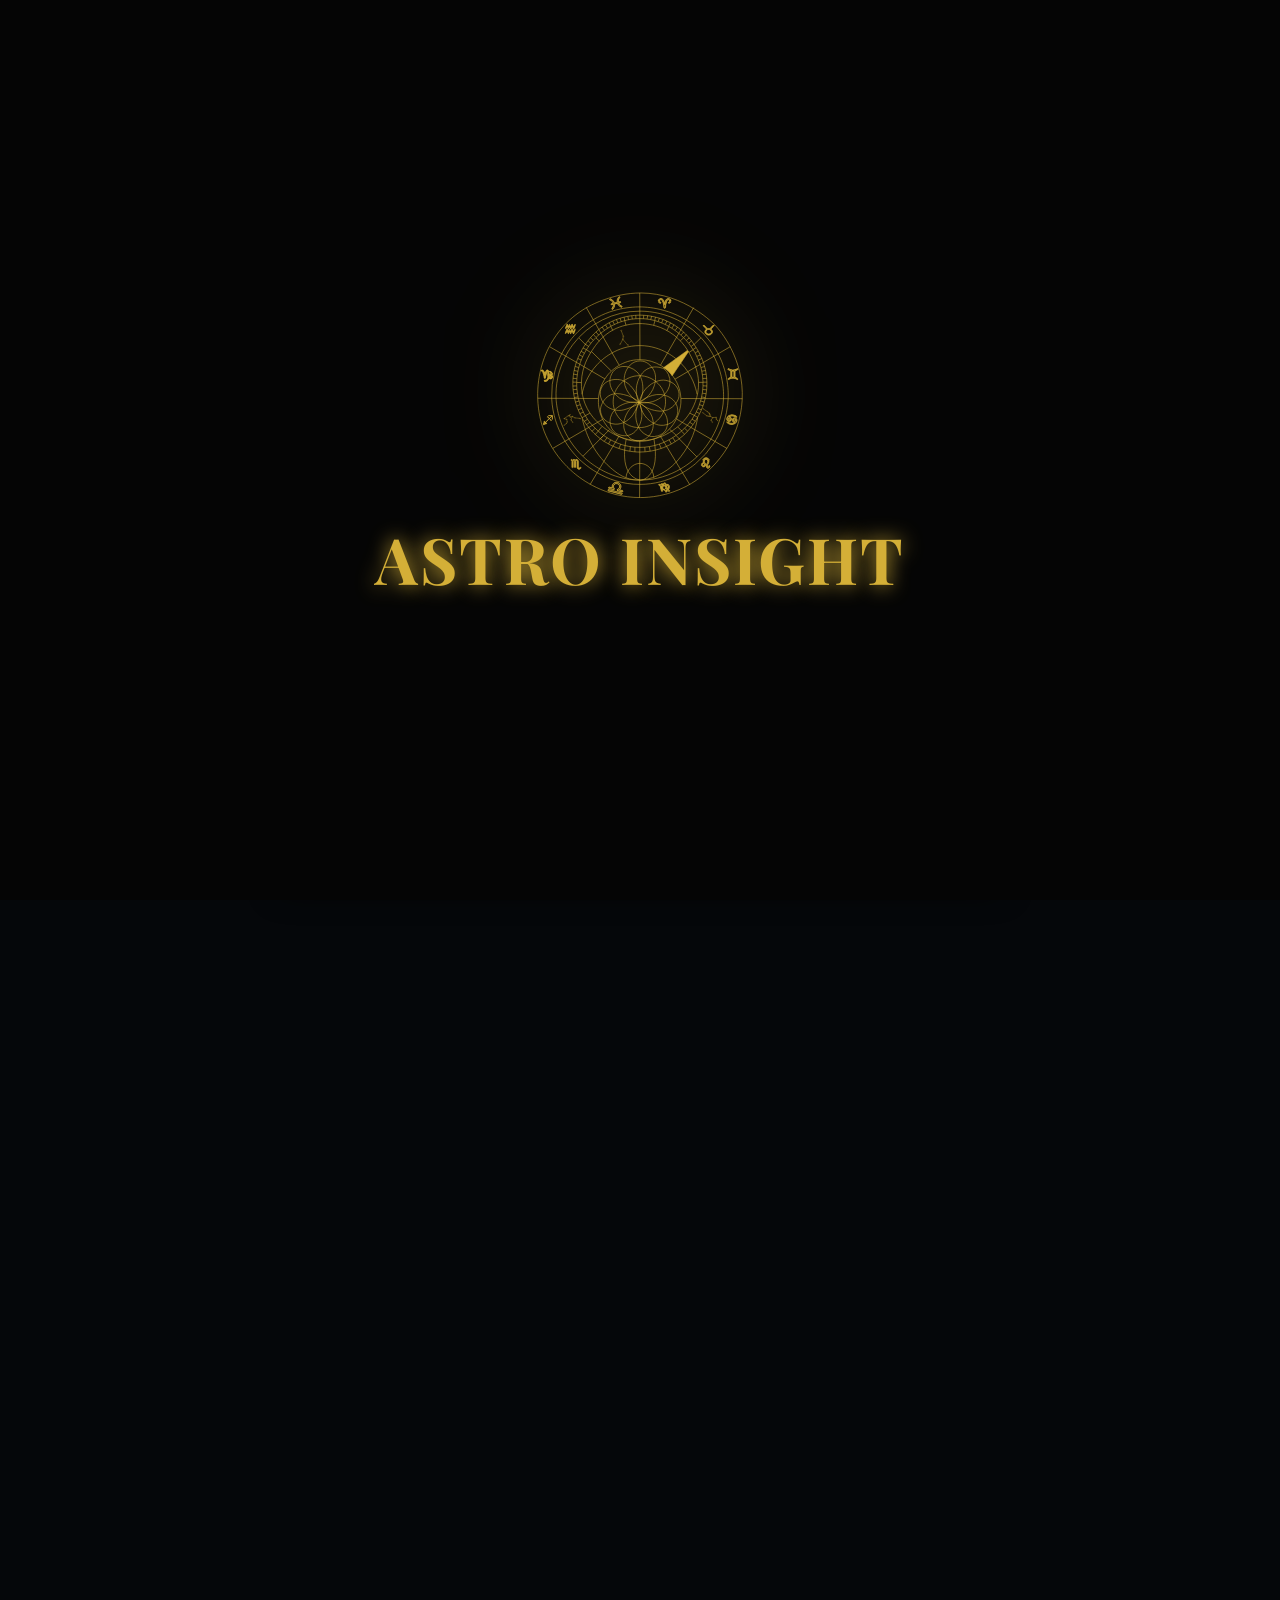
==== commit 441a444f: "feat: sync modular Astro Games, articles, and bug fixes" ====
--- a/index.html
+++ b/index.html
@@ -1,434 +1,438 @@
-<!DOCTYPE html>
-<html lang="en">
-
-<head>
-    <meta charset="UTF-8">
-    <meta name="viewport" content="width=device-width, initial-scale=1.0">
-
-    <!-- Google Consent Mode v2 - DEFAULT STATE.
-         Має виконуватись ПЕРШИМ, до будь-яких інших тегів/пікселів у head.
-         Реальна ін'єкція GA4-скрипта та UI банера — в js/cookie-consent.js внизу сторінки. -->
-    <script>
-        window.dataLayer = window.dataLayer || [];
-        function gtag() { dataLayer.push(arguments); }
-        window.gtag = gtag;
-
-        (function () {
-            var COOKIE_KEY = 'astro_cookie_consent';
-            var isGPCActivated = !!(navigator.globalPrivacyControl || window.globalPrivacyControl);
-            var savedConsent = localStorage.getItem(COOKIE_KEY);
-
-            function getConsentPayload(state) {
-                var isGranted = state === 'granted';
-                var isNecessary = state === 'necessary';
-                return {
-                    'analytics_storage': isGranted ? 'granted' : 'denied',
-                    'ad_storage': isGranted ? 'granted' : 'denied',
-                    'ad_user_data': isGranted ? 'granted' : 'denied',
-                    'ad_personalization': isGranted ? 'granted' : 'denied',
-                    // Necessary Only дозволяє лише функціональне/налаштувальне сховище
-                    // (памʼятати мову, вибраний знак зодіаку тощо) — без аналітики й реклами.
-                    'functionality_storage': (isGranted || isNecessary) ? 'granted' : 'denied',
-                    'personalization_storage': (isGranted || isNecessary) ? 'granted' : 'denied',
-                    'security_storage': 'granted',
-                    'restricted_data_processing': !isGranted
-                };
-            }
-
-            var initialState;
-            if (isGPCActivated) {
-                // CCPA/CPRA: Global Privacy Control має пріоритет над будь-яким збереженим вибором
-                localStorage.setItem(COOKIE_KEY, 'denied');
-                initialState = 'denied';
-            } else if (savedConsent === 'granted' || savedConsent === 'denied' || savedConsent === 'necessary') {
-                initialState = savedConsent;
-            } else {
-                initialState = 'denied'; // За замовчуванням до дії користувача — суворе блокування
-            }
-            gtag('consent', 'default', getConsentPayload(initialState));
-
-            // Передаємо стан у js/cookie-consent.js, що завантажиться пізніше
-            window.__astroConsent = {
-                COOKIE_KEY: COOKIE_KEY,
-                isGPCActivated: isGPCActivated,
-                savedConsent: savedConsent,
-                getConsentPayload: getConsentPayload
-            };
-        })();
-    </script>
-
-    <!-- SEO Alapok: Kulcsszavas cím, leírás & Canonical URL -->
-    <title>Astro Insight | Free Horoscopes, Zodiac Compatibility & Tarot</title>
-    <meta name="description"
-        content="Explore daily horoscopes, accurate multi-planetary synastry compatibility, tarot spreads, and deep zodiac insights at Astro Insight.">
-    <link rel="canonical" href="https://astroinsight.space/">
-
-    <!-- Open Graph / Közösségi Média Megosztás (Facebook, X, stb.) -->
-    <meta property="og:type" content="website">
-    <meta property="og:title" content="Astro Insight | Free Horoscopes, Zodiac Compatibility & Tarot">
-    <meta property="og:description"
-        content="Discover daily horoscopes, synastry compatibility, and tarot readings. Align with the cosmos today.">
-    <meta property="og:url" content="https://astroinsight.space/">
-    <meta property="og:image" content="https://astroinsight.space/image/cica.webp">
-    <!-- Twitter Card Data -->
-    <meta name="twitter:card" content="summary_large_image">
-    <meta name="twitter:title" content="Astro Insight | Free Horoscopes, Zodiac Compatibility & Tarot">
-    <meta name="twitter:description"
-        content="Discover daily horoscopes, synastry compatibility, and tarot readings. Align with the cosmos today.">
-    <meta name="twitter:image" content="https://astroinsight.space/image/cica.webp">
-
-    <!-- Strukturált adat (JSON-LD) a Google Keresőhöz -->
-    <script type="application/ld+json">
-    {
-      "@context": "https://schema.org",
-      "@type": "WebSite",
-      "name": "Astro Insight",
-      "url": "https://astroinsight.space/",
-      "description": "Your digital oracle for astrology, daily horoscopes, natal chart synastry, and tarot card readings."
-    }
-    </script>
-
-    <!-- Betűtípusok & Stíluslapok -->
-    <link href="https://fonts.googleapis.com/css2?family=Playfair+Display:ital,wght@0,400;0,700;1,400&display=swap"
-        rel="stylesheet">
-    <link rel="stylesheet" href="css/style.css?v=20260901">
-    <link rel="stylesheet" href="css/sub.css">
-
-    <!-- === ASTRO INSIGHT FAVICON & APP SET === -->
-    <link rel="icon" type="image/x-icon" href="icon/logo.ico">
-    <link rel="icon" type="image/png" sizes="192x192" href="icon/icon-192.png">
-    <link rel="apple-touch-icon" sizes="180x180" href="icon/apple-touch-icon.png">
-    <meta name="theme-color" content="#0f172a">
-</head>
-
-<body>
-
-    <div id="astro-preloader">
-        <div class="preloader-content">
-            <div id="intro-logo-container"></div>
-            <h1 class="intro-title" id="intro-title">Astro Insight</h1>
-        </div>
-    </div>
-
-    <canvas id="starlight-canvas"></canvas>
-
-    <nav class="navbar">
-        <a href="index.html" class="nav-logo-link" style="text-decoration: none; color: inherit; display: inline-flex;">
-            <div class="nav-logo">
-                <div class="logo-svg-container" id="site-logo-container"></div>
-                <span class="nav-title" id="site-title-container">Astro Insight</span>
-            </div>
-        </a>
-
-        <div class="nav-links" id="desktopNav">
-            <a href="pages/quiz.html">Astro Quizzes</a>
-            <a href="pages/articles.html">Articles</a>
-        </div>
-
-        <div class="hamburger" onclick="toggleMobileMenu()">
-            <span></span><span></span><span></span>
-        </div>
-    </nav>
-
-    <div class="mobile-menu" id="mobileMenu">
-        <span class="close-menu" onclick="toggleMobileMenu()">&times;</span>
-
-        <a href="pages/quiz.html" onclick="toggleMobileMenu()">Astro Quizzes</a>
-        <a href="pages/articles.html" onclick="toggleMobileMenu()">Articles</a>
-
-        <button class="reset-btn" onclick="resetAura(); toggleMobileMenu()"
-            style="margin-top: 15px; font-size: 1.2rem; padding: 10px 20px;">
-            Clear Aura ✦
-        </button>
-    </div>
-
-    <div class="container">
-        <header>
-            <h1>Your Traditional Guide to the Stars</h1>
-        </header>
-
-        <section class="omen-box" id="itOmen">
-            <span class="omen-label">Cosmic Insight:</span>
-            <span id="omenText">A daily-changing cosmic message that (sets the mood of the page and) gives you a small
-                insight for the day.</span>
-            <span class="info-tooltip"
-                data-tooltip="A daily-changing cosmic message that (sets the mood of the page and) gives you a small insight for the day.">?</span>
-        </section>
-
-        <section class="core-box" id="core">
-            <h3>Celestial Readings <span class="info-tooltip"
-                    data-tooltip="Choose a zodiac sign to open its daily, weekly, and monthly readings. This also changes the page’s aura to match the selected sign.">?</span>
-            </h3>
-            <p class="subtitle">Select your sign to align the stars and reveal your destiny.</p>
-            <div class="zodiac-grid" id="zodiacGrid">
-                <a href="articles/zodiac/aries.html" class="sr-only">Aries Daily Horoscope</a>
-                <a href="articles/zodiac/taurus.html" class="sr-only">Taurus Daily Horoscope</a>
-                <a href="articles/zodiac/gemini.html" class="sr-only">Gemini Daily Horoscope</a>
-                <a href="articles/zodiac/cancer.html" class="sr-only">Cancer Daily Horoscope</a>
-                <a href="articles/zodiac/leo.html" class="sr-only">Leo Daily Horoscope</a>
-                <a href="articles/zodiac/virgo.html" class="sr-only">Virgo Daily Horoscope</a>
-                <a href="articles/zodiac/libra.html" class="sr-only">Libra Daily Horoscope</a>
-                <a href="articles/zodiac/scorpio.html" class="sr-only">Scorpio Daily Horoscope</a>
-                <a href="articles/zodiac/sagittarius.html" class="sr-only">Sagittarius Daily Horoscope</a>
-                <a href="articles/zodiac/capricorn.html" class="sr-only">Capricorn Daily Horoscope</a>
-                <a href="articles/zodiac/aquarius.html" class="sr-only">Aquarius Daily Horoscope</a>
-                <a href="articles/zodiac/pisces.html" class="sr-only">Pisces Daily Horoscope</a>
-            </div>
-        </section>
-
-        <!-- ================= PHASE 2: ADVANCED ASTRO COMPATIBILITY MODULE ================= -->
-        <section id="sync" class="compatibility-section">
-            <div class="compatibility-container">
-                <h2>Cosmic Resonance Engine <span class="info-tooltip"
-                        data-tooltip="A compatibility tool that compares two people using their signs, birth dates, the planetary positions on those birth dates, and today’s planetary movement.">?</span>
-                </h2>
-                <p class="compatibility-subtitle">Multi-Planetary Synastry based on Exact Birth Dates</p>
-
-                <div class="compatibility-form">
-                    <div class="select-group">
-                        <div class="input-wrapper">
-                            <div class="pseudo-label">Your Sign</div>
-                            <div class="custom-select" id="custom-dropdown-1">
-                                <input type="hidden" id="sign1" value="">
-                                <div class="select-trigger">
-                                    <div class="selected-content">Select sign...</div>
-                                    <span class="arrow">▼</span>
-                                </div>
-                                <ul class="custom-options"></ul>
-                            </div>
-                        </div>
-
-                        <div class="input-wrapper">
-                            <label for="date1">Exact Birth Date</label>
-                            <input type="date" id="date1" class="gold-select" value="1995-05-14" min="1900-01-01"
-                                max="2026-12-31">
-                        </div>
-                    </div>
-
-                    <div class="cosmic-connector">
-                        <span>⚡</span>
-                    </div>
-
-                    <div class="select-group">
-                        <div class="input-wrapper">
-                            <div class="pseudo-label">Partner's Sign</div>
-                            <div class="custom-select" id="custom-dropdown-2">
-                                <input type="hidden" id="sign2" value="">
-                                <div class="select-trigger">
-                                    <div class="selected-content">Select sign...</div>
-                                    <span class="arrow">▼</span>
-                                </div>
-                                <ul class="custom-options"></ul>
-                            </div>
-                        </div>
-
-                        <div class="input-wrapper">
-                            <label for="date2">Exact Birth Date</label>
-                            <input type="date" id="date2" class="gold-select" value="1997-08-20" min="1900-01-01"
-                                max="2026-12-31">
-                        </div>
-                    </div>
-                </div>
-
-                <button class="compat-btn" onclick="calculateCompatibility()">
-                    <span>Calculate Natal Synastry ⟡</span>
-                </button>
-
-                <div id="compatibilityResult" class="compat-result-box hidden">
-                    <div class="compat-score-circle">
-                        <span id="syncScore">0</span><span style="font-size: 1.5rem; margin-left: 2px;">%</span>
-                    </div>
-
-                    <h3 id="syncTitle" style="color: var(--glow-color); margin-top: 15px;">Affinity Level</h3>
-                    <p id="syncVerdict" class="sync-verdict" style="margin-bottom: 20px; font-style: italic;"></p>
-
-                    <div class="compat-analytics">
-                        <div class="insight-box strength-box" style="width: 100%; margin-bottom: 15px;">
-                            <h4 style="color: #00BCD4;">✨ Planetary Analysis <span class="info-tooltip"
-                                    data-tooltip="A deeper part of the compatibility result that looks at Moon, Venus, and Mars to explain emotional connection, attraction, and chemistry.">?</span>
-                            </h4>
-                            <div id="syncBreakdown"
-                                style="color: var(--text-muted); font-size: 0.9rem; line-height: 1.5; text-align: left;">
-                            </div>
-                        </div>
-
-                        <div class="insight-box growth-box" style="width: 100%; border-left: 4px solid #4CAF50;">
-                            <h4 style="color: #4CAF50;">⚡ Real-Time Astro-Weather <span class="info-tooltip"
-                                    data-tooltip="A relationship-energy forecast for today, based on both birth dates and today’s planetary movement.">?</span>
-                            </h4>
-                            <div style="display: flex; align-items: center; gap: 15px; margin-top: 10px;">
-                                <div style="font-size: 2rem; font-weight: bold; color: #4CAF50;" id="weatherScore">--%
-                                </div>
-                                <div style="text-align: left;">
-                                    <strong id="weatherVerdict"
-                                        style="color: #e2e8f0; display: block; margin-bottom: 5px;">Awaiting
-                                        Forecast...</strong>
-                                    <span id="weatherDetails"
-                                        style="color: var(--text-muted); font-size: 0.85rem; line-height: 1.4; display: block;"></span>
-                                </div>
-                            </div>
-                        </div>
-                    </div>
-                </div>
-
-            </div>
-        </section>
-
-        <section class="tarot-box" id="tarot">
-            <h3>The Arcana Spread <span class="info-tooltip"
-                    data-tooltip="Draw three tarot cards for Past, Present, and Future, then receive an interpretation of the spread.">?</span>
-            </h3>
-            <p class="subtitle">Draw three cards to unveil the path of Past, Present, and Future.</p>
-            <button class="glow-btn" onclick="drawTarot()">Consult the Deck</button>
-            <div id="tarotResult" class="tarot-grid"></div>
-        </section>
-
-        <div class="two-col-grid">
-            <section class="analyzer-box" id="analyzer">
-                <h3>Name Numerology <span class="info-tooltip"
-                        data-tooltip="Enter any name to receive a symbolic reading based on its sound, characters, and energy.">?</span>
-                </h3>
-                <div class="ask-input-group">
-                    <input type="text" id="usernameInput" placeholder="e.g., Alexander">
-                    <button class="glow-btn" onclick="analyzeUsername()">Analyze</button>
-                </div>
-                <p id="analyzerResult" class="result-text"></p>
-            </section>
-
-            <section class="ask-box" id="askOracle">
-                <h3>The Seer's Sphere <span class="info-tooltip"
-                        data-tooltip="Ask a question and receive a mystical reflection from the sphere. Treat it as guidance for thought, not a guaranteed prediction.">?</span>
-                </h3>
-                <div class="ask-input-group">
-                    <input type="text" id="questionInput" placeholder="Ask your question...">
-                    <button class="glow-btn" onclick="getMagicAnswer()">Ask</button>
-                </div>
-                <p id="magicAnswer" class="result-text"></p>
-            </section>
-        </div>
-
-        <section class="archive-box">
-            <h3>Personal Grimoire <span class="info-tooltip"
-                    data-tooltip="Your saved reading archive. Readings are saved only in this browser, so they may disappear if browser data is cleared or if you use another device.">?</span>
-            </h3>
-            <div id="archiveContainer">
-                <p class="subtitle">Your saved readings will be preserved here...</p>
-            </div>
-        </section>
-
-        <!-- ================= NEWSLETTER SUBSCRIPTION SECTION ================= -->
-        <!-- section class="newsletter-section" id="newsletter">
-            <h3>Join now and get your daily horoscope</h3>
-            <p class="subtitle">Enter your email to receive exclusive insights directly to your inbox.</p>
-            
-            <form id="newsletterForm" class="newsletter-form">
-                <div class="sub-input-row">
-                    <input type="email" id="subscriberEmail" required placeholder="Enter your email...">
-                    <button type="submit" id="subBtn" class="glow-btn">Subscribe</button>
-                </div>
-                
-                <div class="sub-terms-row">
-                    <input type="checkbox" id="termsCheck" required>
-                    <label for="termsCheck">
-                        By subscribing, you agree to our <a href="./terms.html" target="_blank">Terms</a> & <a href="./privacy.html" target="_blank">Privacy</a>. *
-                    </label>
-                </div>
-            </form>
-            <p id="subResponse" class="result-text"></p>
-        </section >-->
-
-    </div>
-
-    <div id="fortuneModal" class="modal">
-        <div class="modal-content">
-            <div class="modal-header">
-                <span class="close-btn"
-                    onclick="document.getElementById('fortuneModal').style.display='none'">&times;</span>
-            </div>
-
-            <div class="modal-body">
-                <h2 id="signTitle" class="glow-text"></h2>
-
-                <div class="modal-tabs">
-                    <button class="tab-btn active" onclick="switchTab(event, 'Insight')">Insight Transit</button>
-                    <button class="tab-btn" onclick="switchTab(event, 'weekly')">Weekly Aspects</button>
-                    <button class="tab-btn" onclick="switchTab(event, 'monthly')">Lunar Cycle</button>
-                </div>
-
-                <div class="lucky-attributes" id="luckyAttributes">
-                    <div class="attribute-box"><span class="attr-label">Planet:</span> <span class="attr-value"
-                            id="modalPlanet"></span></div>
-                    <div class="attribute-box"><span class="attr-label">Element:</span> <span class="attr-value"
-                            id="modalElement"></span></div>
-                    <div class="attribute-box"><span class="attr-label">Aura:</span>
-                        <div class="color-preview" id="luckyColorBox"></div> <span class="attr-value"
-                            id="luckyColorName"></span>
-                    </div>
-                    <div class="attribute-box"><span class="attr-label">Numbers:</span> <span class="attr-value"
-                            id="luckyNumbers"></span></div>
-                    <div class="attribute-box energy-box"
-                        style="flex: 1 1 100%; justify-content: center; margin-top: 5px; border-top: 1px solid rgba(255,255,255,0.05); padding-top: 10px;">
-                        <span class="attr-label">Energy:</span> <span class="attr-value" id="modalEnergy"
-                            style="color: var(--glow-color); font-style: italic;"></span>
-                    </div>
-                </div>
-
-                <div id="tab-Insight" class="tab-content active-content">
-                    <p id="fortuneTextInsight">Reading the stars...</p>
-                </div>
-                <div id="tab-weekly" class="tab-content">
-                    <p id="fortuneTextWeekly">Loading...</p>
-                </div>
-                <div id="tab-monthly" class="tab-content">
-                    <p id="fortuneTextMonthly">Loading...</p>
-                </div>
-
-                <div class="modal-actions">
-                    <div class="btn-with-tooltip">
-                        <button id="saveBtn" class="glow-btn" onclick="saveToArchive()">Inscribe to Grimoire</button>
-                        <span class="info-tooltip"
-                            data-tooltip="Preserves this complete reading and planetary aspects inside your browser's Personal Grimoire.">?</span>
-                    </div>
-
-                    <div class="btn-with-tooltip">
-                        <button id="shareBtn" class="glow-btn outline" onclick="shareDestiny()">Share Fate</button>
-                        <span class="info-tooltip"
-                            data-tooltip="Copies your current horoscope reading and custom cosmic aura link directly to your clipboard.">?</span>
-                    </div>
-                </div>
-            </div>
-        </div>
-    </div>
-
-    <footer class="site-footer">
-        <p>&copy; 2026 Astro Insight. All rights reserved.</p>
-        <div class="footer-links">
-            <a href="pages/about.html">About</a>
-            <span class="divider">|</span>
-            <a href="pages/privacy.html">Privacy Policy</a>
-            <span class="divider">|</span>
-            <a href="pages/terms.html">Terms & Conditions</a>
-            <span class="divider">|</span>
-            <a href="pages/helpcenter.html">Help Center</a>
-            <span class="divider">|</span>
-            <a href="pages/support.html">Contact Support</a>
-            <span class="divider">|</span>
-            <a href="#"
-                onclick="if(window.showCookieBanner) window.showCookieBanner(); return false;">Cookie
-                Settings</a>
-        </div>
-
-        <div class="social-links">
-            <a href="https://www.instagram.com/_astroinsight_/" target="_blank" rel="noopener">Instagram</a>
-            <a href="https://www.facebook.com/profile.php?id=61589576716944" target="_blank" rel="noopener">Facebook</a>
-            <a href="https://x.com/_Astro_Insight_" target="_blank" rel="noopener">X</a>
-        </div>
-    </footer>
-
-    <script src="js/script.js?v=20260901"></script>
-    <script src="js/celestial-readings.js?v=1"></script>
-    <script src="js/sub.js"></script>
-    <script src="js/cookie-consent.js"></script>
-</body>
-
+<!DOCTYPE html>
+<html lang="en">
+
+<head>
+    <meta charset="UTF-8">
+    <meta name="viewport" content="width=device-width, initial-scale=1.0">
+
+    <!-- Google Consent Mode v2 - DEFAULT STATE.
+         Має виконуватись ПЕРШИМ, до будь-яких інших тегів/пікселів у head.
+         Реальна ін'єкція GA4-скрипта та UI банера — в js/cookie-consent.js внизу сторінки. -->
+    <script>
+        window.dataLayer = window.dataLayer || [];
+        function gtag() { dataLayer.push(arguments); }
+        window.gtag = gtag;
+
+        (function () {
+            var COOKIE_KEY = 'astro_cookie_consent';
+            var isGPCActivated = !!(navigator.globalPrivacyControl || window.globalPrivacyControl);
+            var savedConsent = null;
+            try { savedConsent = localStorage.getItem(COOKIE_KEY); } catch (e) {}
+
+            function getConsentPayload(state) {
+                var isGranted = state === 'granted';
+                var isNecessary = state === 'necessary';
+                return {
+                    'analytics_storage': isGranted ? 'granted' : 'denied',
+                    'ad_storage': isGranted ? 'granted' : 'denied',
+                    'ad_user_data': isGranted ? 'granted' : 'denied',
+                    'ad_personalization': isGranted ? 'granted' : 'denied',
+                    // Necessary Only дозволяє лише функціональне/налаштувальне сховище
+                    // (памʼятати мову, вибраний знак зодіаку тощо) — без аналітики й реклами.
+                    'functionality_storage': (isGranted || isNecessary) ? 'granted' : 'denied',
+                    'personalization_storage': (isGranted || isNecessary) ? 'granted' : 'denied',
+                    'security_storage': 'granted',
+                    'restricted_data_processing': !isGranted
+                };
+            }
+
+            var initialState;
+            if (isGPCActivated) {
+                // CCPA/CPRA: Global Privacy Control має пріоритет над будь-яким збереженим вибором
+                try { localStorage.setItem(COOKIE_KEY, 'denied'); } catch (e) {}
+                initialState = 'denied';
+            } else if (savedConsent === 'granted' || savedConsent === 'denied' || savedConsent === 'necessary') {
+                initialState = savedConsent;
+            } else {
+                initialState = 'denied'; // За замовчуванням до дії користувача — суворе блокування
+            }
+            gtag('consent', 'default', getConsentPayload(initialState));
+
+            // Передаємо стан у js/cookie-consent.js, що завантажиться пізніше
+            window.__astroConsent = {
+                COOKIE_KEY: COOKIE_KEY,
+                isGPCActivated: isGPCActivated,
+                savedConsent: savedConsent,
+                getConsentPayload: getConsentPayload
+            };
+        })();
+    </script>
+
+    <!-- SEO Alapok: Kulcsszavas cím, leírás & Canonical URL -->
+    <title>Astro Insight | Free Horoscopes, Zodiac Compatibility & Tarot</title>
+    <meta name="description"
+        content="Explore daily horoscopes, accurate multi-planetary synastry compatibility, tarot spreads, and deep zodiac insights at Astro Insight.">
+    <link rel="canonical" href="https://astroinsight.space/">
+
+    <!-- Open Graph / Közösségi Média Megosztás (Facebook, X, stb.) -->
+    <meta property="og:type" content="website">
+    <meta property="og:title" content="Astro Insight | Free Horoscopes, Zodiac Compatibility & Tarot">
+    <meta property="og:description"
+        content="Discover daily horoscopes, synastry compatibility, and tarot readings. Align with the cosmos today.">
+    <meta property="og:url" content="https://astroinsight.space/">
+    <meta property="og:image" content="https://astroinsight.space/image/cica.webp">
+    <!-- Twitter Card Data -->
+    <meta name="twitter:card" content="summary_large_image">
+    <meta name="twitter:title" content="Astro Insight | Free Horoscopes, Zodiac Compatibility & Tarot">
+    <meta name="twitter:description"
+        content="Discover daily horoscopes, synastry compatibility, and tarot readings. Align with the cosmos today.">
+    <meta name="twitter:image" content="https://astroinsight.space/image/cica.webp">
+
+    <!-- Strukturált adat (JSON-LD) a Google Keresőhöz -->
+    <script type="application/ld+json">
+    {
+      "@context": "https://schema.org",
+      "@type": "WebSite",
+      "name": "Astro Insight",
+      "url": "https://astroinsight.space/",
+      "description": "Your digital oracle for astrology, daily horoscopes, natal chart synastry, and tarot card readings."
+    }
+    </script>
+
+    <!-- Betűtípusok & Stíluslapok -->
+    <link rel="preconnect" href="https://fonts.googleapis.com">
+    <link rel="preconnect" href="https://fonts.gstatic.com" crossorigin>
+    <link href="https://fonts.googleapis.com/css2?family=Playfair+Display:ital,wght@0,400;0,700;1,400&display=swap"
+        rel="stylesheet">
+    <link rel="stylesheet" href="css/style.css?v=20260901">
+    <link rel="stylesheet" href="css/sub.css">
+
+    <!-- === ASTRO INSIGHT FAVICON & APP SET === -->
+    <link rel="icon" type="image/x-icon" href="icon/logo.ico">
+    <link rel="icon" type="image/png" sizes="192x192" href="icon/icon-192.png">
+    <link rel="apple-touch-icon" sizes="180x180" href="icon/apple-touch-icon.png">
+    <meta name="theme-color" content="#0f172a">
+</head>
+
+<body>
+
+    <div id="astro-preloader">
+        <div class="preloader-content">
+            <div id="intro-logo-container"></div>
+            <h1 class="intro-title" id="intro-title">Astro Insight</h1>
+        </div>
+    </div>
+
+    <canvas id="starlight-canvas" aria-hidden="true"></canvas>
+
+    <nav class="navbar">
+        <a href="index.html" class="nav-logo-link" aria-label="Astro Insight Home" style="text-decoration: none; color: inherit; display: inline-flex;">
+            <div class="nav-logo">
+                <div class="logo-svg-container" id="site-logo-container"></div>
+                <span class="nav-title" id="site-title-container">Astro Insight</span>
+            </div>
+        </a>
+
+        <div class="nav-links" id="desktopNav">
+            <a href="pages/games.html">Astro Games</a>
+            <a href="pages/articles.html">Articles</a>
+        </div>
+
+        <div class="hamburger" role="button" aria-label="Toggle mobile menu" aria-expanded="false" tabindex="0" onclick="toggleMobileMenu()" onkeydown="if(event.key==='Enter'||event.key===' '){event.preventDefault();toggleMobileMenu();}">
+            <span></span><span></span><span></span>
+        </div>
+    </nav>
+
+    <div class="mobile-menu" id="mobileMenu">
+        <span class="close-menu" role="button" aria-label="Close menu" tabindex="0" onclick="toggleMobileMenu()" onkeydown="if(event.key==='Enter'||event.key===' '){event.preventDefault();toggleMobileMenu();}">&times;</span>
+
+        <a href="pages/games.html" onclick="toggleMobileMenu()">Astro Games</a>
+        <a href="pages/articles.html" onclick="toggleMobileMenu()">Articles</a>
+
+        <button class="reset-btn" onclick="clearAura(); toggleMobileMenu()"
+            style="margin-top: 15px; font-size: 1.2rem; padding: 10px 20px;">
+            Clear Aura ✦
+        </button>
+    </div>
+
+    <div class="container">
+        <header>
+            <h1>Your Traditional Guide to the Stars</h1>
+        </header>
+
+        <section class="omen-box" id="itOmen">
+            <span class="omen-label">Cosmic Insight:</span>
+            <span id="omenText">A daily-changing cosmic message that (sets the mood of the page and) gives you a small
+                insight for the day.</span>
+            <span class="info-tooltip"
+                data-tooltip="A daily-changing cosmic message that (sets the mood of the page and) gives you a small insight for the day." tabindex="0" role="tooltip">?</span>
+        </section>
+
+        <section class="core-box" id="core">
+            <h3>Celestial Readings <span class="info-tooltip"
+                    data-tooltip="Choose a zodiac sign to open its daily, weekly, and monthly readings. This also changes the page’s aura to match the selected sign." tabindex="0" role="tooltip">?</span>
+            </h3>
+            <p class="subtitle">Select your sign to align the stars and reveal your destiny.</p>
+            <div class="zodiac-grid" id="zodiacGrid">
+                <a href="articles/zodiac/aries.html" class="sr-only">Aries Daily Horoscope</a>
+                <a href="articles/zodiac/taurus.html" class="sr-only">Taurus Daily Horoscope</a>
+                <a href="articles/zodiac/gemini.html" class="sr-only">Gemini Daily Horoscope</a>
+                <a href="articles/zodiac/cancer.html" class="sr-only">Cancer Daily Horoscope</a>
+                <a href="articles/zodiac/leo.html" class="sr-only">Leo Daily Horoscope</a>
+                <a href="articles/zodiac/virgo.html" class="sr-only">Virgo Daily Horoscope</a>
+                <a href="articles/zodiac/libra.html" class="sr-only">Libra Daily Horoscope</a>
+                <a href="articles/zodiac/scorpio.html" class="sr-only">Scorpio Daily Horoscope</a>
+                <a href="articles/zodiac/sagittarius.html" class="sr-only">Sagittarius Daily Horoscope</a>
+                <a href="articles/zodiac/capricorn.html" class="sr-only">Capricorn Daily Horoscope</a>
+                <a href="articles/zodiac/aquarius.html" class="sr-only">Aquarius Daily Horoscope</a>
+                <a href="articles/zodiac/pisces.html" class="sr-only">Pisces Daily Horoscope</a>
+            </div>
+        </section>
+
+        <!-- ================= PHASE 2: ADVANCED ASTRO COMPATIBILITY MODULE ================= -->
+        <section id="sync" class="compatibility-section">
+            <div class="compatibility-container">
+                <h2>Cosmic Resonance Engine <span class="info-tooltip"
+                        data-tooltip="A compatibility tool that compares two people using their signs, birth dates, the planetary positions on those birth dates, and today’s planetary movement." tabindex="0" role="tooltip">?</span>
+                </h2>
+                <p class="compatibility-subtitle">Multi-Planetary Synastry based on Exact Birth Dates</p>
+
+                <div class="compatibility-form">
+                    <div class="select-group">
+                        <div class="input-wrapper">
+                            <div class="pseudo-label">Your Sign</div>
+                            <div class="custom-select" id="custom-dropdown-1">
+                                <input type="hidden" id="sign1" value="">
+                                <div class="select-trigger" role="combobox" aria-expanded="false" aria-controls="custom-options-1" tabindex="0" aria-label="Select your sign">
+                                    <div class="selected-content">Select sign...</div>
+                                    <span class="arrow" aria-hidden="true">▼</span>
+                                </div>
+                                <ul class="custom-options" id="custom-options-1" role="listbox"></ul>
+                            </div>
+                        </div>
+
+                        <div class="input-wrapper">
+                            <label for="date1">Exact Birth Date</label>
+                            <input type="date" id="date1" class="gold-select" value="1995-05-14" min="1900-01-01">
+                        </div>
+                    </div>
+
+                    <div class="cosmic-connector">
+                        <span>⚡</span>
+                    </div>
+
+                    <div class="select-group">
+                        <div class="input-wrapper">
+                            <div class="pseudo-label">Partner's Sign</div>
+                            <div class="custom-select" id="custom-dropdown-2">
+                                <input type="hidden" id="sign2" value="">
+                                <div class="select-trigger" role="combobox" aria-expanded="false" aria-controls="custom-options-2" tabindex="0" aria-label="Select partner's sign">
+                                    <div class="selected-content">Select sign...</div>
+                                    <span class="arrow" aria-hidden="true">▼</span>
+                                </div>
+                                <ul class="custom-options" id="custom-options-2" role="listbox"></ul>
+                            </div>
+                        </div>
+
+                        <div class="input-wrapper">
+                            <label for="date2">Exact Birth Date</label>
+                            <input type="date" id="date2" class="gold-select" value="1997-08-20" min="1900-01-01">
+                        </div>
+                    </div>
+                </div>
+
+                <button class="compat-btn" onclick="calculateCompatibility()">
+                    <span>Calculate Natal Synastry ⟡</span>
+                </button>
+
+                <div id="compatibilityResult" class="compat-result-box hidden">
+                    <div class="compat-score-circle">
+                        <span id="syncScore">0</span><span id="syncScoreUnit" style="font-size: 1.5rem; margin-left: 2px;">%</span>
+                    </div>
+
+                    <h3 id="syncTitle" style="color: var(--glow-color); margin-top: 15px;">Affinity Level</h3>
+                    <p id="syncVerdict" class="sync-verdict" style="margin-bottom: 20px; font-style: italic;"></p>
+
+                    <div class="compat-analytics">
+                        <div class="insight-box strength-box" style="width: 100%; margin-bottom: 15px;">
+                            <h4 style="color: #00BCD4;">✨ Planetary Analysis <span class="info-tooltip"
+                                    data-tooltip="A deeper part of the compatibility result that looks at Moon, Venus, and Mars to explain emotional connection, attraction, and chemistry." tabindex="0" role="tooltip">?</span>
+                            </h4>
+                            <div id="syncBreakdown"
+                                style="color: var(--text-muted); font-size: 0.9rem; line-height: 1.5; text-align: left;">
+                            </div>
+                        </div>
+
+                        <div class="insight-box growth-box" style="width: 100%; border-left: 4px solid #4CAF50;">
+                            <h4 style="color: #4CAF50;">⚡ Real-Time Astro-Weather <span class="info-tooltip"
+                                    data-tooltip="A relationship-energy forecast for today, based on both birth dates and today’s planetary movement." tabindex="0" role="tooltip">?</span>
+                            </h4>
+                            <div style="display: flex; align-items: center; gap: 15px; margin-top: 10px;">
+                                <div style="font-size: 2rem; font-weight: bold; color: #4CAF50;" id="weatherScore">--%
+                                </div>
+                                <div style="text-align: left;">
+                                    <strong id="weatherVerdict"
+                                        style="color: #e2e8f0; display: block; margin-bottom: 5px;">Awaiting
+                                        Forecast...</strong>
+                                    <span id="weatherDetails"
+                                        style="color: var(--text-muted); font-size: 0.85rem; line-height: 1.4; display: block;"></span>
+                                </div>
+                            </div>
+                        </div>
+                    </div>
+                </div>
+
+            </div>
+        </section>
+
+        <section class="tarot-box" id="tarot">
+            <h3>The Arcana Spread <span class="info-tooltip"
+                    data-tooltip="Draw three tarot cards for Past, Present, and Future, then receive an interpretation of the spread." tabindex="0" role="tooltip">?</span>
+            </h3>
+            <p class="subtitle">Draw three cards to unveil the path of Past, Present, and Future.</p>
+            <button class="glow-btn" onclick="drawTarot()">Consult the Deck</button>
+            <div id="tarotResult" class="tarot-grid"></div>
+        </section>
+
+        <div class="two-col-grid">
+            <section class="analyzer-box" id="analyzer">
+                <h3>Name Numerology <span class="info-tooltip"
+                        data-tooltip="Enter any name to receive a symbolic reading based on its sound, characters, and energy." tabindex="0" role="tooltip">?</span>
+                </h3>
+                <div class="ask-input-group">
+                    <input type="text" id="usernameInput" placeholder="e.g., Alexander">
+                    <button class="glow-btn" onclick="analyzeUsername()">Analyze</button>
+                </div>
+                <p id="analyzerResult" class="result-text"></p>
+            </section>
+
+            <section class="ask-box" id="askOracle">
+                <h3>The Seer's Sphere <span class="info-tooltip"
+                        data-tooltip="Ask a question and receive a mystical reflection from the sphere. Treat it as guidance for thought, not a guaranteed prediction." tabindex="0" role="tooltip">?</span>
+                </h3>
+                <div class="ask-input-group">
+                    <input type="text" id="questionInput" placeholder="Ask your question...">
+                    <button class="glow-btn" onclick="getMagicAnswer()">Ask</button>
+                </div>
+                <p id="magicAnswer" class="result-text"></p>
+            </section>
+        </div>
+
+        <section class="archive-box">
+            <h3>Personal Grimoire <span class="info-tooltip"
+                    data-tooltip="Your saved reading archive. Readings are saved only in this browser, so they may disappear if browser data is cleared or if you use another device." tabindex="0" role="tooltip">?</span>
+            </h3>
+            <div id="archiveContainer">
+                <p class="subtitle">Your saved readings will be preserved here...</p>
+            </div>
+        </section>
+
+        <!-- ================= NEWSLETTER SUBSCRIPTION SECTION ================= -->
+        <section class="newsletter-section" id="newsletter">
+            <h3>Join now and get your weekly horoscope</h3>
+            <p class="subtitle">Enter your email to receive exclusive insights directly to your inbox.</p>
+            
+            <form id="newsletterForm" class="newsletter-form">
+                <div class="sub-input-row">
+                    <input type="email" id="subscriberEmail" required placeholder="Enter your email...">
+                    <button type="submit" id="subBtn" class="glow-btn">Subscribe</button>
+                </div>
+                
+                <div class="sub-terms-row">
+                    <input type="checkbox" id="termsCheck" required>
+                    <label for="termsCheck">
+                        By subscribing, you agree to our <a href="pages/terms.html" target="_blank">Terms</a> & <a href="pages/privacy.html" target="_blank">Privacy</a>. *
+                    </label>
+                </div>
+            </form>
+            <p id="subResponse" class="result-text"></p>
+        </section>
+
+    </div>
+
+    <div id="fortuneModal" class="modal">
+        <div class="modal-content">
+            <div class="modal-header">
+                <span class="close-btn"
+                    onclick="document.getElementById('fortuneModal').style.display='none'">&times;</span>
+            </div>
+
+            <div class="modal-body">
+                <h2 id="signTitle" class="glow-text"></h2>
+
+                <div class="modal-tabs">
+                    <button class="tab-btn active" onclick="switchTab(event, 'Insight')">Insight Transit</button>
+                    <button class="tab-btn" onclick="switchTab(event, 'weekly')">Weekly Aspects</button>
+                    <button class="tab-btn" onclick="switchTab(event, 'monthly')">Lunar Cycle</button>
+                </div>
+
+                <div class="lucky-attributes" id="luckyAttributes">
+                    <div class="attribute-box"><span class="attr-label">Planet:</span> <span class="attr-value"
+                            id="modalPlanet"></span></div>
+                    <div class="attribute-box"><span class="attr-label">Element:</span> <span class="attr-value"
+                            id="modalElement"></span></div>
+                    <div class="attribute-box"><span class="attr-label">Aura:</span>
+                        <div class="color-preview" id="luckyColorBox"></div> <span class="attr-value"
+                            id="luckyColorName"></span>
+                    </div>
+                    <div class="attribute-box"><span class="attr-label">Numbers:</span> <span class="attr-value"
+                            id="luckyNumbers"></span></div>
+                    <div class="attribute-box energy-box"
+                        style="flex: 1 1 100%; justify-content: center; margin-top: 5px; border-top: 1px solid rgba(255,255,255,0.05); padding-top: 10px;">
+                        <span class="attr-label">Energy:</span> <span class="attr-value" id="modalEnergy"
+                            style="color: var(--glow-color); font-style: italic;"></span>
+                    </div>
+                </div>
+
+                <div id="tab-Insight" class="tab-content active-content">
+                    <p id="fortuneTextInsight">Reading the stars...</p>
+                </div>
+                <div id="tab-weekly" class="tab-content">
+                    <p id="fortuneTextWeekly">Loading...</p>
+                </div>
+                <div id="tab-monthly" class="tab-content">
+                    <p id="fortuneTextMonthly">Loading...</p>
+                </div>
+
+                <div class="modal-actions">
+                    <div class="btn-with-tooltip">
+                        <button id="saveBtn" class="glow-btn" onclick="saveToArchive()">Inscribe to Grimoire</button>
+                        <span class="info-tooltip"
+                            data-tooltip="Preserves this complete reading and planetary aspects inside your browser's Personal Grimoire." tabindex="0" role="tooltip">?</span>
+                    </div>
+
+                    <div class="btn-with-tooltip">
+                        <button id="shareBtn" class="glow-btn outline" onclick="shareDestiny()">Share Fate</button>
+                        <span class="info-tooltip"
+                            data-tooltip="Copies your current horoscope reading and custom cosmic aura link directly to your clipboard." tabindex="0" role="tooltip">?</span>
+                    </div>
+                </div>
+            </div>
+        </div>
+    </div>
+
+    <footer class="site-footer">
+        <p>&copy; 2026 Astro Insight. All rights reserved.</p>
+        <div class="footer-links">
+            <a href="pages/about.html">About</a>
+            <span class="divider">|</span>
+            <a href="pages/privacy.html">Privacy Policy</a>
+            <span class="divider">|</span>
+            <a href="pages/terms.html">Terms & Conditions</a>
+            <span class="divider">|</span>
+            <a href="pages/helpcenter.html">Help Center</a>
+            <span class="divider">|</span>
+            <a href="pages/support.html">Contact Support</a>
+            <span class="divider">|</span>
+            <a href="#"
+                onclick="if(window.showCookieBanner) window.showCookieBanner(); return false;">Cookie
+                Settings</a>
+        </div>
+
+        <div class="social-links">
+            <a href="https://www.instagram.com/_astroinsight_/" target="_blank" rel="noopener">Instagram</a>
+            <a href="https://www.facebook.com/profile.php?id=61589576716944" target="_blank" rel="noopener">Facebook</a>
+            <a href="https://x.com/_Astro_Insight_" target="_blank" rel="noopener">X</a>
+        </div>
+    </footer>
+
+    <script src="js/utils.js" defer></script>
+    <script src="js/canvas.js?v=2" defer></script>
+    <script src="js/ui.js" defer></script>
+    <script src="js/widgets.js" defer></script>
+    <script src="js/celestial-readings.js?v=1" defer></script>
+    <script src="js/sub.js" defer></script>
+    <script src="js/cookie-consent.js" defer></script>
+</body>
+
 </html>
--- a/css/style.css
+++ b/css/style.css
@@ -0,0 +1,1958 @@
+/* ==========================================
+   GLOBAL MOBILE FIXES & ACCESSIBILITY 
+   ========================================== */
+html, body {
+    overflow-x: hidden; /* Strictly prevent horizontal scrolling */
+    width: 100%;
+}
+
+*, *::before, *::after {
+    box-sizing: border-box; /* Prevent padding from breaking widths */
+}
+
+/* Ensure 44x44px minimum tap targets for touchscreens */
+.nav-links a, .dropdown-content a, .mobile-submenu a, .tab-btn, .custom-option {
+    min-height: 44px;
+    display: flex;
+    align-items: center;
+}
+
+/* Fix Tables breaking the layout on articles.html */
+.zodiac-table {
+    display: block;
+    width: 100%;
+    overflow-x: auto;
+    -webkit-overflow-scrolling: touch;
+    white-space: nowrap;
+}
+
+/* ==========================================
+   ROOT VARIABLES & BASE
+   ========================================== */
+:root {
+    --bg-dark: #0f172a;              /* Темна синя основа */
+    --bg-body: #05070a;              /* Найтемніший фон body */
+    --bg-panel: rgba(15, 23, 42, 0.85);
+    --glow-color: #d4af37;           /* Базовий ЗОЛОТИЙ колір Astro Insight */
+    --glow-color-dim: rgba(212, 175, 55, 0.2); 
+    --glow-color-mid: rgba(212, 175, 55, 0.4); 
+    --text-main: #f8fafc;
+    --text-muted: #94a3b8;
+    --color-success: #22c55e;        
+    --color-success-hover: #16a34a;
+    --color-danger: #ef4444;         
+}
+
+html { 
+    scroll-behavior: smooth; 
+    background-color: var(--bg-body); 
+}
+
+body {
+    margin: 0; padding: 0; 
+    font-family: 'Playfair Display', serif; 
+    color: var(--text-main);
+    background-color: transparent; 
+    min-height: 100vh;
+    position: relative;
+}
+
+/* ФІКСОВАНИЙ CANVAS ДЛЯ ЗІРОК */
+#starlight-canvas {
+    display: block;
+    position: fixed;
+    top: 15px; left: 0;
+    width: 100vw; height: calc(100vh - 15px);
+    background: radial-gradient(circle at center, var(--bg-dark) 0%, var(--bg-body) 100%);
+    background-size: cover;       
+    background-repeat: no-repeat; 
+    z-index: -1;
+    pointer-events: none;
+}
+
+/* ==========================================
+   NAVBAR
+   ========================================== */
+.navbar {
+    position: fixed; top: 0; left: 0; width: 100%;
+    background: rgba(5, 7, 10, 0.9); backdrop-filter: blur(10px);
+    display: flex; justify-content: space-between; align-items: center; gap: 30px;
+    padding: 15px 20px; z-index: 1000;
+    border-bottom: 1px solid var(--glow-color);
+    transition: border-color 0.8s ease;
+}
+
+.nav-links { display: flex; align-items: center; gap: 15px; }
+.nav-links a { color: var(--text-main); text-decoration: none; font-size: 1.1rem; transition: 0.3s; }
+.nav-links a:hover { color: var(--glow-color); }
+.nav-logo-link { text-decoration: none; color: inherit; display: flex; align-items: center; }
+
+.reset-btn {
+    background: transparent; border: 1px solid var(--text-muted);
+    color: var(--text-muted); padding: 5px 12px; border-radius: 15px;
+    font-size: 0.9rem; cursor: pointer; transition: 0.3s; margin-left: 10px;
+    font-family: 'Playfair Display', serif;
+}
+.reset-btn:hover { border-color: var(--glow-color); color: var(--glow-color); }
+
+/* ==========================================
+   MAIN LAYOUT & CARDS
+   ========================================== */
+.container {
+    position: relative; z-index: 1; width: 95%; max-width: 1000px;
+    margin: 100px auto 40px; text-align: center;
+}
+
+header h1 { font-size: 3.5rem; color: var(--glow-color); margin-bottom: 5px; text-transform: uppercase; letter-spacing: 3px; font-weight: 700;}
+.subtitle { color: var(--text-muted); font-size: 1.1rem; margin-bottom: 20px; font-style: italic;}
+
+section {
+    background: var(--bg-panel); backdrop-filter: blur(5px); -webkit-backdrop-filter: blur(5px);
+    padding: 30px; border-radius: 8px; margin-bottom: 30px;
+    border: 1px solid var(--glow-color-dim);
+    box-shadow: 0 8px 32px rgba(0,0,0,0.5);
+    transition: border-color 0.8s ease, box-shadow 0.8s ease;
+    transform: translateZ(0); /* Fix scrolling artifacts */
+}
+section:hover { border-color: var(--glow-color); box-shadow: 0 0 20px rgba(0,0,0,0.6);}
+section h3 { font-size: 2rem; margin-top: 0; color: var(--text-main); font-weight: 400;}
+
+.omen-box { border-left: 3px solid var(--glow-color); display: flex; justify-content: center; gap: 10px; font-size: 1.2rem;}
+.omen-label { font-weight: bold; color: var(--glow-color);}
+
+.two-col-grid { display: grid; grid-template-columns: 1fr 1fr; gap: 30px; margin-bottom: 30px; }
+
+/* Forms & Inputs */
+.selector-group, .ask-input-group { display: flex; justify-content: center; align-items: center; gap: 10px; margin: 15px 0; }
+select, input { padding: 12px; background: rgba(0,0,0,0.5); color: white; border: 1px solid var(--text-muted); border-radius: 4px; outline: none; font-family: 'Playfair Display', serif; font-size: 1.1rem;}
+select:focus, input:focus { border-color: var(--glow-color); }
+.ask-input-group input { width: 70%; }
+.plus-icon { font-size: 2rem; color: var(--glow-color); }
+
+.glow-btn {
+    padding: 12px 25px; background: var(--glow-color); border: none; border-radius: 4px;
+    color: var(--bg-body); font-weight: bold; cursor: pointer; transition: 0.3s; text-transform: uppercase; letter-spacing: 1px; font-family: 'Playfair Display', serif; font-size: 1rem;
+}
+.glow-btn:hover { background: var(--text-main); box-shadow: 0 0 15px var(--glow-color); }
+.glow-btn.outline { background: transparent; border: 1px solid var(--glow-color); color: var(--glow-color); }
+.glow-btn.outline:hover { background: var(--glow-color); color: var(--bg-body); }
+.glow-btn.success-btn { background: var(--color-success); color: var(--bg-body); }
+.glow-btn.success-btn:hover { background: var(--color-success-hover); box-shadow: 0 0 15px var(--color-success); }
+
+.result-text { margin-top: 15px; font-style: italic; color: var(--glow-color); font-size: 1.2rem; min-height: 25px;}
+
+/* Zodiac Grid */
+.zodiac-grid { display: grid; grid-template-columns: repeat(auto-fit, minmax(140px, 1fr)); gap: 15px; }
+.card {
+    background: rgba(0,0,0,0.4); padding: 25px 10px; border-radius: 8px; cursor: pointer;
+    border: 1px solid rgba(255,255,255,0.05); transition: 0.5s;
+    -webkit-backface-visibility: hidden; backface-visibility: hidden; transform: translateZ(0); /* Anti-flicker / scroll glitch fix */
+}
+.card:hover { transform: translateY(-5px); border-color: var(--glow-color); background: rgba(0,0,0,0.7);}
+.card .icon { font-size: 3rem; margin-bottom: 10px; transition: color 0.8s; }
+.card h3 { margin: 0 0 5px 0; font-size: 1.4rem; }
+.sign-motto { font-size: 0.9rem; color: var(--text-muted); font-style: italic; }
+
+/* 3D Tarot */
+.tarot-title { color: var(--glow-color); font-size: 0.9rem; margin-bottom: 15px; font-style: italic;}
+.tarot-name { font-weight: bold; font-size: 1.2rem; color: var(--text-main);}
+
+/* ==========================================
+   MODAL, TABS & ATTRIBUTES
+   ========================================== */
+.modal { 
+    display: none; position: fixed; z-index: 2000; left: 0; top: 0; 
+    width: 100%; height: 100%; background-color: rgba(0,0,0,0.85); overflow-y: auto;
+}
+.modal-content { 
+    background-color: var(--bg-panel); border: 2px solid var(--glow-color); 
+    width: 85%; max-width: 750px; max-height: 85vh; border-radius: 12px; 
+    position: relative; box-shadow: 0 0 40px rgba(0,0,0,0.8);
+    display: flex; flex-direction: column; margin: 100px auto 40px; 
+}
+.modal-header { flex: 0 0 auto; display: flex; justify-content: flex-end; padding: 10px 15px; background: rgba(0,0,0,0.2); }
+.close-btn { font-size: 28px; cursor: pointer; color: var(--glow-color); line-height: 1; padding: 5px; }
+.close-btn:hover { color: white; }
+.modal-body { padding: 25px; overflow-y: auto; flex: 1; }
+
+.modal-tabs { display: flex; border-bottom: 1px solid rgba(255,255,255,0.1); margin-bottom: 20px; }
+.tab-btn { flex: 1; background: transparent; border: none; color: var(--text-muted); padding: 12px; cursor: pointer; border-bottom: 3px solid transparent; font-family: 'Playfair Display', serif; font-size: 1.05rem; }
+.tab-btn.active { color: var(--glow-color); border-bottom-color: var(--glow-color); font-weight: bold; }
+.tab-content { display: none; line-height: 1.6; text-align: left; font-size: 1.1rem; }
+.tab-content.active-content { display: block; animation: fadeIn 0.4s; }
+
+.lucky-attributes { 
+    display: flex; justify-content: space-between; align-items: center; gap: 15px; 
+    background: rgba(0,0,0,0.4); padding: 15px; border-radius: 6px; 
+    margin-bottom: 20px; border: 1px solid rgba(255,255,255,0.1); flex-wrap: wrap;
+}
+.attribute-box { display: flex; align-items: center; gap: 8px; font-size: 1rem; }
+.attr-label { color: var(--text-muted); font-style: italic; }
+.attr-value { font-weight: bold; color: var(--text-main); }
+.modal-actions button { flex: 1; padding: 12px; }
+
+/* ==========================================
+   PERSONAL GRIMOIRE (Archive)
+   ========================================== */
+.archive-item { 
+    background: rgba(0,0,0,0.4); padding: 15px; border-radius: 4px; margin-top: 15px; 
+    border-left: 3px solid var(--glow-color); text-align: left; cursor: pointer;
+    transition: all 0.3s ease; display: flex; justify-content: space-between; align-items: center;
+}
+.archive-item:hover { background: rgba(0,0,0,0.7); transform: translateX(5px); border-color: var(--text-main); }
+.archive-info { flex-grow: 1; }
+.archive-date { font-size: 0.9rem; color: var(--text-muted); margin-bottom: 5px; font-style: italic; }
+.delete-btn { background: transparent; border: none; color: var(--text-muted); font-size: 1.8rem; cursor: pointer; padding: 0 10px; transition: color 0.3s; line-height: 1; }
+.delete-btn:hover { color: var(--color-danger); }
+
+/* ==========================================
+   MOBILE MENU BASE
+   ========================================== */
+.hamburger {
+    padding: 10px;
+    margin-right: -10px;
+    display: none;
+    flex-direction: column;
+    gap: 6px;
+    cursor: pointer;
+    z-index: 2001;
+}
+.hamburger span { width: 30px; height: 3px; background: var(--glow-color); transition: 0.3s; border-radius: 2px;}
+
+.mobile-menu {
+    position: fixed; top: 0; right: -100%; width: 100vw; height: 100vh;
+    background: rgba(5, 7, 10, 0.98); backdrop-filter: blur(15px);
+    z-index: 2000; display: flex; flex-direction: column;
+    align-items: center; justify-content: center; gap: 35px;
+    transition: 0.5s cubic-bezier(0.77, 0.2, 0.05, 1);
+}
+.mobile-menu.open { right: 0; }
+.close-menu { position: absolute; top: 20px; right: 30px; font-size: 50px; color: var(--glow-color); cursor: pointer; }
+.mobile-menu a { font-size: 2.2rem; color: var(--text-main); text-decoration: none; text-transform: uppercase; letter-spacing: 2px;}
+.mobile-menu a:hover { color: var(--glow-color); }
+
+/* ==========================================
+   ABOUT SECTION
+   ========================================== */
+.about-container { max-width: 1000px; margin: 120px auto 60px; padding: 40px; background: var(--bg-panel); border-radius: 8px; border: 1px solid var(--glow-color-dim); box-shadow: 0 8px 32px rgba(0,0,0,0.5); text-align: center; }
+.about-intro h1 { font-size: 2.8rem; color: var(--glow-color); margin-bottom: 20px; font-family: 'Playfair Display', serif; text-transform: uppercase; letter-spacing: 2px; }
+.hero-text { font-size: 1.15rem; line-height: 1.7; color: var(--text-muted); max-width: 800px; margin: 0 auto 50px; font-family: sans-serif; }
+.about-features h2 { font-size: 1.8rem; color: var(--text-main); margin-bottom: 30px; font-weight: 400; }
+.features-grid { display: grid; grid-template-columns: repeat(2, 1fr); gap: 20px; text-align: left; }
+.feature-card { background: rgba(0, 0, 0, 0.4); padding: 25px; border-radius: 8px; border: 1px solid rgba(255, 255, 255, 0.05); transition: transform 0.4s ease, border-color 0.4s ease; }
+.feature-card:hover { transform: translateY(-5px); border-color: var(--glow-color); background: rgba(0, 0, 0, 0.7); }
+.feature-card h4 { font-size: 1.25rem; margin-top: 0; margin-bottom: 12px; color: var(--glow-color); font-family: 'Playfair Display', serif; }
+.feature-card p { font-size: 1rem; line-height: 1.6; margin: 0; color: var(--text-muted); }
+
+/* ==========================================
+   STATIC PAGES BACKGROUND
+   ========================================== */
+body.static-page { background: radial-gradient(circle at center, var(--bg-dark) 0%, var(--bg-body) 100%) !important; background-size: cover !important; background-repeat: no-repeat !important; }
+
+/* ==========================================
+   HELP CENTER & FAQ
+   ========================================== */
+.faq-container { max-width: 800px; margin: 120px auto 60px; padding: 40px; background: var(--bg-panel); border-radius: 8px; border: 1px solid var(--glow-color-dim); box-shadow: 0 8px 32px rgba(0,0,0,0.5); text-align: left; }
+.faq-header { border-bottom: 1px solid rgba(255,255,255,0.1); padding-bottom: 20px; margin-bottom: 35px; text-align: center; }
+.faq-header h1 { font-size: 2.5rem; color: var(--glow-color); margin: 0 0 10px 0; text-transform: uppercase; letter-spacing: 2px;}
+.faq-header p { font-size: 1.1rem; color: var(--text-muted); margin: 0; font-family: sans-serif; }
+.faq-category-title { font-size: 1.3rem; color: var(--text-main); margin: 30px 0 15px 0; font-weight: 400; letter-spacing: 1px; display: flex; align-items: center; }
+.faq-category-title::after { content: ''; flex-grow: 1; margin-left: 15px; height: 1px; background: rgba(255, 255, 255, 0.05); }
+details { background: rgba(255, 255, 255, 0.01); border: 1px solid rgba(255, 255, 255, 0.05); border-radius: 6px; margin-bottom: 12px; padding: 16px 20px; transition: all 0.3s ease; }
+details[open] { border-color: var(--glow-color-mid); background: rgba(255, 255, 255, 0.03); box-shadow: 0 4px 20px rgba(0, 0, 0, 0.2); }
+summary { font-size: 1.1rem; color: var(--text-main); font-family: sans-serif; cursor: pointer; list-style: none; position: relative; padding-right: 30px; font-weight: 400; }
+summary::-webkit-details-marker { display: none; }
+summary::after { content: '→'; position: absolute; right: 0; top: 50%; transform: translateY(-50%); color: var(--text-muted); transition: transform 0.3s ease, color 0.3s ease; }
+details[open] summary::after { transform: translateY(-50%) rotate(90deg) !important; color: var(--glow-color); }
+details p, details ul { margin-top: 15px; margin-bottom: 0; font-family: sans-serif; color: var(--text-muted); font-size: 1rem; line-height: 1.6; }
+details li { margin-bottom: 8px; }
+.faq-footer { text-align: center; margin-top: 50px; padding-top: 30px; border-top: 1px solid rgba(255,255,255,0.05); }
+.faq-footer h3 { color: var(--text-main); font-size: 1.4rem; font-weight: 400; margin: 0 0 10px 0; }
+.faq-footer p { color: var(--text-muted); font-family: sans-serif; }
+.faq-footer a { color: var(--glow-color); text-decoration: none; }
+.faq-footer a:hover { text-decoration: underline; }
+
+/* ==========================================
+   PRIVACY POLICY & TERMS
+   ========================================== */
+.privacy-section p, .privacy-section li, .terms-section p, .terms-section li { font-size: 1.05rem; line-height: 1.7; color: var(--text-muted); margin-bottom: 12px; font-family: sans-serif; text-align: justify; hyphens: auto; -webkit-hyphens: auto; }
+.privacy-container, .terms-container { max-width: 800px; margin: 120px auto 60px; padding: 40px; background: var(--bg-panel); border-radius: 8px; border: 1px solid var(--glow-color-dim); box-shadow: 0 8px 32px rgba(0,0,0,0.5); text-align: left; }
+.privacy-header, .terms-header { border-bottom: 1px solid rgba(255,255,255,0.1); padding-bottom: 20px; margin-bottom: 30px; text-align: center; }
+.privacy-header h1, .terms-header h1 { font-size: 2.5rem; color: var(--glow-color); margin: 0 0 10px 0; text-transform: uppercase; letter-spacing: 2px;}
+.privacy-intro-summary { background: rgba(255, 255, 255, 0.03); border-left: 3px solid var(--glow-color); padding: 20px; margin-bottom: 40px; border-radius: 0 4px 4px 0; }
+.privacy-section, .terms-section { margin-bottom: 35px; }
+.privacy-section h2, .terms-section h2 { font-size: 1.4rem; color: var(--text-main); margin-bottom: 15px; font-weight: 400; border-bottom: 1px solid rgba(255,255,255,0.05); padding-bottom: 5px; }
+.privacy-section ul, .terms-section ul { padding-left: 20px; margin-bottom: 15px; }
+.privacy-section strong, .terms-section strong { color: var(--glow-color); font-weight: normal; }
+.hr-divider { border: 0; height: 1px; background: linear-gradient(to right, transparent, var(--glow-color-dim), transparent); margin: 30px 0; }
+.last-updated { font-size: 1rem; color: var(--text-muted); font-style: italic; margin: 0; }
+
+/* ==========================================
+   CONTACT SUPPORT
+   ========================================== */
+.contact-container { max-width: 900px; margin: 120px auto 60px; padding: 40px; background: var(--bg-panel); border-radius: 8px; border: 1px solid var(--glow-color-dim); box-shadow: 0 8px 32px rgba(0,0,0,0.5); }
+.contact-header { border-bottom: 1px solid rgba(255,255,255,0.1); padding-bottom: 20px; margin-bottom: 40px; text-align: center; }
+.contact-header h1 { font-size: 2.5rem; color: var(--glow-color); margin: 0 0 10px 0; text-transform: uppercase; letter-spacing: 2px;}
+.contact-header p { font-size: 1.1rem; color: var(--text-muted); margin: 0; font-family: sans-serif; }
+.contact-grid { display: grid; grid-template-columns: 1fr 1fr; gap: 40px; text-align: left; }
+.contact-info h2 { font-size: 1.5rem; color: var(--text-main); margin-top: 0; margin-bottom: 15px; font-weight: 400; }
+.contact-info p { font-size: 1.05rem; line-height: 1.6; color: var(--text-muted); font-family: sans-serif; margin-bottom: 25px; }
+.info-details { list-style: none; padding: 0; margin: 0 0 30px 0; }
+.info-details li { font-family: sans-serif; color: var(--text-muted); margin-bottom: 15px; display: flex; align-items: center; font-size: 1rem; }
+.info-details strong { color: var(--glow-color); font-weight: normal; margin-right: 8px; }
+.social-links { display: flex; gap: 15px; }
+.social-links a { color: var(--text-muted); font-family: sans-serif; text-decoration: none; font-size: 0.95rem; border: 1px solid rgba(255, 255, 255, 0.1); padding: 8px 15px; border-radius: 4px; transition: all 0.3s ease; }
+.social-links a:hover { border-color: var(--glow-color); color: var(--glow-color); }
+.contact-form { background: rgba(0,0,0,0.3); padding: 30px; border-radius: 6px; border: 1px solid rgba(255,255,255,0.05); }
+.form-group { margin-bottom: 20px; }
+.form-group label { display: block; color: var(--text-muted); margin-bottom: 8px; font-family: sans-serif; font-size: 0.95rem; }
+.form-group input, .form-group textarea { width: 100%; box-sizing: border-box; background: rgba(0, 0, 0, 0.5); border: 1px solid rgba(255, 255, 255, 0.1); color: white; padding: 12px 15px; border-radius: 4px; font-family: sans-serif; font-size: 1rem; transition: border-color 0.3s; }
+.form-group input:focus, .form-group textarea:focus { outline: none; border-color: var(--glow-color); }
+.form-group textarea { resize: vertical; min-height: 120px; }
+.submit-btn { width: 100%; padding: 14px; background: var(--glow-color); color: var(--bg-body); border: none; border-radius: 4px; font-family: 'Playfair Display', serif; font-size: 1.1rem; font-weight: bold; text-transform: uppercase; letter-spacing: 1px; cursor: pointer; transition: all 0.3s ease; }
+.submit-btn:hover { background: var(--text-main); box-shadow: 0 0 15px var(--glow-color); }
+
+/* ==========================================
+   GLOBAL SITE FOOTER
+   ========================================== */
+.site-footer { text-align: center; padding: 40px 20px 20px; margin-top: 50px; border-top: 1px solid var(--glow-color-dim); color: var(--text-muted); font-family: sans-serif; font-size: 0.95rem; }
+.site-footer p { margin: 0 0 15px 0; }
+.footer-links { display: flex; justify-content: center; align-items: center; gap: 15px; flex-wrap: wrap; }
+.footer-links a { color: var(--glow-color); text-decoration: none; transition: color 0.3s ease; }
+.footer-links a:hover { color: var(--text-main); text-shadow: 0 0 8px var(--glow-color); }
+.footer-links .divider { color: rgba(255, 255, 255, 0.2); }
+
+/* ==========================================
+   ASTRO-COMPATIBILITY PREMIUM WIDGET
+   ========================================== */
+.compatibility-section { padding: 60px 20px; display: flex; justify-content: center; align-items: center; }
+.compatibility-container { background: transparent; border: none; padding: 40px 30px; max-width: 650px; width: 100%; text-align: center; box-shadow: none; }
+.compatibility-container h2 { font-family: 'Playfair Display', serif; font-size: 2.2rem; color: var(--text-main); margin-top: 0; margin-bottom: 10px; text-shadow: 0 0 10px rgba(212, 175, 55, 0.2); }
+.compatibility-subtitle { font-family: sans-serif; color: var(--text-muted); font-size: 0.95rem; margin-bottom: 35px; }
+.compatibility-form { display: flex; justify-content: space-between; align-items: flex-end; gap: 15px; margin-bottom: 35px; }
+.select-group { flex: 1;display:flex; flex-direction: column; gap: 15px;text-align: left; }
+.input-wrapper { display: flex; flex-direction: column; gap: 8px; }
+.select-group label, .select-group .pseudo-label { font-family: sans-serif; font-size: 0.85rem; text-transform: uppercase; letter-spacing: 1px; color: var(--glow-color); padding-left: 5px; }
+.cosmic-connector { font-size: 1.5rem; color: var(--glow-color); padding-bottom: 8px; text-shadow: 0 0 10px var(--glow-color); animation: pulseGlow 2s infinite ease-in-out; }
+.compat-btn { background: var(--glow-color); border: none; border-radius: 8px; padding: 14px 35px; color: var(--bg-body); font-family: 'Playfair Display', serif; font-size: 1.1rem; font-weight: bold; text-transform: uppercase; cursor: pointer; letter-spacing: 1px; transition: all 0.3s ease; box-shadow: 0 0 10px rgba(212, 175, 55, 0.4); }
+.compat-btn:hover { transform: translateY(-2px); background: var(--text-main); color: var(--bg-body); box-shadow: 0 0 20px var(--glow-color); }
+.compat-btn:active { transform: translateY(1px); }
+.compat-result-box { margin-top: 30px; padding: 20px; background: rgba(5, 7, 10, 0.6); border-left: 3px solid var(--glow-color); border-radius: 4px 8px 8px 4px; text-align: left; font-family: 'Playfair Display', serif; font-size: 1.1rem; line-height: 1.6; color: var(--text-main); animation: fadeIn 0.5s ease-out; }
+#compatibility-result { margin-top: 30px; text-align: center; border: none; box-shadow: none; background: transparent; padding: 0; }
+.compat-score-circle { width: 140px; height: 140px; margin: 0 auto 25px; border-radius: 50%; background: radial-gradient(circle, rgba(212, 175, 55, 0.15) 0%, rgba(5, 7, 10, 0.8) 100%); border: 2px solid var(--glow-color); box-shadow: 0 0 30px rgba(212, 175, 55, 0.3); display: flex; align-items: center; justify-content: center; font-size: 3.8rem; font-family: 'Playfair Display', serif; color: var(--glow-color); }
+.strength-box { border-left-color: #4CAF50; }
+.growth-box { border-left-color: #FF9800; }
+.insight-box p { margin: 0; font-size: 0.95rem; color: var(--text-main); line-height: 1.5; }
+
+@keyframes pulseGlow { 0%, 100% { opacity: 0.6; text-shadow: 0 0 5px var(--glow-color); } 50% { opacity: 1; text-shadow: 0 0 15px var(--glow-color), 0 0 25px var(--glow-color); } }
+
+/* ==========================================
+   Article HUB (ARTICLE CARDS & GRID)
+   ========================================== */
+
+/* Glassmorphism картка (базується на твоїх змінних) */
+
+/* Зображення з зумом при наведенні */
+
+/* Контент картки */
+
+.insight-footer span {
+    color: var(--text-muted);
+    font-size: 0.85rem;
+}
+
+/* Активна кнопка фільтра */
+/* ==========================================
+   SVG ICONS & WIDGET SELECTS
+   ========================================== */
+
+/* 1. Гнучкий розмір (для карток та модалок Celestial Readings) */
+.zodiac-svg-icon { 
+    width: 1.5em; 
+    height: 1.5em; 
+    display: inline-block; 
+    vertical-align: middle; 
+}
+
+/* 2. Обмеження 100px ТІЛЬКИ для випадаючих списків сумісності */
+.selected-content .zodiac-svg-icon,
+.custom-option .zodiac-svg-icon {
+    width: 100px !important; 
+    height: 100px !important; 
+    margin-right: 2px;
+}
+
+/* 3. Збережені ефекти світіння та ховеру (Vector Minimalism) */
+.zodiac-svg-icon circle, .zodiac-svg-icon path { fill: var(--glow-color) !important; transition: fill 0.3s ease, filter 0.3s ease; }
+.zodiac-card:hover .zodiac-svg-icon circle, .zodiac-card:hover .zodiac-svg-icon path { fill: #ffffff !important; filter: drop-shadow(0 0 8px var(--glow-color)); }
+
+/* ========================================== */
+
+.custom-select { position: relative; width: 100%; min-width: 220px; }
+.select-trigger { display: flex; justify-content: space-between; align-items: center; padding: 12px 16px; background: rgba(20, 20, 30, 0.8); border: 1px solid rgba(212, 175, 55, 0.4); border-radius: 8px; color: #fff; cursor: pointer; transition: all 0.3s ease; }
+.select-trigger:hover { border-color: var(--glow-color, #d4af37); box-shadow: 0 0 10px rgba(212, 175, 55, 0.2); }
+.selected-content { display: flex; align-items: center; gap: 12px; }
+.custom-options { position: absolute; top: 100%; left: 0; width: 100%; background: #12121a; border: 1px solid rgba(212, 175, 55, 0.4); border-radius: 8px; margin-top: 5px; padding: 0; list-style: none; max-height: 190px; overflow-y: auto; z-index: 100; box-shadow: 0 12px 30px rgba(0, 0, 0, 0.6); opacity: 0; visibility: hidden; transform: translateY(-10px); transition: all 0.3s ease; }
+.custom-options.open { opacity: 1; visibility: visible; transform: translateY(0); }
+.custom-option { display: flex; align-items: center; padding: 8px 16px; gap: 10px; cursor: pointer; color: #fff; font-size: 0.95rem; transition: background 0.2s; }
+.custom-option:hover { background: rgba(212, 175, 55, 0.15); }
+.dropdown-icon { width: 20px; height: 20px; display: flex; justify-content: center; align-items: center; color: var(--glow-color, #d4af37); }
+.dropdown-icon svg { width: 100%; height: 100%; fill: currentColor; display: block; }
+
+/* ==========================================
+   MODAL TITLE LINK
+   ========================================== */
+.modal-title-link { color: var(--glow-color, #d4af37); text-decoration: none; display: inline-flex; align-items: center; gap: 8px; transition: all 0.3s ease; cursor: pointer; }
+.modal-title-link:hover { text-shadow: 0 0 15px var(--glow-color, #d4af37); transform: scale(1.05); }
+.modal-title-link .link-icon { font-size: 0.6em; opacity: 0.7; transition: transform 0.3s ease; }
+.modal-title-link:hover .link-icon { transform: translate(3px, -3px); }
+
+/* ==========================================
+   CONSOLIDATED TABLET & MOBILE MÓDOSÍTÁSOK (1024px, 768px, 480px)
+   ========================================== */
+@media (max-width: 1024px) {
+    .zodiac-grid { grid-template-columns: repeat(3, 1fr); }
+}
+
+@media (max-width: 768px) {
+    /* Performance */
+    *, *::before, *::after {
+        backdrop-filter: none !important;
+        -webkit-backdrop-filter: none !important;
+    }
+    
+    /* Navigation */
+    #desktopNav { display: none; } 
+    .hamburger { display: flex; flex-direction: column; gap: 6px; cursor: pointer; } 
+    
+    /* Typography Scaling */
+    header h1 { font-size: 2.2rem; margin-top: 10px;}
+    .subtitle { font-size: 1rem; }
+    section h3 { font-size: 1.6rem; }
+    .blog-title, .faq-header h1, .contact-header h1, .terms-header h1, .privacy-header h1, .about-intro h1, .page-title { 
+        font-size: 1.8rem; 
+    }
+    
+    /* Spacing & Layouts */
+    section { padding: 20px 15px; }
+    .two-col-grid { grid-template-columns: 1fr; gap: 20px;}
+    .contact-grid { grid-template-columns: 1fr; gap: 30px; }
+    
+    /* Zodiac Grids */
+    .card { padding: 15px 5px; }
+    .card .icon { font-size: 2.5rem; }
+    .card h3 { font-size: 1.1rem; }
+    
+    /* Tarot Cards (FIXED ASPECT RATIO) */
+    .tarot-grid { 
+        flex-direction: row; 
+        flex-wrap: wrap; 
+        justify-content: center; 
+        gap: 15px;
+    }
+    .tarot-card { 
+        width: 30%; 
+        min-width: 90px; 
+        max-width: 120px; 
+        height: auto; 
+        aspect-ratio: 2 / 3.2;
+    } 
+    
+    /* Forms & Inputs */
+    .ask-input-group, .selector-group { flex-direction: column; width: 100%; }
+    .ask-input-group input, .selector-group select { width: 100%; }
+    .glow-btn, .submit-btn, input, select { width: 100%; min-height: 48px; }
+    
+    /* Fortune Modal */
+    .modal-content { 
+        width: 95% !important; 
+        margin: 80px auto 20px !important; 
+        padding: 25px 15px; 
+    }
+    .modal-body { padding: 15px; }
+    .glow-text { font-size: 1.8rem !important; }
+    .modal-tabs { flex-wrap: wrap; }
+    .tab-btn { flex: 1 1 100%; text-align: center; border-bottom: 1px solid rgba(255,255,255,0.1); padding: 10px;}
+    
+    /* Modal Attributes (FIXED STACKING) */
+    .lucky-attributes { 
+        flex-direction: column; 
+        align-items: stretch; 
+        gap: 12px; 
+    }
+    .attribute-box {
+        justify-content: space-between;
+        width: 100%;
+        border-bottom: 1px solid rgba(255,255,255,0.05);
+        padding-bottom: 5px;
+    }
+    .attribute-box:last-child { border-bottom: none; }
+    .attribute-box.energy-box { justify-content: center !important; text-align: center; }
+
+    /* Compatibility Widget */
+    .compatibility-section { padding: 40px 15px; }
+    .compatibility-container { padding: 25px 15px; }
+    .compatibility-form { flex-direction: column; align-items: stretch; gap: 15px; margin-bottom: 25px; }
+    .select-group { width: 100%; }
+    .custom-select { min-width: 100%; } /* Prevents overflow */
+    .cosmic-connector { transform: rotate(90deg); margin: 10px 0; padding-bottom: 0; }
+    .compat-btn { width: 100%; }
+    
+    /* Articles & Static Pages (FIXED RIGHT SHIFT) */
+    .privacy-container, .faq-container, .contact-container, .about-container, .terms-container { 
+        margin: 100px auto 40px; 
+        width: 92%;
+        padding: 25px 15px; 
+    }
+    .blog-post, .zodiac-article-block {
+        padding: 20px 15px;
+        border-radius: 8px;
+    }
+
+    /* About Page Mobile Fixes */
+    .features-grid { grid-template-columns: 1fr; gap: 20px; }
+    .hero-text { font-size: 1.05rem; margin-bottom: 30px; }
+    .feature-card { padding: 20px 15px; }
+}
+
+@media (max-width: 480px) {
+    /* Typography */
+    header h1 { font-size: 1.8rem; }
+    .subtitle { font-size: 0.9rem; }
+    .blog-title { font-size: 1.5rem; }
+    .glow-text { font-size: 1.5rem !important; }
+
+    /* Zodiac Grid */
+    .zodiac-grid { grid-template-columns: repeat(2, 1fr); gap: 12px; }
+    .card { padding: 15px 10px; }
+    .card .icon { font-size: 2rem; margin-bottom: 5px; }
+    .card h3 { font-size: 1.1rem; }
+
+    /* Tarot Card scaling for very small screens (iPhone SE) */
+    .tarot-card { 
+        width: 45%; 
+        max-width: 130px; 
+        height: auto; 
+        aspect-ratio: 2 / 3.2;
+    }
+
+    /* Fortune Modal */
+    .modal-content { margin: 85px auto 20px !important; padding: 20px 12px; }
+
+    /* Compatibility */
+    .compat-score-circle {
+        width: 110px;
+        height: 110px;
+        font-size: 2.8rem;
+    }
+
+    /* Compact static page margins for very small screens */
+    .privacy-container, .faq-container, .contact-container, .about-container, .terms-container { 
+        margin: 85px auto 30px; 
+        width: 95%; 
+        padding: 20px 10px; 
+    }
+}
+@media (min-width: 769px) {
+    #planetsGrid {
+        grid-template-columns: repeat(5, 1fr);
+    }
+}
+.site-footer .social-links {
+    display: flex;
+    justify-content: center !important; /* A !important biztosítja, hogy felülírja a korábbi szabályokat */
+    align-items: center;
+    width: 100%; /* Kényszeríti, hogy a doboz kitöltse a teret, így van mihez képest középre kerülnie */
+    margin-top: 25px;
+    gap: 20px;
+}
+
+/* ==========================================
+   DYNAMIC LOGO GLOW SYSTEM (UNIFIED FIX)
+   ========================================== */
+.nav-logo {
+    display: flex;
+    align-items: center;
+    max-height: 60px;
+}
+
+/* Базовий стан контейнера логотипу */
+#site-logo-container,
+.logo-svg-container {
+    width: 60px !important;
+    height: 60px !important;
+    min-width: 60px;
+    min-height: 60px;
+    display: flex;
+    align-items: center;
+    justify-content: center;
+    position: relative;
+    color: var(--glow-color, #d4af37);
+    filter: drop-shadow(0 0 6px var(--glow-color, rgba(212, 175, 55, 0.4)));
+    transition: filter 0.4s ease, color 0.4s ease;
+}
+
+/* Ідеальний базовий масштаб 2.2 без скачків */
+#site-logo-container svg,
+.logo-svg-container svg {
+    width: 100%;
+    height: 100%;
+    display: block;
+    object-fit: contain;
+    transform: scale(2.2) !important;
+    transform-origin: center center;
+    transition: transform 0.4s cubic-bezier(0.175, 0.885, 0.32, 1.275);
+}
+
+/* 🪄 МАГІЯ ПРИ НАВЕДЕННІ (HOVER) — сяйво та збільшення до 3.0 */
+#site-logo-container:hover,
+.logo-svg-container:hover {
+    filter: drop-shadow(0 0 15px var(--glow-color, rgba(212, 175, 55, 0.95)))
+            drop-shadow(0 0 25px var(--glow-color, rgba(212, 175, 55, 0.6))) !important;
+}
+
+#site-logo-container:hover svg,
+.logo-svg-container:hover svg {
+    transform: scale(3) !important;
+}
+
+/* ==========================================
+   FIX: OVERRIDE INNER SVG STYLES (.cls-1 .. .cls-4)
+   Примусове перефарбовування контурів та заливок ЛОГОТИПУ В ШАПЦІ під активну ауру
+   ========================================== */
+
+/* 1. Контури, лінії ТА ЗІРКИ (cls-1, cls-3, cls-4) */
+#site-logo-container svg .cls-1,
+#site-logo-container svg .cls-3,
+#site-logo-container svg .cls-4,
+.logo-svg-container svg .cls-1,
+.logo-svg-container svg .cls-3,
+.logo-svg-container svg .cls-4 {
+    stroke: var(--glow-color, #d4af37) !important;
+    transition: stroke 0.4s ease;
+}
+
+/* 2. Тільки заповнені фігури (cls-2) */
+#site-logo-container svg .cls-2,
+.logo-svg-container svg .cls-2 {
+    fill: var(--glow-color, #d4af37) !important;
+    transition: fill 0.4s ease;
+}
+
+/* ==========================================
+   PHASE 2: CUSTOM DATE PICKER DESIGN
+   ========================================== */
+
+/* 1. Стилізуємо саме поле вводу (робимо його схожим на custom-select) */
+input[type="date"].gold-select {
+    -webkit-appearance: none;
+    appearance: none;
+    width: 100%;
+    background: rgba(15, 23, 42, 0.6); /* Темний напівпрозорий фон сайту */
+    border: 1px solid rgba(212, 175, 55, 0.4); /* Приглушена золота рамка */
+    border-radius: 8px; /* Заокруглення як у дропдаунах */
+    color: #e2e8f0; /* Світлий текст */
+    font-family: inherit; /* Успадковує шрифт сайту */
+    font-size: 1rem;
+    padding: 12px 15px; /* Просторі відступи */
+    outline: none;
+    cursor: pointer;
+    transition: all 0.3s ease;
+    /* Легка внутрішня тінь для об'єму */
+    box-shadow: inset 0 2px 4px rgba(0, 0, 0, 0.2);
+    color-scheme: dark; /* Підтримка темної теми */
+}
+
+/* 2. Ефект при наведенні та кліку (фокусі) */
+input[type="date"].gold-select:hover,
+input[type="date"].gold-select:focus {
+    border-color: var(--glow-color, #d4af37); /* Рамка стає яскраво-золотою */
+    background: rgba(20, 30, 50, 0.8);
+    box-shadow: 0 0 10px rgba(212, 175, 55, 0.2), inset 0 2px 4px rgba(0, 0, 0, 0.2);
+}
+
+/* 3. Перефарбовуємо іконку календарика браузера в золото */
+input[type="date"].gold-select::-webkit-calendar-picker-indicator {
+    background-color: transparent;
+    cursor: pointer;
+    opacity: 0.7;
+    /* CSS-магія: перетворюємо чорну іконку на золоту за допомогою фільтрів */
+    filter: invert(75%) sepia(40%) saturate(600%) hue-rotate(350deg) brightness(100%);
+    transition: all 0.3s ease;
+    padding: 2px;
+}
+
+/* 4. Іконка календарика світиться при наведенні */
+input[type="date"].gold-select::-webkit-calendar-picker-indicator:hover {
+    opacity: 1;
+    filter: invert(85%) sepia(50%) saturate(800%) hue-rotate(350deg) brightness(120%);
+    transform: scale(1.1); /* Трохи збільшується */
+}
+/* ==========================================
+   UI/UX FIX: WIDE COMPATIBILITY RESULTS (PREMIUM GLASSMORPHISM)
+   ========================================== */
+
+/* 1. Головний контейнер результатів (Вириваємо за межі батьківського блоку) */
+#compatibilityResult {
+    width: 90vw; /* Займає 90% ширини екрану */
+    max-width: 950px; /* Достатньо місця для комфортного читання */
+    position: relative;
+    left: 50%;
+    transform: translateX(-50%); /* Ідеальне центрування відносно всього екрану */
+    
+    margin-top: 50px; /* Більше простору від кнопки */
+    padding: 40px; /* Дихаючий простір всередині */
+    
+    /* Естетика Astro Insight: Матове скло та золото */
+    background: rgba(15, 23, 42, 0.65); 
+    backdrop-filter: blur(12px); /* Ефект матового скла */
+    -webkit-backdrop-filter: blur(12px);
+    
+    border: 1px solid rgba(212, 175, 55, 0.3); /* Ніжна золота рамка */
+    border-radius: 16px; /* Більш сучасне, м'яке заокруглення */
+    box-shadow: 0 20px 50px rgba(0, 0, 0, 0.6), inset 0 1px 0 rgba(255, 255, 255, 0.05); /* Глибока тінь + верхній блік */
+    box-sizing: border-box;
+    z-index: 10;
+}
+
+/* 2. Обгортка для блоків аналітики */
+.compat-analytics {
+    display: flex;
+    flex-direction: column;
+    gap: 25px;
+    text-align: left;
+    width: 100%;
+    margin-top: 35px;
+}
+
+/* 3. Внутрішні інформаційні блоки (Planetary Analysis та Astro-Weather) */
+.insight-box {
+    padding: 25px 30px;
+    border-radius: 12px;
+    background: rgba(0, 0, 0, 0.55);
+    border-left: 4px solid;
+    width: 100% !important;
+    border: 1px solid rgba(255, 255, 255, 0.03);
+    box-shadow: 0 4px 15px rgba(0, 0, 0, 0.3);
+    box-sizing: border-box;
+    line-height: 1.7;
+    font-size: 1.05rem;
+    color: #e2e8f0;
+    transition: transform 0.3s ease, border-color 0.3s ease;
+}
+
+/* Легкий ефект підняття при наведенні на блоки з текстом */
+.insight-box:hover {
+    transform: translateY(-2px);
+    border-color: rgba(212, 175, 55, 0.2);
+}
+
+/* 4. Заголовки всередині блоків */
+.insight-box h4 {
+    margin: 0 0 8px 0;
+    font-size: 1.25rem;
+    letter-spacing: 0.5px;
+    margin-top: 0;
+    margin-bottom: 15px;
+}
+/* ==========================================
+   TAROT WIDGET: CYBER ORACLE GLASSMORPHISM
+   ========================================== */
+
+.tarot-grid {
+    display: flex;
+    justify-content: center;
+    gap: 30px;
+    margin-top: 30px;
+    flex-wrap: wrap;
+    perspective: 1000px;
+}
+
+.tarot-card {
+    width: 200px;
+    height: 320px;
+    cursor: pointer;
+    background: transparent;
+    border: none;
+    padding: 0;
+    position: relative;
+    transition: transform 0.3s ease;
+}
+
+.tarot-card:hover {
+    transform: translateY(-10px);
+}
+
+.tarot-inner {
+    position: relative;
+    width: 100%;
+    height: 100%;
+    text-align: center;
+    transition: transform 0.8s cubic-bezier(0.175, 0.885, 0.32, 1.275);
+    transform-style: preserve-3d;
+}
+
+/* Toggle this class via JS to flip the card */
+.tarot-card.flipped .tarot-inner {
+    transform: rotateY(180deg);
+}
+
+.tarot-front, .tarot-back {
+    position: absolute;
+    width: 100%;
+    height: 100%;
+    backface-visibility: hidden;
+    border-radius: 12px;
+    display: flex;
+    flex-direction: column;
+    justify-content: center;
+    align-items: center;
+    padding: 15px;
+    -webkit-backface-visibility: hidden;
+    background: rgba(15, 23, 42, 0.6);
+    backdrop-filter: blur(10px);
+    border: 1px solid var(--glow-color-mid);
+    box-shadow: 0 4px 30px rgba(0, 0, 0, 0.5), inset 0 0 15px var(--glow-color-dim);
+}
+
+/* The card back (what you see before flipping) */
+.tarot-front {
+    background: rgba(0,0,0,0.8);
+    border: 2px solid var(--glow-color);
+    color: var(--glow-color);
+    font-size: 3rem;
+}
+
+/* The actual card face (what you see after flipping) */
+.tarot-back {
+    background: rgba(5, 7, 10, 0.85);
+    border: 2px solid var(--text-main);
+    transform: rotateY(180deg);
+}
+
+.tarot-position-label {
+    font-size: 0.85rem;
+    color: var(--text-muted);
+    text-transform: uppercase;
+    letter-spacing: 2px;
+    margin-bottom: 10px;
+}
+
+.tarot-card-title {
+    font-size: 1.2rem;
+    color: var(--text-main);
+    font-weight: bold;
+    margin-bottom: 5px;
+}
+
+.tarot-card-type {
+    font-size: 0.8rem;
+    color: var(--glow-color);
+    font-style: italic;
+}
+/* ==========================================
+   TAROT AI READING: TYPOGRAPHY & LOADER
+   ========================================== */
+
+.oracle-reading {
+    display: none; /* Hidden until triggered */
+    margin-top: 40px;
+    padding: 35px;
+    background: rgba(15, 23, 42, 0.6);
+    backdrop-filter: blur(15px);
+    border: 1px solid rgba(255, 215, 0, 0.2);
+    border-radius: 12px;
+    color: #e2e8f0;
+    line-height: 1.8;
+    font-size: 1.1rem;
+    box-shadow: 0 10px 40px rgba(0, 0, 0, 0.5), inset 0 0 20px rgba(255, 215, 0, 0.05);
+    max-width: 800px;
+    margin-left: auto;
+    margin-right: auto;
+    animation: fadeIn 1s ease-in-out;
+}
+
+.oracle-reading h3 {
+    color: #ffd700;
+    margin-bottom: 15px;
+    margin-top: 25px;
+    letter-spacing: 1px;
+    text-transform: uppercase;
+    font-size: 1.2rem;
+}
+
+.oracle-reading h3:first-child {
+    margin-top: 0;
+}
+
+.oracle-reading p {
+    margin-bottom: 15px;
+}
+
+.oracle-reading strong {
+    color: #ffffff;
+    font-weight: 600;
+}
+
+/* Mystical Loader Animation */
+.oracle-loader {
+    text-align: center;
+    padding: 30px;
+}
+
+.glow-text {
+    color: #ffd700;
+    margin-top: 0;
+    text-transform: uppercase;
+    letter-spacing: 2px;
+    font-size: 2.2rem;
+    font-style: italic;
+    animation: pulseGlow 1.5s infinite alternate;
+}
+
+@keyframes pulseGlow {
+    from { opacity: 0.5; text-shadow: 0 0 5px rgba(255, 215, 0, 0.2); }
+    to { opacity: 1; text-shadow: 0 0 15px rgba(255, 215, 0, 0.8); }
+}
+
+@keyframes fadeIn {
+    from { opacity: 0; transform: translateY(15px); }
+    to { opacity: 1; transform: translateY(0); }
+}
+
+.reading-error {
+    color: #ff4c4c;
+    text-align: center;
+    font-style: italic;
+}
+/* ==========================================
+   ASTRO INSIGHT PRELOADER (CLEANED & OPTIMIZED)
+   ========================================== */
+body.no-scroll { overflow: hidden; height: 100vh; }
+
+#astro-preloader {
+    position: fixed;
+    top: 0; left: 0; right: 0; bottom: 0;
+    width: 100vw; height: 100vh;
+    background: #050505;
+    z-index: 999999;
+    display: flex;
+    align-items: center;
+    justify-content: center;
+    transition: background 1.2s ease, opacity 0.4s ease;
+}
+
+.preloader-content {
+    display: flex;
+    flex-direction: column;
+    align-items: center;
+    width: 100%;
+    max-width: 600px; /* Гнучкий розмір замість жорсткого для захисту мобілок */
+    text-align: center;
+}
+
+/* Великий логотип по центру прелоадера */
+#intro-logo-container {
+    width: 280px; 
+    height: 280px; /* Ідеальний квадрат 1:1 */
+    display: flex;
+    justify-content: center;
+    align-items: center;
+    transform-origin: top left;
+    transition: transform 1.2s cubic-bezier(0.77, 0, 0.17, 1);
+    will-change: transform;
+}
+
+#intro-logo-container svg {
+    width: 100%; height: 100%;
+    filter: drop-shadow(0 0 30px var(--glow-color, #d4af37));
+    transform: scale(1.8);
+}
+
+#intro-logo-container .cls-1, 
+#intro-logo-container .cls-3, 
+#intro-logo-container .cls-4 {
+    stroke: var(--glow-color, #d4af37) !important;
+}
+#intro-logo-container .cls-2 {
+    fill: var(--glow-color, #d4af37) !important;
+}
+
+/* Напис Astro Insight на прелоадері */
+.intro-title {
+    margin-top: -20px; /* Підтягуємо текст до квадрата */
+    font-size: 4rem;
+    color: var(--glow-color, #d4af37);
+    text-transform: uppercase;
+    text-shadow: 0 0 20px var(--glow-color, #d4af37);
+    opacity: 0;
+    display: inline-block;
+    transform-origin: top left;
+    margin-left: 0; 
+    white-space: nowrap; /* Забороняємо перенос тексту */
+    animation: textReveal 1.5s ease-out forwards 0.3s;
+    transition: transform 1.2s cubic-bezier(0.77, 0, 0.17, 1), opacity 0.5s ease;
+}
+
+@keyframes textReveal {
+    0% { letter-spacing: 30px; opacity: 0; }
+    100% { letter-spacing: 2px; opacity: 1; }
+}
+
+/* ==========================================
+   СТИЛІ ДЛЯ ТЕКСТУ В ШАПЦІ (Місце посадки)
+   ========================================== */
+.nav-title {
+    font-size: 1.5rem;
+    font-weight: bold;
+    color: var(--glow-color, #d4af37);
+    text-transform: uppercase;
+    letter-spacing: 2px;
+    margin-left: 10px; /* Безпечний та гармонійний відступ */
+    text-shadow: 0 0 8px var(--glow-color, #d4af37);
+    transition: color 0.5s ease, text-shadow 0.5s ease;
+}
+
+/* ==========================================
+   МОБІЛЬНА АДАПТАЦІЯ ДЛЯ ПРЕЛОАДЕРА
+   ========================================== */
+@media (max-width: 768px) {
+    #intro-logo-container {
+        width: 300px;  /* Пропорційне зменшення для телефонів */
+        height: 300px; 
+    }
+    .intro-title {
+        font-size: 2.2rem;
+        margin-top: 10px;
+    }
+    .nav-title {
+        font-size: 1.2rem;
+        margin-left: 8px;
+    }
+}
+/* =========================================
+   CUSTOM COSMIC CURSOR (Astro Insight)
+   ========================================= */
+
+/* Застосовуємо ТІЛЬКИ для пристроїв із точною мишкою (ПК/Ноутбуки) */
+@media (pointer: fine) {
+    /* Жорстко ховаємо ВСІ системні курсори (стрілки, ручки, палички) на ВСІХ елементах */
+    /* CSAK akkor, ha a JS ténylegesen létrehozta a saját kurzort (custom-cursor-ready osztály) */
+    html.custom-cursor-ready *,
+    html.custom-cursor-ready *::before,
+    html.custom-cursor-ready *::after {
+        cursor: none !important;
+    }
+    
+    #cursor-dot, #cursor-aura {
+        position: fixed;
+        top: 0;
+        left: 0;
+        pointer-events: none; /* ДУЖЕ ВАЖЛИВО: дозволяє клікати крізь курсор */
+        border-radius: 50%;
+        z-index: 99999; /* Поверх усіх інших елементів */
+        transform: translate(-50%, -50%); /* Центруємо відносно координат */
+    }
+
+    /* Центральна зірочка (рухається миттєво) */
+    #cursor-dot {
+        width: 6px;
+        height: 6px;
+        background-color: var(--glow-color, #d4af37);
+        box-shadow: 0 0 10px var(--glow-color, #d4af37);
+    }
+
+    /* Орбіта/Аура (рухається із затримкою) */
+    #cursor-aura {
+        width: 36px;
+        height: 36px;
+        border: 1px solid rgba(212, 175, 55, 0.4);
+        box-shadow: 0 0 15px rgba(212, 175, 55, 0.15);
+        transition: width 0.3s ease, height 0.3s ease, background-color 0.3s ease;
+        will-change: transform; /* Підказка для браузера: вмикає GPU-прискорення */
+    }
+
+    /* Стан "Увага": коли курсор наведено на посилання чи кнопку */
+    #cursor-aura.hovering {
+        width: 55px;
+        height: 55px;
+        background-color: rgba(212, 175, 55, 0.1);
+        border-color: var(--glow-color, #d4af37);
+    }
+}
+/* =========================================
+   КАСТОМІЗАЦІЯ ТЕКСТУ ТА ВВОДУ
+   ========================================= */
+
+/* 1. Золота блимаюча каретка для полів вводу */
+input, textarea {
+    caret-color: var(--glow-color, #d4af37);
+}
+
+/* 2. Космічне золоте виділення тексту */
+::selection {
+    background-color: rgba(212, 175, 55, 0.4); /* Напівпрозорий золотий */
+    color: #fff; /* Текст стає білим для контрасту */
+    text-shadow: 0 0 5px rgba(212, 175, 55, 0.8); /* Легке світіння виділеного тексту */
+}
+
+/* 3. Ховаємо стандартний текстовий курсор */
+/* CSAK akkor, ha a JS ténylegesen létrehozta a saját kurzort (custom-cursor-ready osztály) */
+html.custom-cursor-ready p,
+html.custom-cursor-ready h1,
+html.custom-cursor-ready h2,
+html.custom-cursor-ready h3,
+html.custom-cursor-ready h4,
+html.custom-cursor-ready h5,
+html.custom-cursor-ready h6,
+html.custom-cursor-ready span,
+html.custom-cursor-ready li,
+html.custom-cursor-ready input,
+html.custom-cursor-ready textarea {
+    cursor: none;
+}
+
+/* 4. Новий стан Аури над текстом (Витягується в лінію) */
+#cursor-aura.text-hover {
+    width: 4px;
+    height: 28px; /* Робимо високим */
+    border-radius: 2px;
+    background-color: rgba(212, 175, 55, 0.6);
+    border: none;
+    box-shadow: 0 0 10px var(--glow-color, #d4af37);
+}
+/* ==========================================
+   INTERACTIVE TOOLTIPS (INFO ICONS)
+   ========================================== */
+
+/* Світіння при наведенні */
+.info-tooltip:hover {
+    background: var(--glow-color);
+    color: var(--bg-body);
+    box-shadow: 0 0 15px var(--glow-color);
+}
+
+/* Сама плашка підказки (Glassmorphism) */
+.info-tooltip::after {
+    content: attr(data-tooltip);
+    position: absolute;
+    bottom: 160%; /* Виринає зверху над іконкою */
+    left: 50%;
+    transform: translateX(-50%) translateY(15px);
+    width: max-content;
+    max-width: 250px; /* Щоб текст не був нескінченно довгим */
+    padding: 12px 18px;
+    background: rgba(15, 23, 42, 0.85); /* Темно-синій матовий фон */
+    backdrop-filter: blur(12px);
+    -webkit-backdrop-filter: blur(12px);
+    border: 1px solid var(--glow-color);
+    border-radius: 8px;
+    color: var(--text-main);
+    font-size: 0.95rem;
+    font-family: 'Playfair Display', serif;
+    font-weight: normal;
+    text-align: center;
+    line-height: 1.5;
+    opacity: 0;
+    visibility: hidden;
+    pointer-events: none;
+    box-shadow: 0 10px 30px rgba(0, 0, 0, 0.6);
+    transition: all 0.4s cubic-bezier(0.175, 0.885, 0.32, 1.275); /* Плавна пружинка */
+    z-index: 1000;
+}
+
+/* Маленький золотий трикутник, що вказує на іконку */
+.info-tooltip::before {
+    content: '';
+    position: absolute;
+    bottom: 120%;
+    left: 50%;
+    transform: translateX(-50%) translateY(15px);
+    border-width: 7px;
+    border-style: solid;
+    border-color: var(--glow-color) transparent transparent transparent;
+    opacity: 0;
+    visibility: hidden;
+    transition: all 0.4s cubic-bezier(0.175, 0.885, 0.32, 1.275);
+    z-index: 1000;
+}
+
+/* Анімація появи при наведенні (або тапі на телефоні) */
+.info-tooltip:hover::after,
+.info-tooltip:hover::before {
+    opacity: 1;
+    visibility: visible;
+    transform: translateX(-50%) translateY(0);
+}
+
+/* Мобільна адаптація: щоб текст не вилазив за екран */
+@media (max-width: 768px) {
+    .info-tooltip::after {
+        white-space: normal;
+        width: 220px;
+        font-size: 0.9rem;
+    }
+}
+/* ==========================================
+   POSITIONING FOR COSMIC INSIGHT (OMEN BOX) TOOLTIP
+   ========================================== */
+#itOmen {
+    position: relative; /* База для координат */
+}
+
+/* Ставимо іконку по центру правого краю контейнера */
+
+/* Підказка відкривається зверху над іконкою і зміщується вліво */
+#itOmen .info-tooltip::after {
+    left: auto;
+    right: 0;
+    bottom: 160%;
+    top: auto;
+    transform: translateY(15px);
+}
+
+/* Золотий трикутник вказівника точно під іконку */
+#itOmen .info-tooltip::before {
+    left: auto;
+    right: 5px;
+    bottom: 120%;
+    top: auto;
+    border-color: var(--glow-color) transparent transparent transparent;
+    transform: translateY(15px);
+}
+
+/* Анімація появления при наведенні */
+#itOmen .info-tooltip:hover::after,
+#itOmen .info-tooltip:hover::before {
+    transform: translateY(0);
+}
+/* ==========================================
+   TOOLTIPS FOR TWO-COLUMN GRID WIDGETS
+   ========================================== */
+.two-col-grid .info-tooltip::after {
+    max-width: 210px; /* Зменшена ширина для комфортного читання у вузьких колонках */
+}
+
+@media (max-width: 768px) {
+    .two-col-grid .info-tooltip::after {
+        max-width: 190px;
+    }
+}
+/* ==========================================
+   MODAL ACTION BUTTONS TOOLTIPS
+   ========================================== */
+.modal-actions {
+    display: flex;
+    flex-direction: row;
+    gap: 15px;
+    margin-top: 25px;
+}
+
+.btn-with-tooltip {
+    flex: 1;
+    display: flex;
+    align-items: center;
+    position: relative;
+    gap: 8px;
+}
+
+.btn-with-tooltip .glow-btn {
+    flex: 1; /* Кнопка займає весь доступний простір */
+}
+
+/* Налаштування позиціонування підказки над кнопками */
+.btn-with-tooltip .info-tooltip::after {
+    bottom: 140%;
+    left: auto;
+    right: -10px; /* Прив'язуємо правий край підказки до іконки, текст росте вліво */
+    transform: translateY(10px); /* Прибрали translateX */
+    max-width: 240px;
+    z-index: 2050; /* Вище за модальне вікно */
+}
+
+/* Налаштовуємо золотий трикутник-вказівник */
+.btn-with-tooltip .info-tooltip::before {
+    bottom: 110%;
+    left: auto;
+    right: 5px; /* Стрілочка вказує рівно на іконку ? */
+    transform: translateY(10px);
+    z-index: 2050;
+}
+
+/* Анімація появи (плавний рух тільки вгору) */
+.btn-with-tooltip .info-tooltip:hover::after,
+.btn-with-tooltip .info-tooltip:hover::before {
+    transform: translateY(0);
+}
+
+/* Адаптація для мобільних пристроїв */
+@media (max-width: 768px) {
+.modal-actions {
+    flex-direction: column;
+    gap: 15px;
+}
+    
+    .btn-with-tooltip {
+        width: 100%;
+    }
+}
+#custom-svg-cursor {
+    position: fixed;
+    top: 0;
+    left: 0;
+    width: 38px;  /* Компактний та зручний розмір курсора */
+    height: 38px;
+    pointer-events: none;
+    z-index: 99999;
+    filter: drop-shadow(0 0 5px var(--glow-color, #d4af37));
+    transition: transform 0.05s ease-out, width 0.2s ease, height 0.2s ease, filter 0.2s ease;
+}
+
+#custom-svg-cursor svg {
+    width: 100%;
+    height: 100%;
+    display: block;
+}
+
+/* При наведенні на кнопки курсор трохи більшає і яскравіше світиться */
+#custom-svg-cursor.hovering {
+    width: 48px;
+    height: 48px;
+    filter: drop-shadow(0 0 15px var(--glow-color, #d4af37));
+}
+
+h2, h3, h4, .omen-box {
+    display: flex;
+    align-items: center;
+    justify-content: center;
+    flex-wrap: wrap; 
+    gap: 10px;       
+}
+
+.info-tooltip {
+    display: inline-flex;
+    align-items: center;
+    justify-content: center;
+    width: 24px;
+    height: 24px;
+    border-radius: 50%;
+    background: rgba(212, 175, 55, 0.1);
+    border: 1px solid var(--glow-color);
+    color: var(--glow-color);
+    font-size: 0.9rem;
+    font-family: sans-serif;
+    font-style: normal;
+    font-weight: bold;
+    vertical-align: middle;
+    margin-left: 0 !important;
+    cursor: pointer;
+    position: relative;
+    box-shadow: 0 0 5px var(--glow-color-dim);
+    transition: all 0.3s ease;
+    flex-shrink: 0;
+}
+
+#itOmen .info-tooltip {
+    position: relative !important;
+    right: auto !important;
+    left: auto;
+    top: auto !important;
+    transform: none !important;
+    margin-left: 0;
+}
+
+@media (max-width: 768px) {
+  
+    .info-tooltip::after,
+    #itOmen .info-tooltip::after,
+    .btn-with-tooltip .info-tooltip::after {
+        position: fixed !important;
+        left: 15px !important;
+        right: 15px !important;
+        bottom: 25px !important;
+        top: auto !important;
+        width: auto !important;
+        max-width: none !important;
+        margin: 0 !important;
+        transform: translateY(20px) !important; 
+        z-index: 999999 !important; 
+        box-sizing: border-box;
+        text-align: center;
+    }
+
+  
+    .info-tooltip:hover::after,
+    .info-tooltip:active::after,
+    #itOmen .info-tooltip:hover::after,
+    .btn-with-tooltip .info-tooltip:hover::after {
+        transform: translateY(0) !important;
+        opacity: 1 !important;
+        visibility: visible !important;
+    }
+
+    .info-tooltip::before,
+    #itOmen .info-tooltip::before,
+    .btn-with-tooltip .info-tooltip::before {
+        display: none !important;
+    }
+}
+/* ==========================================
+   ZODIAC MATCH BLITZ GAME
+   ========================================== */
+.blitz-stats-header {
+    display: flex;
+    justify-content: space-between;
+    width: 100%;
+    max-width: 900px;
+    margin: 0 auto 30px auto;
+    color: #fff;
+}
+
+.blitz-stat-group {
+    display: flex;
+    gap: 30px;
+}
+
+.blitz-stat-box {
+    display: flex;
+    flex-direction: column;
+    align-items: center;
+}
+
+.blitz-stat-label {
+    font-size: 0.8rem;
+    text-transform: uppercase;
+    letter-spacing: 1px;
+    margin-bottom: 5px;
+    color: var(--text-muted, #aaa);
+}
+
+.blitz-stat-value {
+    font-size: 2.5rem;
+    font-weight: bold;
+    font-family: 'Playfair Display', serif;
+}
+
+.blitz-game-board {
+    display: flex;
+    width: 100%;
+    max-width: 900px;
+    margin: 0 auto;
+    gap: 20px;
+}
+
+.blitz-panel {
+    flex: 1;
+    background: rgba(0, 0, 0, 0.3);
+    border: 1px solid rgba(255, 255, 255, 0.1);
+    border-radius: 8px;
+    padding: 25px; /* Kicsit kisebb belső margó, hogy még kompaktabb legyen */
+    display: flex;
+    flex-wrap: wrap;
+    justify-content: center;
+    align-content: center; /* flex-start helyett center, hogy középre rendezze a gombokat */
+    gap: 15px;
+    /* A min-height: 400px; sort teljesen kitöröltük! */
+}
+
+.blitz-card {
+    background: rgba(255, 255, 255, 0.05);
+    border: 1px solid rgba(255, 255, 255, 0.2);
+    border-radius: 6px;
+    padding: 10px 20px;
+    font-size: 1.2rem;
+    cursor: pointer;
+    transition: all 0.3s ease;
+    user-select: none;
+    color: #fff;
+    display: flex;
+    align-items: center;
+    justify-content: center;
+}
+
+.blitz-card:hover {
+    transform: translateY(-2px);
+    border-color: var(--glow-color, #d4af37);
+    box-shadow: 0 4px 15px var(--glow-color-dim, rgba(212,175,55,0.3));
+}
+
+.blitz-card.selected {
+    border-color: var(--glow-color, #d4af37);
+    box-shadow: 0 0 15px var(--glow-color, #d4af37);
+    background: rgba(212, 175, 55, 0.1);
+}
+
+.blitz-card.matched {
+    visibility: hidden;
+    opacity: 0;
+}
+
+.blitz-icon-card {
+    padding: 10px;
+}
+
+.blitz-icon-card svg {
+    width: 45px;
+    height: 45px;
+    fill: currentColor;
+    filter: drop-shadow(0 0 5px var(--glow-color-dim, rgba(212,175,55,0.5)));
+}
+
+/* Mobile Responsiveness */
+@media (max-width: 768px) {
+    .blitz-game-board {
+        flex-direction: column;
+    }
+    .blitz-stats-header {
+        flex-direction: column;
+        gap: 20px;
+        align-items: center;
+    }
+}
+.blitz-card svg path,
+.blitz-card svg circle,
+.blitz-card svg rect,
+.blitz-card svg polygon {
+    fill: currentColor !important;
+}
+
+/* Ha az SVG vonalakat (stroke) is használ, azokat is átszínezzük */
+.blitz-card svg [stroke]:not([stroke="none"]) {
+    stroke: currentColor !important;
+}
+/* ==========================================
+   GAME 7: TAROT MEMORY MATRIX
+   ========================================== */
+.tarot-memory-card {
+    width: 100%; 
+    height: 80px; 
+    position: relative; 
+    cursor: pointer;
+    transform-style: preserve-3d; 
+    transition: transform 0.5s;
+}
+.tarot-memory-card.flipped { 
+    transform: rotateY(180deg); 
+}
+.tarot-memory-card.matched { 
+    visibility: hidden; 
+    opacity: 0; 
+    transition: visibility 0s 0.5s, opacity 0.5s; 
+}
+.tmc-face {
+    position: absolute; 
+    width: 100%; 
+    height: 100%; 
+    -webkit-backface-visibility: hidden;
+    backface-visibility: hidden;
+    display: flex; 
+    align-items: center; 
+    justify-content: center; 
+    border-radius: 6px;
+    font-size: 1.1rem; 
+    color: #fff; 
+    border: 1px solid rgba(255,255,255,0.2);
+}
+.tmc-back { 
+    background: rgba(255,255,255,0.05); 
+}
+.tmc-front { 
+    background: rgba(192, 132, 252, 0.2); 
+    border-color: #c084fc; 
+    transform: rotateY(180deg); 
+    text-align: center; 
+    padding: 5px;
+}
+/* Reszponzív fix a kvíz kártyákhoz mobilon */
+@media (max-width: 768px) {
+.zodiac-grid {
+    grid-template-columns: repeat(2, 1fr) !important;
+    gap: 12px !important;
+    display: grid !important;
+}
+}
+/* ==========================================
+   1. MAIN ARTICLES GRID (для сторінки articles.html)
+   ========================================== */
+.insights-grid {
+    display: grid;
+    /* Автоматична сітка колонок для сторінки статей */
+    grid-template-columns: repeat(auto-fill, minmax(300px, 1fr));
+    gap: 24px;
+    width: 100%;
+    margin-top: 20px;
+    padding-bottom: 40px;
+    box-sizing: border-box;
+}
+
+/* ==========================================
+   2. CAROUSEL OVERRIDES (ТІЛЬКИ для каруселі)
+   ========================================== */
+/* Звертаємося напряму до ID, який використовує твій JS скрипт! */
+#relatedArticlesGrid {
+    display: flex !important;
+    flex-direction: row !important;
+    flex-wrap: nowrap !important;
+    gap: 20px !important;
+    overflow-x: auto !important;
+    padding: 15px 5px !important;
+    margin-top: 0;
+    
+    /* Дозволяємо JS керувати scroll-behavior (БЕЗ !important) */
+    scroll-snap-type: none !important;
+    scrollbar-width: none;
+    -ms-overflow-style: none;
+}
+
+#relatedArticlesGrid::-webkit-scrollbar {
+    display: none;
+}
+
+/* Жорстко фіксуємо ширину карток ВИКЛЮЧНО в каруселі */
+#relatedArticlesGrid .insight-card {
+    flex: 0 0 310px !important;
+    width: 310px !important;
+    min-width: 310px !important;
+    max-width: 310px !important;
+}
+
+/* Адаптив каруселі для мобільних */
+@media (max-width: 768px) {
+    #relatedArticlesGrid {
+        gap: 15px !important;
+    }
+    
+    /* Звужуємо картку на телефоні, щоб було видно шматочок наступної */
+    #relatedArticlesGrid .insight-card {
+        flex: 0 0 280px !important;
+        width: 280px !important;
+        min-width: 280px !important;
+        max-width: 280px !important;
+    }
+}
+/* ==========================================
+   CAROUSEL WRAPPER & NAVIGATION BUTTONS
+   ========================================== */
+
+/* 1. Обгортка каруселі (обов'язково relative, щоб тримати кнопки) */
+.carousel-wrapper {
+    position: relative;
+    display: flex;
+    align-items: center;
+    width: 100%;
+    max-width: 1200px;
+    margin: 0 auto;
+}
+
+/* 2. Загальний дизайн кнопок-стрілочок */
+.carousel-btn {
+    position: absolute;
+    top: 50%;
+    transform: translateY(-50%);
+    background: rgba(15, 23, 42, 0.9);
+    border: 1px solid var(--glow-color, #d4af37);
+    color: var(--glow-color, #d4af37);
+    width: 45px;
+    height: 45px;
+    border-radius: 50%;
+    font-size: 20px;
+    cursor: pointer;
+    z-index: 10;
+    transition: all 0.3s ease;
+    display: flex;
+    align-items: center;
+    justify-content: center;
+    backdrop-filter: blur(5px);
+}
+
+.carousel-btn:hover {
+    background: var(--glow-color, #d4af37);
+    color: #000;
+    box-shadow: 0 0 15px var(--glow-color, #d4af37);
+}
+
+/* 3. Розставляємо їх по боках (трохи виступають за краї) */
+.left-btn { 
+    left: -20px; 
+}
+
+.right-btn { 
+    right: -20px; 
+}
+
+/* 4. На мобільних екранах кнопки ховаємо (працює свайп пальцем) */
+@media (max-width: 768px) {
+    .carousel-btn { 
+        display: none !important; 
+    }
+}
+/* ==========================================
+   3. UNIFIED INSIGHT CARDS (Спільний дизайн карток)
+   ========================================== */
+.insight-card {
+    background: var(--bg-panel);
+    backdrop-filter: blur(5px);
+    border: 1px solid var(--glow-color-dim);
+    border-radius: 12px;
+    overflow: hidden;
+    transition: transform 0.4s ease, border-color 0.4s ease, box-shadow 0.4s ease, opacity 0.3s ease;
+    display: flex;
+    flex-direction: column;
+    height: 430px; /* Єдина висота для сітки та каруселі */
+    width: 100%;
+    box-sizing: border-box;
+}
+
+.insight-card:hover {
+    transform: translateY(-8px);
+    border-color: var(--glow-color);
+    box-shadow: 0 10px 30px rgba(0, 0, 0, 0.6), 0 0 15px var(--glow-color-dim);
+}
+
+.insight-card a {
+    text-decoration: none;
+    color: inherit;
+    display: flex;
+    flex-direction: column;
+    height: 100%;
+}
+
+/* Медіа-блок (Зображення та SVG) */
+.insight-img-box {
+    width: 100%;
+    height: 180px;
+    min-height: 180px;
+    position: relative;
+    overflow: hidden;
+    display: flex;
+    align-items: center;
+    justify-content: center;
+    border-bottom: 1px solid rgba(255, 255, 255, 0.08);
+    background: radial-gradient(circle at center, rgba(180, 140, 255, 0.15) 0%, rgba(15, 23, 42, 0.8) 100%);
+    flex-shrink: 0;
+}
+
+.insight-img-box.svg-box {
+    background: rgba(5, 7, 10, 0.7); /* або radial-gradient для зодіаку */
+}
+
+.insight-img-box img {
+    position: absolute;
+    top: 0;
+    left: 0;
+    width: 100%;
+    height: 100%;
+    object-fit: cover;
+    transition: transform 0.4s ease, filter 0.4s ease;
+}
+
+.insight-card:hover .insight-img-box img {
+    transform: scale(1.08);
+    filter: brightness(1.1);
+}
+
+/* Зодіакальна анімація */
+.zodiac-svg-wrapper {
+    width: 90px;
+    height: 90px;
+    display: flex;
+    align-items: center;
+    justify-content: center;
+    transition: transform 0.4s ease, filter 0.4s ease;
+}
+
+.zodiac-svg-wrapper .zodiac-svg-icon {
+    width: 100%;
+    height: 100%;
+}
+
+.insight-card[data-zodiac]:hover {
+    border-color: var(--zodiac-aura, var(--glow-color));
+    box-shadow: 0 10px 30px rgba(0, 0, 0, 0.6), 0 0 20px var(--zodiac-aura, var(--glow-color-dim));
+}
+
+.insight-card[data-zodiac]:hover .zodiac-svg-wrapper {
+    transform: scale(1.15);
+    filter: drop-shadow(0 0 12px var(--zodiac-aura, var(--glow-color)));
+}
+
+/* Бейджі (Planet / Zodiac) */
+.insight-badge {
+    position: absolute;
+    top: 12px;
+    left: 12px;
+    background: rgba(5, 7, 10, 0.85);
+    border: 1px solid var(--glow-color);
+    color: var(--glow-color);
+    padding: 4px 10px;
+    border-radius: 4px;
+    font-size: 0.75rem;
+    font-family: sans-serif;
+    text-transform: uppercase;
+    letter-spacing: 1px;
+    z-index: 2;
+}
+
+/* Текстовий контент картки */
+.insight-body {
+    padding: 20px;
+    display: flex;
+    flex-direction: column;
+    flex-grow: 1;
+    box-sizing: border-box;
+}
+
+.insight-body h3 {
+    font-family: "Playfair Display", serif;
+    font-size: 1.25rem;
+    color: var(--text-main);
+    margin: 0 0 8px 0;
+    line-height: 1.3;
+    font-weight: 400;
+    display: -webkit-box;
+    -webkit-line-clamp: 2;
+    line-clamp: 2;
+    -webkit-box-orient: vertical;
+    overflow: hidden;
+    min-height: 2.6em;
+    transition: color 0.3s ease;
+}
+
+.insight-card:hover .insight-body h3 {
+    color: var(--glow-color);
+}
+
+.insight-body p {
+    font-family: sans-serif;
+    color: var(--text-muted);
+    font-size: 0.9rem;
+    line-height: 1.5;
+    margin: 0;
+    display: -webkit-box;
+    -webkit-line-clamp: 2;
+    line-clamp: 2;
+    -webkit-box-orient: vertical;
+    overflow: hidden;
+    min-height: 3em;
+}
+
+.insight-footer {
+    margin-top: auto;
+    display: flex;
+    justify-content: space-between;
+    align-items: center;
+    border-top: 1px solid rgba(255, 255, 255, 0.08);
+    padding-top: 12px;
+    font-family: sans-serif;
+    font-size: 0.85rem;
+    color: var(--text-muted);
+}
+
+.insight-footer .read-more {
+    color: var(--glow-color);
+    font-weight: bold;
+    text-transform: uppercase;
+    letter-spacing: 1px;
+}
+
+/* ==========================================
+   4. NAVIGATION BUTTONS
+   ========================================== */
+.carousel-btn {
+    position: absolute;
+    top: 50%;
+    transform: translateY(-50%);
+    background: rgba(15, 23, 42, 0.9);
+    border: 1px solid var(--glow-color, #d4af37);
+    color: var(--glow-color, #d4af37);
+    width: 45px;
+    height: 45px;
+    border-radius: 50%;
+    font-size: 20px;
+    cursor: pointer;
+    z-index: 10;
+    transition: all 0.3s ease;
+    display: flex;
+    align-items: center;
+    justify-content: center;
+    backdrop-filter: blur(5px);
+}
+
+.carousel-btn:hover {
+    background: var(--glow-color, #d4af37);
+    color: #000;
+    box-shadow: 0 0 15px var(--glow-color, #d4af37);
+}
+
+.left-btn { left: -20px; }
+.right-btn { right: -20px; }
+
+/* ==========================================
+   5. RESPONSIVE DESIGN (Адаптивність)
+   ========================================== */
+@media (max-width: 1024px) {
+    .carousel-btn {
+        width: 40px;
+        height: 40px;
+    }
+    .left-btn { left: -10px; }
+    .right-btn { right: -10px; }
+}
+
+@media (max-width: 768px) {
+    /* Ховаємо стрілки каруселі на мобільних (працює свайп) */
+    .carousel-btn { 
+        display: none !important; 
+    }
+    
+    /* Відступи для каруселі на мобільному */
+    .carousel-wrapper .insights-grid {
+        gap: 15px !important;
+        padding: 10px 0 !important;
+    }
+    
+    /* Трохи звужуємо картки в каруселі, щоб було видно шматочок наступної */
+    .carousel-wrapper .insight-card {
+        flex: 0 0 280px !important;
+        width: 280px !important;
+        min-width: 280px !important;
+    }
+    
+    /* Основна сітка статей (articles.html) стає в 1 колонку */
+    .insights-grid {
+        grid-template-columns: 1fr;
+        gap: 20px;
+    }
+}
+
+/* Accessibility / SEO Fallback */
+.sr-only {
+    position: absolute;
+    width: 1px;
+    height: 1px;
+    padding: 0;
+    margin: -1px;
+    overflow: hidden;
+    clip: rect(0, 0, 0, 0);
+    border: 0;
+}
+
+/* ==========================================
+   COOKIE BANNER
+   ========================================== */
+.cookie-banner { position: fixed; bottom: 20px; left: 50%; transform: translateX(-50%); width: calc(100% - 40px); max-width: 720px; background-color: #121212; border: 1px solid rgba(212, 175, 55, 0.4); border-radius: 8px; padding: 18px 24px; box-shadow: 0 10px 30px rgba(0, 0, 0, 0.85); z-index: 9999; opacity: 1; transition: opacity 0.4s ease, transform 0.4s ease; font-family: inherit; }
+.cookie-banner:focus { outline: 2px solid #d4af37; outline-offset: 4px; }
+.cookie-banner.hidden { opacity: 0; pointer-events: none; transform: translate(-50%, 20px); }
+.cookie-content { display: flex; flex-direction: column; gap: 16px; align-items: center; }
+@media (min-width: 680px) { .cookie-content { flex-direction: row; justify-content: space-between; } }
+.cookie-text { color: #e0e0e0; font-size: 0.85rem; line-height: 1.5; margin: 0; }
+.cookie-link { color: #d4af37; text-decoration: underline; }
+.cookie-actions { display: flex; flex-wrap: wrap; gap: 8px; width: 100%; }
+@media (min-width: 680px) { .cookie-actions { width: auto; flex-shrink: 0; flex-wrap: nowrap; } }
+.cookie-btn { flex: 1; padding: 8px 14px; font-size: 0.8rem; font-weight: 600; border-radius: 4px; cursor: pointer; transition: all 0.2s ease; white-space: nowrap; text-align: center; }
+.btn-primary { background-color: #d4af37; color: #000000; border: 1px solid #d4af37; }
+.btn-primary:hover { background-color: #f1c40f; }
+.btn-secondary { background-color: transparent; color: #cccccc; border: 1px solid #555555; }
+.btn-secondary:hover { border-color: #d4af37; color: #ffffff; }
+.btn-reject { background-color: rgba(255, 255, 255, 0.05); color: #e06c75; border: 1px solid rgba(224, 108, 117, 0.4); }
+.btn-reject:hover { background-color: rgba(224, 108, 117, 0.15); border-color: #e06c75; color: #ffffff; }
--- a/css/sub.css
+++ b/css/sub.css
@@ -0,0 +1,108 @@
+/* ==========================================
+   ASTRO INSIGHT: NEWSLETTER SECTION
+   ========================================== */
+
+.newsletter-section {
+    background: var(--bg-panel);
+    backdrop-filter: blur(5px);
+    padding: 30px;
+    border-radius: 8px;
+    margin-bottom: 30px;
+    border: 1px solid var(--glow-color-dim);
+    box-shadow: 0 8px 32px rgba(0, 0, 0, 0.5);
+    transition: border-color 0.8s ease, box-shadow 0.8s ease;
+    text-align: center;
+    width: 100%;
+    box-sizing: border-box;
+}
+
+.newsletter-section:hover {
+    border-color: var(--glow-color);
+    box-shadow: 0 0 20px rgba(0, 0, 0, 0.6);
+}
+
+.newsletter-section h3 {
+    font-size: 2rem;
+    margin-top: 0;
+    margin-bottom: 8px;
+    color: var(--text-main);
+    font-weight: 400;
+}
+
+.newsletter-form {
+    max-width: 650px;
+    margin: 0 auto;
+    display: flex;
+    flex-direction: column;
+    align-items: center;
+    gap: 15px;
+}
+
+.sub-input-row {
+    display: flex;
+    justify-content: center;
+    align-items: center;
+    gap: 10px;
+    width: 100%;
+}
+
+.sub-input-row input[type="email"] {
+    flex: 1;
+    padding: 12px;
+    background: rgba(0, 0, 0, 0.5);
+    color: white;
+    border: 1px solid var(--text-muted);
+    border-radius: 4px;
+    outline: none;
+    font-family: 'Playfair Display', serif;
+    font-size: 1.1rem;
+    box-sizing: border-box;
+    transition: border-color 0.3s ease;
+}
+
+.sub-input-row input[type="email"]:focus {
+    border-color: var(--glow-color);
+}
+
+.sub-terms-row {
+    display: flex;
+    align-items: center;
+    justify-content: center;
+    gap: 8px;
+}
+
+.sub-terms-row input[type="checkbox"] {
+    width: 16px;
+    height: 16px;
+    accent-color: var(--glow-color);
+    cursor: pointer;
+    margin: 0;
+}
+
+.sub-terms-row label {
+    font-family: 'Playfair Display', serif;
+    font-size: 0.95rem;
+    color: var(--text-muted);
+    font-style: italic;
+    cursor: pointer;
+}
+
+.sub-terms-row a {
+    color: var(--glow-color);
+    text-decoration: underline;
+}
+
+.sub-terms-row a:hover {
+    color: var(--text-main);
+}
+
+@media (max-width: 768px) {
+    .sub-input-row {
+        flex-direction: column;
+        width: 100%;
+    }
+    .sub-input-row input[type="email"],
+    .sub-input-row .glow-btn {
+        width: 100%;
+    }
+}
